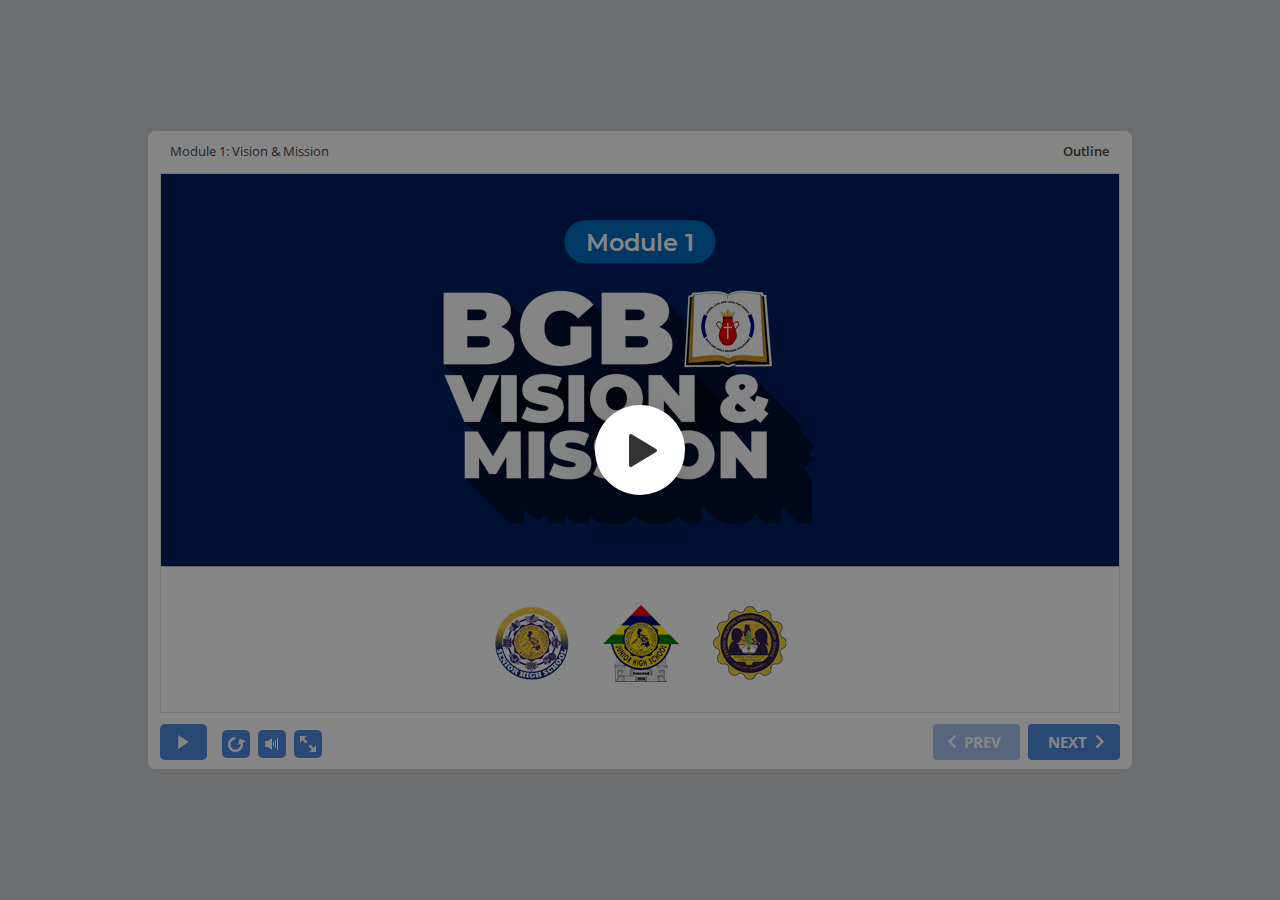
==== bgbmodule1/res/index.html @ 8b594d52 "Update index.html" ====
<!DOCTYPE html>
<!-- Created with iSpring --><!-- 984 644 --><!--version 10.2.1.3006 --><!--type html --><!--mainFolder ../ -->
<html style=background-color:#ced1d3;>
<head>
    <meta http-equiv="Content-Type" content="text/html;charset=utf-8"/><meta name="viewport" content="width=device-width,initial-scale=1,minimum-scale=1,maximum-scale=1,user-scalable=no"/><meta name="format-detection" content="telephone=no"/><meta name="apple-mobile-web-app-capable" content="yes"/><meta name="apple-mobile-web-app-status-bar-style" content="black"/><meta http-equiv="X-UA-Compatible" content="IE=edge"/><meta name="msapplication-tap-highlight" content="no"/><title>BGB Module 1 - Vision &amp; Mission</title><link rel="apple-touch-icon-precomposed" href="data/apple-touch-icon.png"/><link rel="shortcut icon" type="image/ico" href="data/favicon.ico"/><script src="lms.js"></script><style>body {background-color:#ced1d3;}#spr0_17495929 {display:none;}</style>
    
    
    <style>
		#playerView {
			position:absolute;
			-webkit-tap-highlight-color:rgba(0,0,0,0);
			-webkit-user-select:none;
			-moz-user-select:none;
			-webkit-touch-callout:none;
			-webkit-user-drag:none;
		}
	        .trial_banner {
			display: none!important;
	    	}
		#playerView * {
			position:absolute;
		}
		#preloader {
			width: 50px;
			height: 50px;
			position: absolute;
			top: 0;
			left: 0;
			bottom: 0;
			right: 0;
			margin: auto;
			border-radius: 10px;
			background-color: rgba(0, 0, 0, 0.5);
		}

		#preloader::after {
			content: '';
			position: absolute;
			background: url([data-uri]);
			background-size: cover;
			top: 0;
			left: 0;
			bottom: 0;
			right: 0;
			animation: preloader_spin 1s infinite linear;
			-webkit-animation: preloader_spin 1s infinite linear;
		}

		@keyframes preloader_spin { 0% {transform: rotate(0deg);} 100% {transform: rotate(360deg);} }
		@-webkit-keyframes preloader_spin { 0% {-webkit-transform: rotate(0deg);} 100% {-webkit-transform: rotate(360deg);}}
    </style>
</head>
<body>
	<div id="preloader"></div>
	<script src="data/browsersupport.js?B0370F3E"></script>
	<script src="data/player.js?B0370F3E"></script>
    <div id="content"></div>
    <div id="spr0_17495929"><audio id="snd0_17495929" preload="none"><source src="data/sound1.mp3" type="audio/mpeg"/></audio><audio id="snd1_17495929" preload="none"><source src="data/sound2.mp3" type="audio/mpeg"/></audio><audio id="snd2_17495929" preload="none"><source src="data/sound3.mp3" type="audio/mpeg"/></audio><audio id="snd3_17495929" preload="none"><source src="data/sound4.mp3" type="audio/mpeg"/></audio><audio id="snd4_17495929" preload="none"><source src="data/sound5.mp3" type="audio/mpeg"/></audio><audio id="snd5_17495929" preload="none"><source src="data/sound6.mp3" type="audio/mpeg"/></audio><audio id="snd6_17495929" preload="none"><source src="data/sound7.mp3" type="audio/mpeg"/></audio><audio id="snd7_17495929" preload="none"><source src="data/sound8.mp3" type="audio/mpeg"/></audio><audio id="snd8_17495929" preload="none"><source src="data/sound9.mp3" type="audio/mpeg"/></audio></div>
    <script>
		(function(startup){
			function start(savedPresentationState)
			{
				var presInfo = "eNrsvYtv3ceRJvqvHGiAxS5AHvf74Tt3AemIjjyg4yDOELgeDwRapGzuyKKGpKR4A//vt76v+nUOadnRJpkE2AQwVef36q7urq6qrqrvT4+uHn366E+P3Yl5auJnx66exOOwy/a4upOnx7masKvmaX3s6k+Pjh7dyc1PfvNk88X1xdtXlxu7Od6cXd1eXb/e/LfNF1e3+Jfc9QK39Vs+feiO948+rckcPfr+0acxyN8X8sCL65vLr97cPA/FpOqc3PXm3aNPnbH+6NFbtFKefnt1d/ncmq3b2ufemPT/yF2Xjz7906PX+M9/4D9C3t28vTx6dP7o03/jhUdv3shttyTlFu/4vZfnr24v+TP/9dO//3Skd7++3bs7fPjuN/t3+1949916t/2Fu998+G50c978cr8hiTcrJ+6/+dX+zfHDN79bby4fbvPtQ834+bsvH2jHz9/9cu/u+gt3f7t3d/7w3e/e7t39C718d7He3Wbwz959t9fubB7mttz+6Ie9GYxldPvoJ/n9DX4/77+/OpwFR49uMF0e/cRZ/6dHL/tbf+rfXVbks+sfwPXPse69ebp7Wk/K8clnxR6HGP3xk5OUjz9zT0/s06cnuyf15Cdt/KOL87vzbz65fXV1cWm3/wvD/OLw1xcc/YulneZoNvuPi1TQdSsNk56ZbY68LWxd/OnfjyCS/tSWL9b97bvv7HObQ43VVXnwW7kSTNj6Kv/zpaZQQjgKeSv3eG9TisZXk45stFsrtxSbSg3R26Pg+UNNNRQXnK3/Tib/mz0y8n97dJzjNhn5X7LGRxuTPzp2dhvxTAk5WGcNnrlZnolhiydMTq56fObo2G6ryT6U5F2xLl4em8S5wM68ubF/x725/8j9JzBEnKg6tWS4Y5e2d/j5LYbURU4EI8yxRv8nL6g5RPuTdrrdfctJIpMBv/+IGSVMofSTv7/jxa/At+u3ry/MI11Utw/Migc+HX/mS3KFvaYA1Y/eenmFLBt79Oha/rs1AX2u0ckIuBKW23/Ny8Jf8GXX67vQub2ncP8lr/5Mf+5//Hr/9l/zsvAXfFnrjw4THl+G9HBt/N8x/ccdU93QROT9G/7eUqbffn/+5vK2/fTVFPC6tilEHt3KP9c5cMPvyUPSxqNH7/CVovLE2uqM3MSZ4bepeLau7adHj87wITaQf/5D/77UP++vtRm6NZ5e3t6Kivrlt//r8sXd1bvL275BmsfGPzW7cHySP9sdiwQLx6IOnxw/SbHuTnI0wewe2CDdgxuk+xUb5OnJV199+dvNl0/+5WT3h8/PTr765uab14/vNnffX24uX19srl/yn6+0wfjni++vXl3cXL7evL969Wrz7eXm/FvZYe+uP5Unb05PHv/+t7ztHbXwo80PqoSLOv7D9d3dNV4Ijf538pbt5tsfN99fnt/c7W/P90V4265lV6i1zR7ZpsDNN22a6PXsME7OmWy89Q/t7W9uoo72t/[base64]/PQ7FnhzXp3Z3vAsunpRgZGY9fkAu+Aflgv8VcuHs868+//K3FAabJzdX351fXHLpXv94uzkXufCbq5tXt5v3319vzm8uNy+vX726fn95c4t7/uXy9u3tZvf9zdXt3ebq9eby3eXNj5tvz2/OX393/iN+gXyAALh68+bq9eXtdn/5R6NTWPR0Xe99q3AHCz5toSAaE13xPsZsH17wQcfxRY5twTtMWLH5Sxb1UpbckfN5K+8QIWCt87I8jnwx2ySLO1V5M+9J8pDo17Ka9bdwuOZtNVvvKm5JWdZrOTr2bpttEmEQpI2ioYeDNX//kftPLIp8POyIKOxba0TMDFllo996eW2yjlKjHkUT5RtRDATo7IW9lXuS3JRrLKJn3+uJi06msYte/gMOSU+sTbLh4d9Z1/hBT+4/cv+Jh6RXH+u/srhyj/a0vr0ZMZU+g8b8bYSSCk7h0P4EflhwHrTz71Nwuik43UcIzrwNIX60sJyePkrLE598NO7x8Wcml+Pw5KnITZ/9sbGP7dNwIhvsZ/YBaRkelJbh17gZPv+qi8s/XItK8+pNl3rXP1Jcfifi8gHJJ2qTaFAvrn/4kAiFkL24/OH69e3dzfndpfz73fUddauLq9sXV29eyZv4kYu3dz/ijb+5vjjavJBBubvRr+Or769vXl38rKRNtepKE602iy50IGnrtgZM1NQVmA9K2pchNAEVgyhlImF8Gub9P5SonT3xVXRAaY5xPhU8dlSt/JKDEeFaXZYXiKhV38xU4XxMWxeiSzWLZidi+SFRu//IsRXlUzQpEdCy58kj/gFRu//I/Sf+C0Wtf1DUKiP/C0WtNSJglikcHxa1B+38+xS1fopa/xGi1tqtLR8vamHFdUErYlamf3h87JwXQSu8Pa6flXpsPxOD9XE9iSdPnj4gaOODgjb+GkH75R/+8CXE7H/biKn5FP+iycl/iPmKv599+fvN7tnvP//qD/vSzjXTSLofqFdmWH12USt/xpYyMPbwqwivClkWf/mJUvsnrEkhpL/8EyIFsqfVJcMbRaw9LJN1hiRnfDd3CwSXqSL8Ms3Ko5C2okCmICLYVJtrPnJi4Iq6aJJYsHpPFmkpSlzIpRRbRCjfk8k2UJvxLgt7A5RGL+8VqZ+lieqqPpTJ9x65/8Qik8NhT0LdeulHCkV+lFGJItNFpRKRWJ31JWVbj0K2IublmWTVO35kpbtJeinSWtXmezLZ5a1NMWujpO/Hwcsulm0REZuhQh9KZB+3sn/J/ChGhi+7oywatpHhlBEr3Pfu7y0f7Ie0dSvTQGabSdkXV46CxyYtQj+3Nox+JBm27lDY74cVzV9mixe7sRZstcetXTk6W+nsOOzJvUfuP7H0JP1yTzCThM1BXpg9DiiOnGyc2clIOBHI0j//yz2xQRgs2oBLzcPwyz25/8gHe5Lv9aQY7rLVRtUOZN+tW1NkcvaTlqMQ3FYUlByS/Acb71ER5UamTNaeuXh/atmtrFRZQ4EqQ+DckjVQupXk7k2ue4/cf+Kh7d79bRxBYX+735M2D2337v9sL203/WB1D+Whvtx9T6Z94FGnj94XenjRvV8XFeJDvrbbB5b2x7B92zxG+McDDPmzGpP+nhoT/maNwb4Y2r6YZPcKBy3Jf4OW/Hn6XJj6XPgIfS5s6Tn4SH3udzfXLy5vxwFE9k/ykxPnjqNsZsfBnZwci17yWNQ6X4vduSc5P6TRpQc1uvQrNLrf/f7L3clXPHb44sunJ6ef//Y3/PfJb//w5e878a+nf/j8d6f/n5A/p9IVVemMyGIX07Rf3dCv0r7SZx+4RTa9lbv37nBb2dOgB4p6JuOU3AdVLp/Ph59uG6NojzGHItufcQ+pXCVtq5M2JhfkVpHzv6xyyXulEbK5UgcUveOXVa57j3xA5Xr3XT7sSZWdOkqzRSH2KUozxfj0CD9IU2WQC1vRhmTLLzJnoNbluq2ydSV5VSzO3Fe5RLXa5iJ8Fe5UUd6q9ESeERUuGPUTpMPIgfuP3H/ivvL4D9+Td9+Vw56ILrOtoWTcSf9uKjJxggi/KLMdTpdg6laMiqi6JJTg1g8RcVPr2NdUjIgVMe6KT1W1tN4PmaNRnTmHmsq9R+4/cV8N/gfvx7vv6r3VLkq0dEMUQc4rmjUiAIy00IqAolc+hAyTwTelbs4smQc8MfTlvu4o01N6nezwyv9iT+498sERSf/gPfmv04Ljg1qwMvKvrwUf3987qMse7jp/HaXYHeh6B7vGIdv/Ql1vDS4eh+ahOp9hbwZt8D1J/vMv+o+my7yXv9JKadkD7su//kj+VbvzobEqf7uxgpta5ILx1ZuURLDy2XtS/qPHKv5tx+qv051pxdCjNFXNg3Grf7txczL9ZlhKC7m6txF89LClv+2w/VV68+dafHFafPEjLD7RSv3He/B31zeXm7PzV29n2NmJPzkJ5ok7zmn32XGw9cnxY28Lwkuwc+wex/RQ2Fl+0OrLv8Lq2335+5PN2ePTf9WAs6ftSJP/fnv3I/+Ow81fFR32AQd6C/fugY/LuabRMOiHrMJ+Q9JvOVFwbIm5HtxgtzbR2yBaiKhLKX7QJAznfii7ZWt9qTmLRSkTUZTMsk0lRVGcio3VliPhvWhfSdSoKjuCLWVYhMbFQofjfZevhQNSZovwRuPOmn2XkjyXanb5nsv38JH7T9y3o2ZHZFPayjoKIyr8yKY2a/sqEwunbL38JCwyGl0unQ177tV7dpSJMtIumuElPvbmoOk1bGW9Gu80jgVBJ/UwRP2+4bQ03UHZN1tpRBAtSSa69PpI5r2om/eUVhkTHnIcGm/yM369b9jM70QZ61Jk4IxhvCC8+WmLIzNRqnyMwjsxzMNRdNv7BgyseodIp0PHsFxov99X4ee3hR08TPemCEvxpfvfdojsF9Vd5qGekhzF++OBuPyUrZhELR3g+N5Uun8P5s7fTcxi2teF8uER8N4a/SurQs5sQ86iUEdZFjjD5y50IAF+/SZ0t5+oUB7sya8Iav/Lnrl3GXnPC/wwi/8iHO5B6y2u/AM3hv0bP9Ts9I/QbIvQ03Unevhs4u+1E3+eApWmApU+ymUuu8pHKVC30KD+U770n0/QxqslIa7lyDEDT/v3J02kwyOvkSz3cqGQK/efd/3xN2+GDvWfb6/+95tX5z9e3qh2hfsfI0vg6u7Hrq89jvYz89jEYyv71jHOI4+fPH6SjovZleL846ePi9vX1/DWlkZ3MZr6qg/MolsN/SaAg1CBfhqa44kmBGhS3TgxOPHl8Uk9OX6y+8wdB2c+O65+d3L89OTEPs1u581n4QHdsT6oO9ZfoTvutWI/tS9t+2bR4th6Dxad7N5+9PBD9zYjv005rOHIH78T5UeDp/yA6DEZ5wq25/G1D2aagGJN1mRT/vjvlY+xUfJcYvnBJWb/jPSYo+XFZb64fMSLc/kI0+ffybs/cbr9s+yQmz/+8Or17f/7zaPv7+7efPrNJ9988v79++17v72++e6bT5DMIBPy3XffPNq8v7q4+15udDEJ9f3l1Xff3wlZjFDvri7fP7n+o5BmYzZyx4Y/v7x69Up+e339+vKbR//zm9f//N3mxaurN8dvzvmmtzev/vs/vfz28rxchPg8nucXz0M4j8/L5YV9fn7x8uXLfJHK5fm3/6M/LS+8u7zpj168ePFtESXruXlp4vPwbXjx/NtSXj43wYjqXU28LOftUXxxcyEPfhE2ZRc2cZurKWn8lV834ZkLeedC3QqX5RcX7biOf5czWcT4Rw64w276rVmuhyx/npVdfyDjnf1G+Zc7K19Pjrz//uruspHH12/OX4hIA/O2RX785hO0+Obyxd0GHLVefvux/6OPQgzrIJC6wd1hfuSfnhRb45PxRvKAX7wReSE3XL67fH19cSE3cFTu/Up+iS5mQw0b77bV5foMdAnPgt3CCc2/[base64]/XsfDzVVm9C2sKuktW6xbkHaDEUIsa/ivYH2hXjQOOAbBOkNzHHM/x1TngjQ4BWy3QTSz+d4W/aOfQhWMy84LPH005sxU2AaYyB6W8zOKckT4LxwqO6NdFE8MQ4dKLI/[base64]/RN9CORUOWdkZN0EswgQdSpZIlBUmtLW+gJNWGBwgCNC6PcZ9/QVnjXY9iZg5BR0xu5R1O7DIVF73OkvgiCKnCl6TdCtA21M6DUx2JKtScLuAUbSOrIpOXoqcN1lQYJVMC9BGZglomeJ42gTZGUFGK2/DVuG156Z40rH6zgm0zWJdglMl6oLwZKyMPkhKImGUCLhTzlAhA1zxScSqgZLmyadQOIOLyFUyKhmvMzySxvHuKegkfWsz7oBvwsgsX8Vckj5bG8/aDD7FunNYj7JscwhnOoN3OCgrImexqr0IEcQ1VhkudCIajg9fFzBVSz0VnhTMf+mqLXEXMSkCH4sxkUXGex0PshADIrKlreYzHS9/Kr/XlHVV65p2MexilvkfK/[base64]/2WZksRXZHETyN3BURjzmGfjUjphebpUwpL0PCk7DKvVSso7QTWpa27q2plk2WLRoyWNpqnayPQcvGI3P0zMne64SJ43eRrmJh4b5KfcYI8zO/46w8b0XkxFjwnehEVggNKwnXa5RW2wLhznZGUhZSDxG9so9tLBUI6bLB+V0EnUQcos8hi57b6J2wBEfe87psizJvLRoVSYoICXi93GYxAMGJusPGOPA/[base64]/[base64]/501vr79RdV9rEiD7RlXx0CoTq5QeB+TVz2RRQ70FyOQsvfuqsyilTkIxQGuS7NxQpxkKUyaoOmZ8OfOc79uBu/49Bb9kOhQ4Kkx3kISdGByWbR8wtu71wXQY9WeGjoWFhJWoO8PAshgreIUJFOOKjU4DGEg9C5Tt5Il2Vh1MG7KhIYmtq4HjAGpJ18pYo1AeXIcdtwO6FFA+EQQ0BWmaAJbRVxamXGDVoYa7FgEMkhlp00MlqxH/HXqcUWZXcmiyFkIDmdKIAV6xtSQ1gqSi06E8S85cRP8rvQFTMcCyPJ1KtgafGd3lUYBrAz+3XZFawuJAMlQGiRJ3y/rO+E3otiwoUpSoFHd2UqJ35fbhMS4UR9HZ9K90wOue8y4IYMBddtEsWLrxfFdUygvenF6dZ5X1PlfCspDBq9CylbXVCeQ2dD5AILwkZwrzjMT/nrOROwlZH3kbwUXnC5Ia30GUayVD+EFui2C3GaBdWPMM1k1wEtOltbvaFwYtiqjfGhoDMiTMps7H5nvv5CBk5mJHq74z+N1d1WvgGaEggZ4KJVkDa6kkQp4f2UHHJ/4HWZzJA8jY8Q2yWMZSrSN9uxOwsZbKAwRWjrpor0yCRFfZK7M0wYnTJZ3im095aaglhpdaVN1fuVDjjD5etkyjSrUIyKCl2bpAxRQmMSRT9MTbAJGxmmgHAdU4FdgXWv9DN0NZaAUUGw/q7RHNPC+8F/t+HZorAQtNMV5yEN8L6qcwTOU74/6QKtcKOAtt52eiftEVk/rwvtE9wt4Di4VeFC4fvE0Lfoj4iLtsIruSvqKeec6D4LLVuUT/[base64]/0KB/Ih997t9x1SI8FwoVopRuJQDWS3wBaDvdr4mp61+85aK3b9ObRClPENaMdVjDAnktxjRdDL/sXbg0oFmfae11PWjQMatpA1lEbu8HFTwrwqVo8OCHZikPRYCi3vPKPAE1mEXvG5xPcVdd5BRPFrJnYBBtJA3+lXIYrIsSoiiTRMN0jLyLZHuj+aLcPrRjfFQgV/0mDNwjJRPNLKUt531ljdWSpjYCGu/WielUU5jKENSGOnGiQK+Fa3VGpB1sB/mYYWBLoZP9SCBn2gBY3fmxYEGr1v2xNIOOm6FoSvOhOGGgSa9l9Tg9hK74caBDoaP9Qg9NHYqUOClu1hSgwL82e57FXMqxoEMvmpBiGV1/[base64]/rpUwL29KtMQxwy8i6uFyucPnoJid6w2Csrld6dLJTxmXOVa+zC69RZc3YqF/RuQx6p63Iy/XWSouThDR7gWCXshudRLY8JHFngszZbBZamSRc87IqatcMTq33W509uh94WD/hFHdh48d8wLGQx50GM0GXRagyP+BQKbxFxjmVJD/Ba+zn26jsW97q9KAJkY6nKB5YdE62ryIWrZzutw1txTTSRgjXS5r7Fq+cUXh47MFQFryoObtJCqeFXXgQEkgsgCiaCmio7OCy2Bm83dMhpk4in7gDdYcXaHhYu0MM3+UMHtczziWX5zOcpMvr4aq1y+fhQl5a18nW9k5GuKDGw9Cvseb6y0UfF7buxsdx6CT6/WgcJEBKs/[base64]/VJUYuwc8tzjoynNzCNhcwtw8cGoUl80jFBVGBqZXJk2LR/QptV9CRv/P2ma2U5rSDdMbRwJqWMbKoZUJXFQWxlR5t23ORsfGFDUPVfLhLCmUKRkDdJ1FMuIQSO1Him+eenKbxjkyb8e5JT5uoIQKa5q5mWGgDVbBv6Q7H86waulbol4/a6wU3kbo3JXiKKIcyjIeeknlkVwrZRFIk9Y1j2cxsbpIiCy+OkVGxGFRnSIF5y7RT5HDA9fpowdd7N7lWvzyOM7NF4EntHPL1yGT19YNurV+0Lrq2+NdJvS3d5nRv95lSmtclzi97V0i9b4t161+bTxO3ozXN96Nzw/[base64]/YXt5VstQ018q3BtzYlPdwRVURWJdqsI0hXI/sU5unM6HM7vQFPQk3zOkrQOF7P8IuCgwhGQS881FShfeT5mKNWhgEubA/[base64]/dREiODc6tuXwG7UXbfMbXQ8HQv7yvr3mjbiLv2pRAQAqUV1ECdIz7AQNFYoUfcyr+vdPdMGCyT1iu67LE83A4cszVGeahsYOlaieguDlZzsOaiBVSJx2wxdvdQouI8rrCqh40ckbj9TjZQjxVyny/Hrf4pCNEpyqifKx2ZhGIIiGzYYzRsKI6jQCNjH0EqkNUy79CisC4ztOxkOA9rmrbwc2B7E83PUWJZ8VjhiQc/k83V0LcxzyCt6h/4Id+dOb0cFakTZAp4Od+m3BqGk/5V9Ub+YPlkxDSpqfl0ITxOb/oMwlTIU19B41dPUDsjKpL2Oq1s+o5hzAiL/x0xHdeifbjIPUnL6MP7mwaXXhvnR6ARjqcvgd+xempjUWEFVpVKjUZhPKwlfDL0wSEbEXinDooVBFKWb3DXVFKcMul5XpS7ww0Zc6JxmWLDUD9p3BA4baiJ9IRm3J/TXcZ4TN6qNJGvjVjXIf3TteNbiCFmzFmDsxt9pLLzkSvvfZVz1TqZp9DmJYwAt04hwbtzDyHBt2cNDxotjls27E8D6JBc+THdY/Az3EQDRoa7TyIthn+fzfnWGYM4Cn/ujBOokG30xWeRONLezozWpLcnGNoaV0uS0dSGAfRo6OHB9EWoSBQTdA0kZCpLk3jJVU3M7zYYSpsk1aFDs/6xQIVOqn6qfpghjReLNiMM7MylYycV6VkBxpRNet1OF3n8/AF5OX9DAFYvp9xALi0b9Ct/YNWla4/31W+/v6uEvbvd5Wxt6+rlL39XeXs/RvXW//H840/4/2Nf+P7g7+tfXv8lwFBUE3oCsYpSQ08wDHSziKwQ53QtAALdoN51o5KOMUvFlkJWzclllzHvC/TIgPt7Z5NhrCcuNhkpF23yRAG5cu0yRAZYsO0yRA5ohoMbDLElYQ6RQkignKdogZhKXWx2YolN7tNxmCcNG2yYvVYq9tkBcZVmDZZwVbqV5sMcTNumfrkLriM8zQ3RWqn4Zulz0OGVY2/[base64]/n0t6wi9LQblm/PTiYIBHaN8Y/n4x6xyGRgNzq8+dxBCjXZ9a2NaKMogzD5Vc0+ZgYmKmZj3s6ApWpxHvyLi0rPtFRNBqJQNtU9Hppkbrmjqpa6qdgnV1E6FNdgaKcYLExY2NyarPM+p4sAx+aku/nIyfPpebaQMBwPeEsCxtKPdxWfoINVyvFz0C7Y5q9EODlOioLirXh6O6s6E7qvfZ9PUXSEt3agqp6V6ryo5uuiM+wKVpuiPIQ91Faroz/CBM011o7vjddJ+0mu6N7qY7ohXU0FTTHUEeJk/THWfe1XbTvXJ5jl0Rjfd5BE7uHKJZbFiuW/[base64]/XPDWa7Xx/Gla7Yzic72Y7W8f8NjXbD4QhpGPdOh1t7wyaVzjpueHRnGDI9xzurH4iHW5nZOCCnVejuiQSC4GQjnpMEYQHO9BsRYIzq/C60WBj2fNdo9l1Y+YhnWMwSUDGn2joZddoDplhuCqLXi9DkPUodAxRAUrPcr2o6tJOXMmD6OeJa/8ukA5cgfqIW8RKOz1gl/DPwtdP68pZxAnU5XFeonWFazD+unWy0LReSJdpXfFddVpXoKOd1hVouiv7PiA0tLWxTzDGJC7XAWZUluc9Yw/m+1WIzO9jPq3tG3Rr/6BpvYznm3Uz3t+sn/H9Zh2N9jXrabS/WVejf8v1aMPyfOPPeH/j3/j+4G9r3x7/MSAJx+r3ThkdtsoYxolZu2+cMvbn+imjE44hi6CfMoJuWhGPGR0Pgco4ZgQd9KSQp4/YuN0IDgNZkp9XCzAexzEjG6eyph8z4gnEOvRjRtApz/WKAIoy3GZofUnzYkIkyjhlBN3i53jKiBL2VU8hecoIOmtEM08ZF3rvlNFZpvYtPOV945Sx8VAGgWWZhv6M+uwxTmlCDcuP4DDHCMs6osMc9vPmUUR0GGjv/YgOG/RBdNj4vUWHgaa40LAdkO3okdFhoGvxIzoMzWDQYYsOA92CEBgdhl64MoPkHQMdhs2HPqtOpDYhynFCB5vXUZ7T9+gwR/W+jOgw0NX6ER3mmBg0o8MGfRAd5lS52fGvm9FhZLKb0WGOWk4Z0WFOg3VHfJij9T/jv9Cd2KJb4MwDXdNyGevejvAwx+ibOuLDQPNguMWHoXvWj/gwkD7OIHnHwNMZH0bu6OcYH4bXpWme7c8vnW+N94yJQmeai40RVwoQEEZ8mNN/jPgwDrVODZ43IMRXfQWMDyNvVdNjfBiHsszUHtLRjYmGiVlnfBh5o2GIjA/jzNDwbMaHofXF5aW1e735+gtmYRXmSGI5ZahiuZNIHDI4kglelxOAOZks6HU5wT9WkBTsdDnBH1Y10ZPLadBGl1Mwupz670hexHKCT9FqciN6mSmfInIfuZyQeOarJspjOQmdEDbtsy4nNBOxP4hZwXJC4pkX+wgxKlhOyHeCso4YFSbkAFJGE/E1Ycci2TXP6w5WMGmsJ2R95cDbuZ6QvJe0OVxPBesGza26njotveV6Qpos1hPy9JB0hr/QsoPV9YT0LVi/DFbJ7A7S+sBULKeMGC7ZDlC0AMsJ2YC2cBC4Xui3cq7T6I1D9mu/jAODwstcTsBqiIlvw2pCX7HrBqerCZmItX1dpi36DhVSSK4mJMhhOxGaqwnFs+ExAioGVhPejgyWNoH2pxenW+c8V5PQ1pZBo+uQo6yIIIupZzqC01hMmdkBhUmxnvMAhfiU8ZGMLDA3UJwYi6mg0d5p3nBhXx2MgTbNmNZWdJphMdF/aJjPzcVEByLz6rmWCgND82jrQV+kczh/r2QdgGNO4Y1Khlmmml5WgYkSkF/[base64]/x87rr81izWhi1y5mmWS16rEoBoolWQO/lRGRSS6drS2pBhJVlph7+4j5NaoFHWT+jSS1wBXu+V7NakImhq0uzWjDBC+WgZrUgLttzgmpWC9NbtdBIZYqVYTGOPHL14M/sUhM8ii7My0SAJg+Y1NJz9ZCTjaSWCkigyrczqQXJeUZ7zaQW0IhOxZghqSU4JrX0nyG/EL0BGmfQmHqOpEfuFqY1wqJkUbU1wgQ3i3ocmJWG2XjMzlOSc4bL0GtiCzLMnObxM7EFcwJOGcxhLDlmqCVKSia29DmFOY3EFlQ/[base64]/[base64]/X6IKZaTyxDsnM3tk8JPOgm2QGM5xXpsGB3yUzmaalYSiZmV2kKiMls2YphSGZOYg5DMnMdqikpmRmlokpXTKzW2lKZtA1pSGayaZYluvwF5chmjXjJg3RzKyUPEUzc2xUE9J8Q9AuHIrm/nMXzUxLMkM0MxOnLYMmmtsiwWoxkI5dNLMDbZ0azSDyandozqHQSdel5hxiWiQ/RDOnjXFDNLdZdSiZ8RhiWpDdpFOYgpm5XNkOwbzQFMyDboIZNJWfJphBpymXOadKHHKZK2L2bO23JpJUjFRUn9KQODx+sWeYMIzC1vvOWht2/[base64]/f2zRKP37sUWr9PbFFs3S2x9btEvvX7/e+9+f7/zp7+/869+f/NX27fMfw4ZtljsTjKhdp7HVOHbYqdDFgTti3eAMSdxMUpFZyAOO0srv4Xa/bVX8MpQaq2XdKJNRGsvCcRTUqcDhQLj5FLHMP45TBDPpermMQxC+jPYz6BKpTKP6/c46DZVA2xzmOKIUHJXhwCzGRqOvsdKnoCf6/XfE1xm9D8xjsgmc40J7lZwhIIEQBZnUl8DyOG4sfM/[base64]/sRft4yjtcR9JcNisQ/[base64]/bDqqj0LuER5FNC7rrlRrEurD09eCG+UHVk22oOdL+O1Rwwf4YrmPlUOQ1XMNO5qhuuYNBxOIIbdeAG1l+7E5g4xMM5x4ysUoYPmPlacbiAQUYt/Kn59kHLrHQXMBqPOmzdBczsscXFi77CoTRmXTQ8HBzXI6zP7gEG1ZaU5ttHBynaHcAgOQmaA7jThw5g5qTlyL4kFdKabg8QN7X0Nd0e5e3S9ACDhh3ZPcBoPHauIZACqqpMDzA6gyEb16NaQd0FDJqKefMBs7MxDB8waFTaaj5g9t7Z4QNG9xCq033AuN5OBTTjXl6/TJt1Uukka4xX6YQKla5O6YS++ukCBq2kpttjnMvwADPnb/[base64]/[base64]/YHM9X2hCPq6W5EVmSeLl8ODG82rmWosaiu1/hyzO+grk6UI+5ZpoEBg7q+kAdElxFCuEWOVNXFE7YwJszZ5gR3cdKYfsk90yTIxBGDUoz74AQfzYD64ZoYUNtCTAFND2wHWLLTOR3i4OYW2Tvdt1AmTy5bLHjUXF0wWjn/teC8aVIL/mMMga11s0hBWY15cyAVISYTa8VDgif42BcJrpfU55CQWpSnzT5ptelBa7VttfnxLqhB3SeQIr87fAYpcqoMn0JiycDpc0iRsUXr9aqFcdvzKC22vD4xJXN+PrEW2GzeoFvzB60mfX++m/zt9d0j0L/ePQa9dd2j0FvfPQ69d8t1o59rzzfujPc37o3PD+625u1xH8ORaXrNla308Dik3OWIehxS4UrrHodUGNkyPA4J4qtOj0OquDA9DgnyyU+XQ4bEWTblDD1uxjHIBsQ49nkdaThlOh0yqwJOpwPSydTYUacDkU79dDo0+p7Tof/enQ4ZccRhOh2Y8Jam0wFpbHqypV6H7OilH14HtFOPptXrkBHuHKbXQWg/gwrY7el0YJ5kndILZWHDdDogM7C5Nul0QFKoKq/qdOhD2p0OyxDvOR2QUejddDp0ujsd0hBI6nRAUqE6aNXpkKp6WrrTIWuVvSFgWqe6/EGX86LCZ0t/0fA55OHxVqdDVqt6OB0AVujqdDp0us/cRg+nA55XI1+dDhlnw3U6HbLtiqw6HTIzfcf2PWeibu+td3P7r9Qmu8uBua5xuhzIvDpdDo253eWwz/[base64]/[base64]/RQ1pHCTifhkXpHNhnDG+wfHxgqqtMAoSGQFYUpBihvNrFVGKiYlLhQW34YDts2dvbnGuIe0BnJO3Z/TNQedsNPpeauF1+UwhLyBDYWsXzk2RtJwUFVKmMFaYeA8eR2xgLar/RkV5RxgXVMAzVoQwLFMuWjwRHsRy9GhtRTE2vI/DThQRfi3I5obOILo7ctXhKmBYZ2P3O8OIrwolRvZrRNCIzopVg0D3CjVGHoHqivkI2itXZeepuB0mHm5HFT9Ugw6ms40hTYi+aCu0Iid98riyXguHpMJ7iuAT2AgYMS/bGYJV0Dmq0aJaIWCrADQDlfpSWGkcwe4GXXQ/wvNRVihWMAPEnEb6RcTGhYjgFmCYgoYZiWA10b7BchRbRCgOYnwbjYifJFYChsSLpbNrNIegklGx2KzLXiZ9Zdo7h0A2QzLKohHgecmMBitwMlIsVH6OZf0bjcgg6/R+vU4sAh0z+S7oBF8FlrLoX+CtL5ljnFARq3rFc4gYTxsnnZifiPLk2TvGb+Ev2824sM40tD+08uSZ7zGxMEpObqOAAcgBB7GqANJ4Lxx4eZAa7oUIEUicsG3xT0bFUQ/nwkB2YQaepTKvshowPwX3QeWW4RV1RtQFpFWhhjxahipbyG+0uiRj0fLLTNQkrozuG0E2n13/HTYn7A8kc1lpOaad0+rYASOFOV2dxVbU1ocsFGQ7ibSAzCk6ShFFExvNUTWRMqtYXS4G/m1MWcxQlPBqew40H0waLmtI7c2YUSpPsePIbhoQ7CXKJ6uZO6gq7XdOCVQ/h/matVw5Yuci41Z0tSHxLvIkPenIYPprEdqFrJbzR0lI3cD55oBARhvXkha1iNcRDoH7k8NmgWhup40pkzObA04h7MvRDYnhQR43czGdrg84zxHI5ZxuTUZDs2AXNVpLQC9X1ZTGrKW3mpmZRLwRSZI5ZoXBQGfYSTW+Ctns9ZR/dUZySwQNkJy+YzJibJmjbEgdOywbDgNkXmdIAGl6LdHPYHXGe9Eb9/oNPgTWXGntOiVd+D11oiLoq3KaqxMVlZPXz6V+e2sO7L21uZWHSegeFUvQSWGpoFgyoIjocpBkMcK3rrSKhqC1nyFvwdzKYsvY7HRdxVYpWiWL72WosyoVlEysQ+06yf4AIWZejgzvIz/[base64]/iFbhaiK7fasDpVsq9arJdAY5E5+Upb1WpOlYAS8oyhPjmcsatGi8bW6JUVTiOP9LXaDBSJ9Wk2E8E9dplylpKVzaLnDBV3HVV2I1ORnLSQX3PK6UxDHEBgQT1o/3qQ3ujU4z8Q3KlYZxr/EXms1fQ+npNnVf556sXiQZxyGbfhXD0o6FyL/0g8R6X6bzSkA1GecwpBlXPLFKusgz6vIyN9yjJvmOM9ZJ1nkZ+h/+Pg17XWl6xHxdjUI7NpK4/Zob+haqCHh7PTkDms5wl3cttC+DXkZbQtg19L3DEqXdIssEv1zjNEAIY3VcdUtCcQo1AGObPg4+2aIihEtjU9ElyxPs2ricW7WaesMRmpPaxjxtgNFAltuy6DGdoYIimTcTBzjHNJZ22sMfiJVQ9G9zsNBRMHwoi/[base64]/l3WrY+sOjOvJ91TuxLhNeV1KBF7PddixKi72BcEjgbLXBDwgQmju+sDhZNTCcP1wULKOi/p+mAh5ZyG62PQB66P8XtzfYDGkXZ3fbBgc6rD9cECzyqX6foAXdTXAdcHm1nycH2Ahk+s+z6sr0OzUiZVXV6diUHTHsf1Vsp4DAIclbof6yDBH9vnQ9LqyEBa6u6PQR/4P9Auj3Na/M3T/2EZQZ6G/wN0UTlD/wfb74f7g0WNQ52rG2d70c/Vj+6k5bJVvbG5P1i4Odfh/rA8BxruD8bhqFVD9wc7n0p3f1imOEz3BwN0YFs39wc+jjrqfQbtzS+sPLB+rnT6JPNc6UQzDcP7QU5EN3ZBdVIO7wfLPbsyvB9WnZbD+8Ei1PD8Ne8H6eSG96PXyO7eD6uAl8P9YdWJ290frFpt9ls7O7MAMf6T+0w2/fwAFKNMdlSbFUuXVZSdi2c49BZF+1nOZ+3SB970zSffLX8uLl/e4q+Cfm+u8IlfA/ktryMSeYfN3sMuj/ewy/X1//r66g4w6G9vL2++enP+4vLL1/96C7jJF9evrm+Or17LPW+uX53fXV2/PtZHcPvt73/zRBHGX15+9ur6+mLzEv9dMb2BzH15+/YVPvjk/MV/fHcD7PfPfzj/7vKzqz+Ovr+83OFLX5zf3Vz9cXP1Wu7+6vrtzYvLx6/efI8+3f34BvDcP/AGYK6fv3p7edsg13/p/5itZvnWly9f3l7ebS46g/rvvzl/e3t7df76yau3N5vbu4unl++u2Gcw72fa+ssNw8aJkILlB7G6ZFHPH2Tpyy2DFHVpbe6TV5evLzY/XF9cEk7+5ofzV3L16rX7OZ4Ojl++fHn54s4+v7i5fvPV9+cX1+9/xWsH739zc/7m+6sX41sPvm186/b78zeXy2TWaYJ/A1/9d1gmnMS/BvJeJxVB4OfkTQ9N3vvYqN980r+nVF9I33xy++67//no6NGL7x99+uifhdj88YdXrzFU39/dvfn0m0+++eT9+/fb9357ffPdN584Ywyf2VtB9xvx7ury/ZPrP7YRd3DXL217ff36UnvzneLMQ15gpd28+u//VIw5j+c1Pf9WDB9hRfr2eZFN7vmFcekyiUFXy+X/6E8rP/ujl7Llh/Ti8rkzl+l5cObi+XlwF88vrb/0L9NFOU+uPTolVNiUnUhESHdsIu2v/LoJz1zIOxeqQj5vULmvX8e/yxnqN8g/MvxsgO5ot6IaESBW07Oy6w8gqmrcKP9yZ+VnkWw5xmCe9V1i+YXhMaz8JnWDu8MiRp/Ifhyf7AtkXDu+efsKU/vy3eXr64sLSDMMwL1fyRo9Ciewb3W5PmMcWXiG/dSKjoe/yOPiMacft2leiyfWecCB+6Bxf4wo+yNaZ9j132G+hx6PgRKXPLwurBnnx9fax1ubdp6uF9yhuMF5vKaT+pWz9tUd4YQdWxmtZoaHqojsbPVBZwlPv8DVnyoMfRywxNCRNaGDiM6MhNaEEiI6M8wB4RE4NtcoCB6iNkRnpLmg+mhHdHYshxgGorNjCpobiM6oe4jY/[base64]/BsFPVTn4to9xUsMAD7InaDi6eM5a/UNkVTtKR5LokUCJ/RuIqaUXBO4bu+eZUavD0jf5LqvjGUU6rGCFzhEZ30DTEbCExBCSvfoiId8eudZnMujCPk+gpYTwB7Bvop63ZgEVOYCSqEP6UqJyNspaBIVOBUTuk0NP8bIj6C2wWW/3ZkFVyOiKNGehRYhcg6xE0XY/XIJeNpE/SsR1a7vK2V3ETPTfGko/pywQm0zWJd0o0XdUF4pwcyXB+URLAWZW1zhiIgHWmwScQqK5x68qkF4xaUygCjkgYGBWhaYJTMyNPAyte1z7gDvgkj98Hsz9oMBk57xPESAoVQdFpn8A7gLEUjFA2LVBDdnRFBMRqOD18HFJVSCD7PEGEUfC9xR1dj4GMRCONwNeK4GeMR1NSxkC1tNZ/[base64]/2hZB5oDb2BZ0Kru+oIHv4NHbUA979rHo0dbcBHK9o5QgxyQR6jHhjRUgJSn636lKo/[base64]/Y5MVAZohI6pCrATU34I/SmEPkKnDoaBqB8iKwNJRySogMMtfjOnXql6yItIsVIpuR1a1haZJLlSntTcTJA1GiqUHccQUWAgrIkAddVOB/[base64]/62GIcvRTN4s+Oy9epDzdoIPVB6xl17DsBcP6jUMEeVh0yhhiCJAiDfrJQwHfVDCEGFHVmvrRKcWGzPuwGLXC5HnFkmj8D7MuENtnWJnCcPKLJowahT2UkK9hCHrQ/lZ4hC1kawuJGbcIfbKODtqGDLCqE6MW0QgsQy81jBELErMs4Yhom1wjN9rGFbGvbtRwxCvJ0Ru7qFdy/TidOu8Z3QuqmfB292rAqK3SXFgmXMHboQYRw3DyvI0tdcwFDIpZAxz7sDboMXRmXOHkSyAxm5CC3TbhTjNQivg3UoYIkwHzvBewpDBKQpSypw7BK/gpGE0dr8zCNogjvmGpXEQAG91tyXutVUJlFrhHdAKl6SFd1BjSCutauEdFGo2o9hphdguYSxTJBfZsTtX4iIqPhVromkGKg7OWBINx+AKA6Al0RCMbKkpaEm0SWtJtE6HVhINGVyuWYUoidbQ4nyriIaUgkrUGq2IxkhklgTXujusOe06/azBsGNUtPBOh2W3rfIOSnQnN/[base64]/[base64]/HJHjEUEWh2lnPm1BQEN4WplIqAh+ksLk2vdHRO1bnBHjDWxI9Rq3R0US9NNUevuTHofMdag7tPKUt43EWOVhYq9PrHYFVU+T/g21LyyUw1i7S0/[base64]/[base64]/[base64]/[base64]/mBFshRynWgBS400QIH3dAC+b6Sh2eG31cXFdECOZy6uxItELT1ExCwY9633ZDcmLthZLL4hAsEb1XBVrjA2ByAHS4QEeSmTLxAnt/[base64]/TZFraSHv6reFKIip8T6rgOBGZ/ziz6TMlMhhr6Dxq4eIHZG1SUba+uses4hjMgLPx3xnVcOdQPiZuFl9MGdTaNrD8Z+10mH03ctueL01GaWWKnUZLTAC+rkEOUPt2Vet+qgUEUoZfUOd0UpJZaQn9eTemegKXNONC4TuVT9pyxphNA5PZGOLJPTXtNdRviMHqq0kW/NGNcLC/[base64]/Qrf2DVpWuP99Vvv7+rhL273eVsbevq5S9/V3l7P0b11v/x/ONP+P9jX/j+4O/rX17/AewNzSarmCc9gpF7RiJWPdendC0AAuhZBaMecdiTmP2lKAYkeM65n2ZFhlob/dsMoTlxMUmI+26TYYwKF+mTYbIEBumTYbIEdVgYJMhriTUBc3b6ZnJQPt2ii84rlsFSW82GYNx0rTJitVjrW6TFcMSmMMmI2CaX20yxM24ZeqTu+DyHp76btDwzdLnoWjs0Muo8zawdhx5Krp9TmoVO8VO5xH/[base64]/bmkjeVmNZYkf+RlGYYbojyEPdRWq6M/[base64]/bfdJquzMMIQ/[base64]/zuq7IbrVzuBVJmWY72ZniMNu5djTEhmb7oJvZvtA02/m85qnRbOf707DaHcPhfDfb2Trmt6nZfiAMIR33kOvleVYD1w2P5gRDvudwZ/UTNWhugOaFCc1torokkqIBgo56TEE0QNBsRVI0QNBGg42JB6g0uw44wAEUzmCSgIw/4gE2mkNmGK6aiEk4hyDrUegYokIcv3ldgSL6iSt5EP08cR0A5QZx6FAfcYtYaacH7AJgPHz9tK4IPm/r8jgv0bo6AJrfLTStlwFU36ybAWTfrJ8BdN+sI9B0V/Z9wDpqa2OfYIxJXK4DcLssz3vGHsz3qxCZ3/es/T7bN+jW/kHTehnPN+tmvL9ZP+P7zToa7WvW02h/s65G/5br0Ybl+caf8f7Gv/H9wd/Wvj3+Y0AINn/vlNFhq4xhAa3nfeOUsT/XTxkdQNlcHaeMoJtWxGNGx0OgMo4ZQQc9KeTpIzZuN4LDQJbk51XUlq7jmJGNU1nTjxkdSzXlccwIOuW5XhFAUYbbDK0vaV5MimveThlBt/g5njI6gLLpKSRPGUFnjWjmKeNC750yOsvUvoWnvG+cMjYeKvD6BGIn7nqMU5pQw/IjOMwxwrKO6DDXwMJ6dBholCfr0WGDPogOG7+36DDQFBcNf93WfvTI6DDQtfgRHYZmMOiwRYcR/V2DEBgdhl64MoPkHQMdhs23wLPTJiScu1uvo2in79FhhLJvdjqiw0BX60d0mGNi0IwOG/RBdJhT5YZY9dS+W3QYmexmdJijllNGdJjTYN0RH+acVsHvzjp0J7boFjjzQNe0XPYsh97DwwhmX+uIDwPNg+EWH4buWT/iw0D6OIPkHQNPZ3wYuaOfY3wYXpemebY/v3S+Nd4zJgqdaS42Rlw5Dc0a8WFO/zHiwzjUOjV43oAQX/UVMD6MvFVNj/FhHMoyU3tIRzcmGiZmnfFh5I2GITI+jDNDw7MZH4bWF5eX1u71hsjrCxI7MpCKGUXUkTik+NoN3SljNSqkD5cT/GNEqG3oTvCHtQrwXE6DPkB46r93jCf4FK0mN6KXmfIpDpAnJJ55LaPN5YTK2Aib7ihPmWAufqA8IfHMVztQnpDvBGW9V/JeINo1Ycci2XWiQCGtK2s+P9YTsr5QrLPDPCF5L9U6cJ4K1k2OA+ep04c4T8jTQ9IZ/kLL7jhPSN9qQJVcT5kgMgPmKSOGS0vGczkhG9A2vGqsF/qt3IR5KojQnyXiCxGR3UB5KqhKMEGe0FdCHzeQJ2Qi1vZ1mbbou1XEUK4mJMhhO+kgTwUR594OkKdiNYOlTaD96cXp1jnP1SS0XQvC59oB0rmYeqZjh3nKzA4YME8Zod4LzBNooxB1XEwFjfZuwDyBhjHQphnT2rQeOxcT/YeKqMfFRAfiRHkqDAydgHoHfZHO4fy9xgHFxgrPJg2ENfifkgnIL/NEGA/IQEOdt9MSYE1PMDZUIBeZdnrwSpZ9RiYi4KRRqDYpvBezWkCziEGDk0aCTfITTrqGjqbApJZKFN6BxQpUdzMFAdyEfmJ2Vzo23ECTRtaXVzgFzWoxmira0aThAsM5ZkeTXmjNaul0Q5PG8zCfO5o0/JDEomlw0vBSRhUkmtYCezdNOGlkA5kJL/2sgbAPPOkOyt4BpZFo1YCBeJqGbCMYzh23CIlaXgG7mNbCRK6G8MW0FajpinOlaS0wtLUgiF53fR5rVgujduPAk656rNrhpNE7q5D3mtTS6QYnXRFhZZmph78DThpci/oZTWqBK1jRGDSrBZkYuro0qwUTXOGjNasFcdkK16BZLUxvjR1OGp1iMY48cvXgz+xSEzwi+nOeqXqNB0xq6bl6HU0aZcpTnWjSSM4z2msmtYBGdOoBmnT/[base64]/[base64]/[base64]/39DDCI8/twy9ilfZPW9k9ao0n68x32rr+/w+L173fYvN6+DqvX299h93r/+vXe//58509/f+df//7kr7Zvn/8YtgkEr8WylR6we86p0O2we3CGJDdg93jAUSbsHvxfavUr7J6WdZuwe3AchYm6B6/aImInvHor846z+OUyDkHSxNxDDEO0E3PPaajEwNxDlIJClSrmXqPvYe713zvmHqIZFENaMfdcoeNyYO6hIFOZkHtuLHyF3EMzdakr5B5P3eyE3KMjNY6VSz/qxNzjAdTUTMBAVXs0mAGOPe8m5h6OK9UVodEMfTw75t4yvnuYe/tQ87tBd8w91kaIE3MPDkJV5BVzj0j3dmLuwUOo25YGE/[base64]/[base64]/oq58uYNBKaro9xrkMDzBz/hYPMGnrhwfYsmyhHx5g0raOSRYNY5u6Bxg0goO6B5izokwXMBpbmxtQG7vXGeR8ZYaGN9x7TRtRj5yGjiNPRAHLNTQcdTbV/[base64]/[base64]/wdyr77BDrUffcZpMipMnwKiSUDp88hRcYWrderFsZtz6O02P9f3NUop5Ek6Vch2PDEXYQs0930nyL2NhAgiTACLSB5vOMNogUtqddAc9BI1k444p7mHuye5PLLrJ/mR5bn1jdjzUgUVV2VlZVVlZWdlV+p+oCvZNrmA44FZskzaUW+ScuRXj+vj/yqem0R0K1ri4GmTlsUNPXa4qB7V8qvSXPqecUdU7/[base64]/[base64]/Sp7jP2YUhEIWY2be0uQPZCnkT+DaLA+5Slit6oogy+XgJjb/JFrppBu4sCifKp0e4iWOTDyKDdRXyNNTBod1FdXgdqtDuT3kG7M98rtLsI25bjGrS7qM6Bsw3aHdxsXMFrZbS7CLYlN9Bod0ymgN8x2h28dQSVgsHuIvjPuhYREBjtYc1iY8P/p+ZbJFC+jyZgsgx2F/ErUYN1FyuQYwV1BxeZmmeQ7nRyB+gOKPR0HgdppINYoDsObV1zDNAdwO3hDaCB7kA7nKk10h1u1nmexbnEzTovNEB36ErdpkG6y+CGCukOIa1xfUYj3SGGNF4kKqQ7XOfCOGukO/TcF0h6Hha8Tysh3UUcuyEwSHd8R86C0G/LFssarj0YqDvcmavXLKhlxDFPHQN1F3FYslBD3YFVDJGooO4i9hUODNQdWFuvWag7xB0nFdBA3UUMsREaqDtQj2BsGuqO3cBCg3SHzsC7WyHdRXjb7viW2O3OsMcXgMypt+xBQzorZg0c3WOoMS6jswa+IJeHnnCVdh7GZscRD8URxQ/RoOs1zTZ2aYL3hZqhAA/3LI9jjtfCQxLDegrnE5wRMGIebWdwVkHnWI0m1QoOW1HAUIcBwhCU0ngF2zTpSPYjg1kPhQkOYq54+vnwjav7cG6JYYqCmQH+WR7ekwsMal2CRcPHV6UvFAw7hsSjk07TwLLjQg0zyo+cUKY9CX3M194jQSF1mVEOiADPo5C9wSIYGXlZEGB0Duuv0vAMclwpL/mMReAY8OKYUZ8NCit460Uhj3GAiFgM8y5gyBFCUJi0AGojPHnouey/hb+CxeyHlmmgv67Ck4cW7RpM9GWBAcgBD2IsC5D4e+GFlydg23D3goeIIBsr/[base64]/lNeiAjI7DEvl8vJ2OH5UeSWHXrLG8uEMgUajN7I7oO58MdAuUDV1CII9yVAjGR5Uxlh1Nw+yoD3otPleDBC0ovHLlc16Lw4m5mLbQovey4ZXPlKG0wevlmZlTG6EWMZs+PS3DxuM0ed/[base64]/D59fa2mIY76PJ8p/XWHQx7L4hCjGWOYCOqf8PwJ+j8rqf01cOuDlaUVIYasbEYs5DrrNx430Et54je94WzxyDvJjoa49h1/YgHqASHM6Ymh42jpifs0O/[base64]/zul6sXZyk+GXHzEvoas83nDZ9Dm+i0kV2VDhhurSLP+3JyjaQ8zmlQGX1X6odDqFIxmVy4wRvAbC2MGv6buxeX8kO27/DznoxTJHjfUV2xE5CHjAvoic8Lsxeee9jkt9kvoZAt3H0Tbhqx1C8qBGyuYWyVBNhYNbA7VAj2+ghL+RKx3igRgLHz/LISwY4ksWfXBTh2BH6Xi8rarSYWY82VJl6dwTgsRj3Mv6V56/kcdcbmB7KnaiXCkyuvRonY6rkEI7ZA7Bx3F5f99YSADYwYrU0fCJwcRHVj+uBAyiKXbPrgQMphYEwfJr1j+jDfK9MH0nilrU0fHLA5iI3pgwM8y7rMpg+kI7F1wPTBZEahMX0gDZuYtn04Xmw0K2FSLNNLM7Eu1x5NvgplbAYBhkrZj2WQYI/V8hBIdGQgLWnzh0nv2D8Yhx7vafE3tPYPxq8PAmP/YHh7WWfY/sH0e8b8wUGN67Gd3Xi353t29qM7QSnbEb1RmT84cHMYG/OHw++BjPmD/XDkVMPmD+58EGnzh8NXHKz5gx10cLZW5g80jjjqWoK25AszD6y3M51tkqGd6YxmWjfWD+aE75pdUIyUxvrB4Z7dyFg/HDFaGusHB6GG5U9ZPzgduMb6oWNka+uHI4CXxvzhiBFXmz84anVtm1rbmRIQ45/cM9r0wwNQjCTsiDZLJ12Oouy6/g1eepOifRGGNyrrGzV9endf+qPxyQXfWzDSvwfdm6oDEvZbR+Nmb+GUh1s45a4QQ/VfL7ICkOebdboaLpNJ2l9cr4E3OQGm/dtsQWWW+YxR79/KIyi+HpyfCpr4XXo2y/Np5Q6/3+ZURVag+VoZC/4gKr3GnW+ipcukWGVfymjzjdnyIaFixfMS+NxzLgB89WS2SdcKXv21H4hrrdRW/+5unRaVKSh0S9+fJ5v1OksWp7PNqrIupq30MeM+o9yx/wK1/xJpJHZbpJ3O0sW0Ms+nKcPEr+bJjHKzhfsS/wx307u7dFI44+kqXw4fkmn+9B3VGj6fr5LlQzYxbR2szbS1fkiWaUlyRSTwGWDqV5gTLLHfA2UvAsSI71ZQgy1Brb0EhPrpnW5PUnrWfHq3frz/j+pRdVM9qT4UxfLk07tP756eno6z9XKVLe7X+WyDgV0fT/I5Tbn807tVOs8f07dPCfVknqw+/2X552y93lBzPz3+GXcnjuGNVgt+eqCuPY5mk+mHy+J0+nmSXvSWveuby/t/fL6Ir+/feK2f1gmVIaU89mPnp3skXAd3OuqRw+He6YhH2m+NCHyqnlBvj6oP1ZOodlQtqifw5fAA3E6N0Tcz6kG6oJJf6MOvrcbH4Vcah3mSLagb9PWUvp4mz0f0/xqlqFgY09/n6kk9+npUvaue/PJrdUGlrs5QDerrL9NFZZgs1sKhX6iCIqFRXBS146f87q7696NqgyjB7hCRzkK7g39UbVVPENiBjjRRSMlkr8B0u8A9Jb8embZvX23c+cGNH1VvqyfFapOWqMhepcL94VRke1Tcvk6G9//FjEP0rPcGpzJM59ltPpvuEVb/HUZpvc+glwnyfzdOUWOBousyXxS0Wa6Sggk7PURYsE0YrQCkYgKjO6SziKeJC2v459CMj2C9ZyJxjS5E4RiOvWHseJpSOvHTvyikA6tHZV5gITUe7hG6R1/4R9IX7TPyMp1mm/kemdHvRWaJulhR11hlyWyPorhMEbznfGD6eKERONwUr9dYwJLdEtPdEmiaPfoAVk9FSmQ4tX0utb8Uq+SgvDm1P3JAHec3TA3H+UNJdRWpw/Q+TyvXnX36dncBaqfmlNcUakyvIcluieluiR3pcryd9l9e3BzvhxNiOUKVfq6e/Fqd4NcVfqXVk7tktk6ZPFkD50TnepZN01E2T2fZIiUaH1Wxr6Vy6Nvt8xAlsZvlpqalLrHSH9b6w6P+8KQ/fDGP/VMPG5r4tXq7KYp8QeoanUUWxbHosNTkn+74H7W4U4KUudWh/Ds63pQe993odrqbrZ+t34bTCdYC0hKXyeK5m9/nx7dGDUeRMw8/VOSBjgEr4s9nVetp6wyjnK2LTpHOt+ttO2237e5lL0nBXqdcbdxquI2gXGKW3KYzS1lIi0VjP79UxRn/2y/[base64]/HjWazPRx2TrvtcWPQaYy7jdN2d3zaaL4fj/rj0/Z5p0fdPs8rBf33kFZu0/tsgYNFJb/jL5hjxKCX6+qPRv3L8VWj16b+Vk9zmkTzymmy+tZDvcZN57wx6vR749Nrer43pEd7yWN2z6ftikzF9beqGLZHo07vHA82JhMa8ew2m2XFM62kRYED3jcf7nZabSy/r/Vu1L8yXRvly8P9um51+tSlwUB6xE+CrM00yyuLBBshdWrvuatu42N7MB422/QsauiPxsPrq6v+YNRuoT2wP5tvxOpSydaVRV5U1pvlMl/R9KVzOo9QstV7nPD3Whq+7/TG1ApTq77udDujj+PLPvNhtFktKtTGb6yr1x9cNrrbldzdfXctV4P2sN0bEQ+uLvqjPjR/mropbE2V5UNe5PuPYdzGvXH/bNzsX/dGeggrb/563R4y93vXl6ftwRvI75tRf0Tk6azhm736bqi6Q0N3Q3V+a+g+NIjqy8bgvXSkOWjTF63xh87ogp5urtIEA/SUwQwyZHtDJYVVSEaSVvC1qVXPxcbVlZoLhgqYe6RQs39JUvhx3O2f06ztnKMR2ZAq2JH+zQ2CL7Tj//uB0kMaoe5O+Qo/4NdM+d5o0O+KoI977Z/BV/5zILt/Pep2ehhv/elAIRrZGwwn/kj29WBAQ60GsDNkYQed3bYI+8d8U3lIHlMsRI9Z+sSiTaKQrdQahAzs7Nlio8Sp1b9sEPNJiEaDThPjB3HIV6vnI5kYm+IhX1Gt68o0Wye3MxoSVI3RQP5ShE3GJMdkoik2zWFZOdYtfOh1+40WD84lDX7jnAXdkEgPbNXCI/4I4Tmimp4W2KEqd6s0rWT9YSVZLmfZRM1mJRZXtE2pxgaND7SgkSz0u0OaYS39DbXYXkwrrVXyJBaf/cKDxrA9QLlVQor3i0XGIgpcqtKYzQ4VvOicX3Tp/xFXeJHdP8xghTtc61UbPL9KlSyrydwYDj/0By2mG3M5qSyT9fqJdt2t0S1zTp7v9Jp9kpPmqFwHlkHzPDE8W0xojNNJoZ+hNhs8/Eq6iD4auPFI5BiCNd+siwo0uFlapNw2G7STiWw26V1OUjZLaf9h0aBGRFGQFrqN617zYnw6sjOzm2wWk4etbJLEw1JSlokN8b088qoF9RDtpT/TxMDk6+9n9N9jzr3fz/jYxiaI35xV2ltpnunZYSbZJIGwz57VKo1ReMzyzZq+Abk0R7jv6+NDtQ3btJj2Rp1G96UpKw/rvek+e0ypOahbqj5aEprtFiTor9edv43PGp0uL5x7Q5Y883aXTB+TxQSKySQB954pb5pNOQ9Swc385yb7Z4VOm7JQvFGLTK/V/vnN4Wa3Vp+XBCYpSGVeFq+1gO4rKl9uDPL8ckvf05FvNWNUiB/DzpLS8Z1M3dJhfhNjX23ru/r9G1j8f2tQ6Slt2nF4BaVNYrabeYE6Tjt9Xja1zmOzO72zbRWns7jLdwv1+rpcL698u+jwgropzQ1pg5nTGrZbhNWbrTZZsdkt9qF9OuyMsGZ9SG9xNJQCLLzfv6Sy7L62lpY26601bNQZddvbZwB6cpbN+aCqH72+bGuyZUnaputDvplNWaRn2WdelvC+ap7u7/Z3Kzqj4NtZstZCIKvfX15vTJE6kLqv9nYxI5Xfz7uSUL7GwWG7MaDtptnoNXkrakJQZ1t5JESgvzsamg2LpGmeFJMHWprv+EBdLi86W6t91qBnNKHDNFnpLU6V261Uvq6or08OlMWuSHOzbZ/5pZcX6frvL5RF27aoqPY4muvy16fM/SEdAM6wG7IxgTJGjdOddjhlM5WuarK3dNdRh4b6x6iRiaxq83wOC5SufoTTHjO5MRo1mheXJFNDESF+97reL6hHg445A1LctNA1qTwt26OsmKWV9pcEMrT/ME4mNK9ZR4M9Nll9prk/yvPZgZaEUxCR4hAhJX1f2SH2inzXGgdiRp2rcaPV4oMJOkPa8GdZbqekJCoTW2VGJ5TtZ5oXjR4tFLuPpdOsOPzcoN02JxIo8KJFd8Ve9D//9d9STE5/an7SpJF0aco86tVSTuqknGJJIH7JAmbVXfPQb1J4D9e6rQSbmr+pBh+uyep++qxkZu6POyW92jTPrn+14Z159fXr/wJ+YHuz";
				PresentationPlayer.start(presInfo, "content", "playerView", onPlayerInit, savedPresentationState);
				function onPlayerInit(player)
				{
					(function(player){
	(function(player){
	var lms = iSpring.LMS.instance();
	lms.start(player);

	window.onunload = window.onbeforeunload = function()
	{
		lms.closeLms();
	};
})(player);
(function(player)
{
	function findConnector(win)
	{
		var retries = 0;
		while (!win.ispringPresentationConnector && win.parent && win.parent != win)
		{
			++retries;
			if (retries > 7)
			{
				return null;
			}

			win = win.parent;
		}
		return win.ispringPresentationConnector;
	}

	function getConnector()
	{
		var api = findConnector(window);
		if (!api && window.opener && (typeof(window.opener) != "undefined"))
		{
			api = findConnector(window.opener);
		}
		return api;
	}

	try
	{
		var connector = getConnector();
		if (connector)
		{
			connector.register(player);
		}
	}
	catch (e) {}
})(player);

})(player);

					var preloader = document.getElementById("preloader");
					preloader.parentNode.removeChild(preloader);
				}
			}

			if (startup)
				startup(start);
			else
				start();
		})((function(start){
	var params = {
		presentationId: "",
		slidesToView: 0,
		slidesWeight: 1,
		quizzes: [[7, 1]],
		scenarios: [],
		totalScore: 100,
		passingScore: 80,
		timeLimit: 3600,
		exitOnTimeout: false,
		showMessageOnTimeout: false,
		timeoutMessage: "",
		flags: 0,
		resumeMode: "prompt",  
		tincan:
		{
			endPoint: "",
			auth:
			{
				type: "",
				key: "",
				login: "",
				password: "",
				name: "",
				email: ""
			},
			i18n:{
}
		},
		scorm2004:
		{
			edition: "2"
		}
	};

	var lms = iSpring.LMS.create("ISPRING_LMS_ID", "2004", params);
	lms.initialize(start);
})
);
    </script>
</body>
</html>
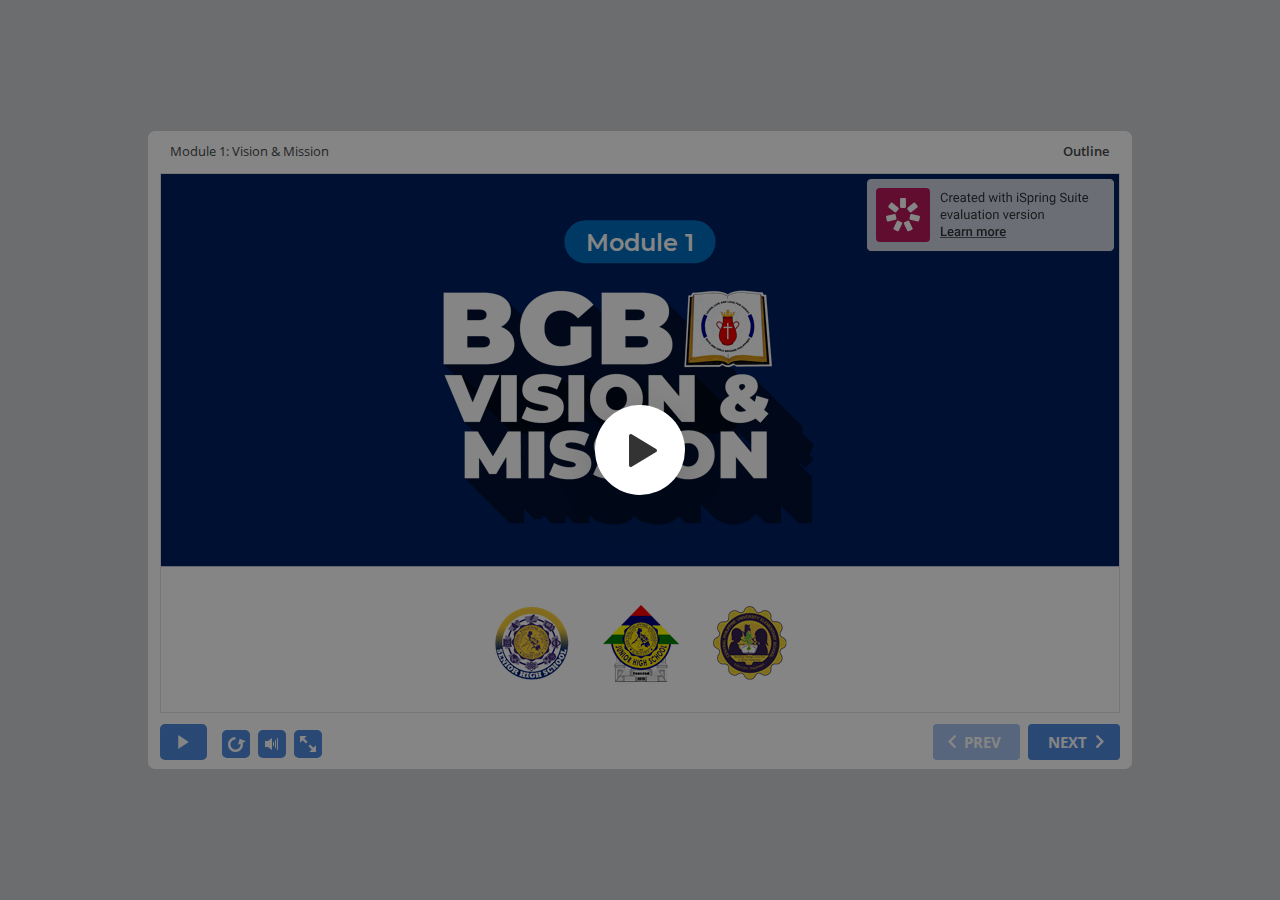
==== commit dde3b5d2: "Update BGB Modules" ====
--- a/bgbmodule1/res/index.html
+++ b/bgbmodule1/res/index.html
@@ -2,7 +2,7 @@
 <!-- Created with iSpring --><!-- 984 644 --><!--version 10.2.1.3006 --><!--type html --><!--mainFolder ../ -->
 <html style=background-color:#ced1d3;>
 <head>
-    <meta http-equiv="Content-Type" content="text/html;charset=utf-8"/><meta name="viewport" content="width=device-width,initial-scale=1,minimum-scale=1,maximum-scale=1,user-scalable=no"/><meta name="format-detection" content="telephone=no"/><meta name="apple-mobile-web-app-capable" content="yes"/><meta name="apple-mobile-web-app-status-bar-style" content="black"/><meta http-equiv="X-UA-Compatible" content="IE=edge"/><meta name="msapplication-tap-highlight" content="no"/><title>BGB Module 1 - Vision &amp; Mission</title><link rel="apple-touch-icon-precomposed" href="data/apple-touch-icon.png"/><link rel="shortcut icon" type="image/ico" href="data/favicon.ico"/><script src="lms.js"></script><style>body {background-color:#ced1d3;}#spr0_17495929 {display:none;}</style>
+    <meta http-equiv="Content-Type" content="text/html;charset=utf-8"/><meta name="viewport" content="width=device-width,initial-scale=1,minimum-scale=1,maximum-scale=1,user-scalable=no"/><meta name="format-detection" content="telephone=no"/><meta name="apple-mobile-web-app-capable" content="yes"/><meta name="apple-mobile-web-app-status-bar-style" content="black"/><meta http-equiv="X-UA-Compatible" content="IE=edge"/><meta name="msapplication-tap-highlight" content="no"/><title>BGB Module 1 - Vision &amp; Mission</title><link rel="apple-touch-icon-precomposed" href="data/apple-touch-icon.png"/><link rel="shortcut icon" type="image/ico" href="data/favicon.ico"/><script src="lms.js"></script><style>body {background-color:#ced1d3;}#spr0_21a7575 {display:none;}</style>
     
     
     <style>
@@ -14,9 +14,6 @@
 			-webkit-touch-callout:none;
 			-webkit-user-drag:none;
 		}
-	        .trial_banner {
-			display: none!important;
-	    	}
 		#playerView * {
 			position:absolute;
 		}
@@ -52,15 +49,15 @@
 </head>
 <body>
 	<div id="preloader"></div>
-	<script src="data/browsersupport.js?B0370F3E"></script>
-	<script src="data/player.js?B0370F3E"></script>
+	<script src="data/browsersupport.js?2652BAD4"></script>
+	<script src="data/player.js?2652BAD4"></script>
     <div id="content"></div>
-    <div id="spr0_17495929"><audio id="snd0_17495929" preload="none"><source src="data/sound1.mp3" type="audio/mpeg"/></audio><audio id="snd1_17495929" preload="none"><source src="data/sound2.mp3" type="audio/mpeg"/></audio><audio id="snd2_17495929" preload="none"><source src="data/sound3.mp3" type="audio/mpeg"/></audio><audio id="snd3_17495929" preload="none"><source src="data/sound4.mp3" type="audio/mpeg"/></audio><audio id="snd4_17495929" preload="none"><source src="data/sound5.mp3" type="audio/mpeg"/></audio><audio id="snd5_17495929" preload="none"><source src="data/sound6.mp3" type="audio/mpeg"/></audio><audio id="snd6_17495929" preload="none"><source src="data/sound7.mp3" type="audio/mpeg"/></audio><audio id="snd7_17495929" preload="none"><source src="data/sound8.mp3" type="audio/mpeg"/></audio><audio id="snd8_17495929" preload="none"><source src="data/sound9.mp3" type="audio/mpeg"/></audio></div>
+    <div id="spr0_21a7575"><audio id="snd0_21a7575" preload="none"><source src="data/sound1.mp3" type="audio/mpeg"/></audio><audio id="snd1_21a7575" preload="none"><source src="data/sound2.mp3" type="audio/mpeg"/></audio><audio id="snd2_21a7575" preload="none"><source src="data/sound3.mp3" type="audio/mpeg"/></audio><audio id="snd3_21a7575" preload="none"><source src="data/sound4.mp3" type="audio/mpeg"/></audio><audio id="snd4_21a7575" preload="none"><source src="data/sound5.mp3" type="audio/mpeg"/></audio><audio id="snd5_21a7575" preload="none"><source src="data/sound6.mp3" type="audio/mpeg"/></audio><audio id="snd6_21a7575" preload="none"><source src="data/sound7.mp3" type="audio/mpeg"/></audio><audio id="snd7_21a7575" preload="none"><source src="data/sound8.mp3" type="audio/mpeg"/></audio><audio id="snd8_21a7575" preload="none"><source src="data/sound9.mp3" type="audio/mpeg"/></audio></div>
     <script>
 		(function(startup){
 			function start(savedPresentationState)
 			{
-				var presInfo = "eNrsvYtv3ceRJvqvHGiAxS5AHvf74Tt3AemIjjyg4yDOELgeDwRapGzuyKKGpKR4A//vt76v+nUOadnRJpkE2AQwVef36q7urq6qrqrvT4+uHn366E+P3Yl5auJnx66exOOwy/a4upOnx7masKvmaX3s6k+Pjh7dyc1PfvNk88X1xdtXlxu7Od6cXd1eXb/e/LfNF1e3+Jfc9QK39Vs+feiO948+rckcPfr+0acxyN8X8sCL65vLr97cPA/FpOqc3PXm3aNPnbH+6NFbtFKefnt1d/ncmq3b2ufemPT/yF2Xjz7906PX+M9/4D9C3t28vTx6dP7o03/jhUdv3shttyTlFu/4vZfnr24v+TP/9dO//3Skd7++3bs7fPjuN/t3+1949916t/2Fu998+G50c978cr8hiTcrJ+6/+dX+zfHDN79bby4fbvPtQ834+bsvH2jHz9/9cu/u+gt3f7t3d/7w3e/e7t39C718d7He3Wbwz959t9fubB7mttz+6Ie9GYxldPvoJ/n9DX4/77+/OpwFR49uMF0e/cRZ/6dHL/tbf+rfXVbks+sfwPXPse69ebp7Wk/K8clnxR6HGP3xk5OUjz9zT0/s06cnuyf15Cdt/KOL87vzbz65fXV1cWm3/wvD/OLw1xcc/YulneZoNvuPi1TQdSsNk56ZbY68LWxd/OnfjyCS/tSWL9b97bvv7HObQ43VVXnwW7kSTNj6Kv/zpaZQQjgKeSv3eG9TisZXk45stFsrtxSbSg3R26Pg+UNNNRQXnK3/Tib/mz0y8n97dJzjNhn5X7LGRxuTPzp2dhvxTAk5WGcNnrlZnolhiydMTq56fObo2G6ryT6U5F2xLl4em8S5wM68ubF/x725/8j9JzBEnKg6tWS4Y5e2d/j5LYbURU4EI8yxRv8nL6g5RPuTdrrdfctJIpMBv/+IGSVMofSTv7/jxa/At+u3ry/MI11Utw/Migc+HX/mS3KFvaYA1Y/eenmFLBt79Oha/rs1AX2u0ckIuBKW23/Ny8Jf8GXX67vQub2ncP8lr/5Mf+5//Hr/9l/zsvAXfFnrjw4THl+G9HBt/N8x/ccdU93QROT9G/7eUqbffn/+5vK2/fTVFPC6tilEHt3KP9c5cMPvyUPSxqNH7/CVovLE2uqM3MSZ4bepeLau7adHj87wITaQf/5D/77UP++vtRm6NZ5e3t6Kivrlt//r8sXd1bvL275BmsfGPzW7cHySP9sdiwQLx6IOnxw/SbHuTnI0wewe2CDdgxuk+xUb5OnJV199+dvNl0/+5WT3h8/PTr765uab14/vNnffX24uX19srl/yn6+0wfjni++vXl3cXL7evL969Wrz7eXm/FvZYe+uP5Unb05PHv/+t7ztHbXwo80PqoSLOv7D9d3dNV4Ijf538pbt5tsfN99fnt/c7W/P90V4265lV6i1zR7ZpsDNN22a6PXsME7OmWy89Q/t7W9uoo72t/[base64]/PQ7FnhzXp3Z3vAsunpRgZGY9fkAu+Aflgv8VcuHs868+//K3FAabJzdX351fXHLpXv94uzkXufCbq5tXt5v3319vzm8uNy+vX726fn95c4t7/uXy9u3tZvf9zdXt3ebq9eby3eXNj5tvz2/OX393/iN+gXyAALh68+bq9eXtdn/5R6NTWPR0Xe99q3AHCz5toSAaE13xPsZsH17wQcfxRY5twTtMWLH5Sxb1UpbckfN5K+8QIWCt87I8jnwx2ySLO1V5M+9J8pDo17Ka9bdwuOZtNVvvKm5JWdZrOTr2bpttEmEQpI2ioYeDNX//kftPLIp8POyIKOxba0TMDFllo996eW2yjlKjHkUT5RtRDATo7IW9lXuS3JRrLKJn3+uJi06msYte/gMOSU+sTbLh4d9Z1/hBT+4/cv+Jh6RXH+u/srhyj/a0vr0ZMZU+g8b8bYSSCk7h0P4EflhwHrTz71Nwuik43UcIzrwNIX60sJyePkrLE598NO7x8Wcml+Pw5KnITZ/9sbGP7dNwIhvsZ/YBaRkelJbh17gZPv+qi8s/XItK8+pNl3rXP1Jcfifi8gHJJ2qTaFAvrn/4kAiFkL24/OH69e3dzfndpfz73fUddauLq9sXV29eyZv4kYu3dz/ijb+5vjjavJBBubvRr+Or769vXl38rKRNtepKE602iy50IGnrtgZM1NQVmA9K2pchNAEVgyhlImF8Gub9P5SonT3xVXRAaY5xPhU8dlSt/JKDEeFaXZYXiKhV38xU4XxMWxeiSzWLZidi+SFRu//IsRXlUzQpEdCy58kj/gFRu//I/Sf+C0Wtf1DUKiP/C0WtNSJglikcHxa1B+38+xS1fopa/xGi1tqtLR8vamHFdUErYlamf3h87JwXQSu8Pa6flXpsPxOD9XE9iSdPnj4gaOODgjb+GkH75R/+8CXE7H/biKn5FP+iycl/iPmKv599+fvN7tnvP//qD/vSzjXTSLofqFdmWH12USt/xpYyMPbwqwivClkWf/mJUvsnrEkhpL/8EyIFsqfVJcMbRaw9LJN1hiRnfDd3CwSXqSL8Ms3Ko5C2okCmICLYVJtrPnJi4Iq6aJJYsHpPFmkpSlzIpRRbRCjfk8k2UJvxLgt7A5RGL+8VqZ+lieqqPpTJ9x65/8Qik8NhT0LdeulHCkV+lFGJItNFpRKRWJ31JWVbj0K2IublmWTVO35kpbtJeinSWtXmezLZ5a1NMWujpO/Hwcsulm0REZuhQh9KZB+3sn/J/ChGhi+7oywatpHhlBEr3Pfu7y0f7Ie0dSvTQGabSdkXV46CxyYtQj+3Nox+JBm27lDY74cVzV9mixe7sRZstcetXTk6W+nsOOzJvUfuP7H0JP1yTzCThM1BXpg9DiiOnGyc2clIOBHI0j//yz2xQRgs2oBLzcPwyz25/8gHe5Lv9aQY7rLVRtUOZN+tW1NkcvaTlqMQ3FYUlByS/Acb71ER5UamTNaeuXh/atmtrFRZQ4EqQ+DckjVQupXk7k2ue4/cf+Kh7d79bRxBYX+735M2D2337v9sL203/WB1D+Whvtx9T6Z94FGnj94XenjRvV8XFeJDvrbbB5b2x7B92zxG+McDDPmzGpP+nhoT/maNwb4Y2r6YZPcKBy3Jf4OW/Hn6XJj6XPgIfS5s6Tn4SH3udzfXLy5vxwFE9k/ykxPnjqNsZsfBnZwci17yWNQ6X4vduSc5P6TRpQc1uvQrNLrf/f7L3clXPHb44sunJ6ef//Y3/PfJb//w5e878a+nf/j8d6f/n5A/p9IVVemMyGIX07Rf3dCv0r7SZx+4RTa9lbv37nBb2dOgB4p6JuOU3AdVLp/Ph59uG6NojzGHItufcQ+pXCVtq5M2JhfkVpHzv6xyyXulEbK5UgcUveOXVa57j3xA5Xr3XT7sSZWdOkqzRSH2KUozxfj0CD9IU2WQC1vRhmTLLzJnoNbluq2ydSV5VSzO3Fe5RLXa5iJ8Fe5UUd6q9ESeERUuGPUTpMPIgfuP3H/ivvL4D9+Td9+Vw56ILrOtoWTcSf9uKjJxggi/KLMdTpdg6laMiqi6JJTg1g8RcVPr2NdUjIgVMe6KT1W1tN4PmaNRnTmHmsq9R+4/cV8N/gfvx7vv6r3VLkq0dEMUQc4rmjUiAIy00IqAolc+hAyTwTelbs4smQc8MfTlvu4o01N6nezwyv9iT+498sERSf/gPfmv04Ljg1qwMvKvrwUf3987qMse7jp/HaXYHeh6B7vGIdv/Ql1vDS4eh+ahOp9hbwZt8D1J/vMv+o+my7yXv9JKadkD7su//kj+VbvzobEqf7uxgpta5ILx1ZuURLDy2XtS/qPHKv5tx+qv051pxdCjNFXNg3Grf7txczL9ZlhKC7m6txF89LClv+2w/VV68+dafHFafPEjLD7RSv3He/B31zeXm7PzV29n2NmJPzkJ5ok7zmn32XGw9cnxY28Lwkuwc+wex/RQ2Fl+0OrLv8Lq2335+5PN2ePTf9WAs6ftSJP/fnv3I/+Ow81fFR32AQd6C/fugY/LuabRMOiHrMJ+Q9JvOVFwbIm5HtxgtzbR2yBaiKhLKX7QJAznfii7ZWt9qTmLRSkTUZTMsk0lRVGcio3VliPhvWhfSdSoKjuCLWVYhMbFQofjfZevhQNSZovwRuPOmn2XkjyXanb5nsv38JH7T9y3o2ZHZFPayjoKIyr8yKY2a/sqEwunbL38JCwyGl0unQ177tV7dpSJMtIumuElPvbmoOk1bGW9Gu80jgVBJ/UwRP2+4bQ03UHZN1tpRBAtSSa69PpI5r2om/eUVhkTHnIcGm/yM369b9jM70QZ61Jk4IxhvCC8+WmLIzNRqnyMwjsxzMNRdNv7BgyseodIp0PHsFxov99X4ee3hR08TPemCEvxpfvfdojsF9Vd5qGekhzF++OBuPyUrZhELR3g+N5Uun8P5s7fTcxi2teF8uER8N4a/SurQs5sQ86iUEdZFjjD5y50IAF+/SZ0t5+oUB7sya8Iav/Lnrl3GXnPC/wwi/8iHO5B6y2u/AM3hv0bP9Ts9I/QbIvQ03Unevhs4u+1E3+eApWmApU+ymUuu8pHKVC30KD+U770n0/QxqslIa7lyDEDT/v3J02kwyOvkSz3cqGQK/efd/3xN2+GDvWfb6/+95tX5z9e3qh2hfsfI0vg6u7Hrq89jvYz89jEYyv71jHOI4+fPH6SjovZleL846ePi9vX1/DWlkZ3MZr6qg/MolsN/SaAg1CBfhqa44kmBGhS3TgxOPHl8Uk9OX6y+8wdB2c+O65+d3L89OTEPs1u581n4QHdsT6oO9ZfoTvutWI/tS9t+2bR4th6Dxad7N5+9PBD9zYjv005rOHIH78T5UeDp/yA6DEZ5wq25/G1D2aagGJN1mRT/vjvlY+xUfJcYvnBJWb/jPSYo+XFZb64fMSLc/kI0+ffybs/cbr9s+yQmz/+8Or17f/7zaPv7+7efPrNJ9988v79++17v72++e6bT5DMIBPy3XffPNq8v7q4+15udDEJ9f3l1Xff3wlZjFDvri7fP7n+o5BmYzZyx4Y/v7x69Up+e339+vKbR//zm9f//N3mxaurN8dvzvmmtzev/vs/vfz28rxchPg8nucXz0M4j8/L5YV9fn7x8uXLfJHK5fm3/6M/LS+8u7zpj168ePFtESXruXlp4vPwbXjx/NtSXj43wYjqXU28LOftUXxxcyEPfhE2ZRc2cZurKWn8lV834ZkLeedC3QqX5RcX7biOf5czWcT4Rw64w276rVmuhyx/npVdfyDjnf1G+Zc7K19Pjrz//uruspHH12/OX4hIA/O2RX785hO0+Obyxd0GHLVefvux/6OPQgzrIJC6wd1hfuSfnhRb45PxRvKAX7wReSE3XL67fH19cSE3cFTu/Up+iS5mQw0b77bV5foMdAnPgt3CCc2/[base64]/XsfDzVVm9C2sKuktW6xbkHaDEUIsa/ivYH2hXjQOOAbBOkNzHHM/x1TngjQ4BWy3QTSz+d4W/aOfQhWMy84LPH005sxU2AaYyB6W8zOKckT4LxwqO6NdFE8MQ4dKLI/[base64]/RN9CORUOWdkZN0EswgQdSpZIlBUmtLW+gJNWGBwgCNC6PcZ9/QVnjXY9iZg5BR0xu5R1O7DIVF73OkvgiCKnCl6TdCtA21M6DUx2JKtScLuAUbSOrIpOXoqcN1lQYJVMC9BGZglomeJ42gTZGUFGK2/DVuG156Z40rH6zgm0zWJdglMl6oLwZKyMPkhKImGUCLhTzlAhA1zxScSqgZLmyadQOIOLyFUyKhmvMzySxvHuKegkfWsz7oBvwsgsX8Vckj5bG8/aDD7FunNYj7JscwhnOoN3OCgrImexqr0IEcQ1VhkudCIajg9fFzBVSz0VnhTMf+mqLXEXMSkCH4sxkUXGex0PshADIrKlreYzHS9/Kr/XlHVV65p2MexilvkfK/[base64]/2WZksRXZHETyN3BURjzmGfjUjphebpUwpL0PCk7DKvVSso7QTWpa27q2plk2WLRoyWNpqnayPQcvGI3P0zMne64SJ43eRrmJh4b5KfcYI8zO/46w8b0XkxFjwnehEVggNKwnXa5RW2wLhznZGUhZSDxG9so9tLBUI6bLB+V0EnUQcos8hi57b6J2wBEfe87psizJvLRoVSYoICXi93GYxAMGJusPGOPA/[base64]/[base64]/501vr79RdV9rEiD7RlXx0CoTq5QeB+TVz2RRQ70FyOQsvfuqsyilTkIxQGuS7NxQpxkKUyaoOmZ8OfOc79uBu/49Bb9kOhQ4Kkx3kISdGByWbR8wtu71wXQY9WeGjoWFhJWoO8PAshgreIUJFOOKjU4DGEg9C5Tt5Il2Vh1MG7KhIYmtq4HjAGpJ18pYo1AeXIcdtwO6FFA+EQQ0BWmaAJbRVxamXGDVoYa7FgEMkhlp00MlqxH/HXqcUWZXcmiyFkIDmdKIAV6xtSQ1gqSi06E8S85cRP8rvQFTMcCyPJ1KtgafGd3lUYBrAz+3XZFawuJAMlQGiRJ3y/rO+E3otiwoUpSoFHd2UqJ35fbhMS4UR9HZ9K90wOue8y4IYMBddtEsWLrxfFdUygvenF6dZ5X1PlfCspDBq9CylbXVCeQ2dD5AILwkZwrzjMT/nrOROwlZH3kbwUXnC5Ia30GUayVD+EFui2C3GaBdWPMM1k1wEtOltbvaFwYtiqjfGhoDMiTMps7H5nvv5CBk5mJHq74z+N1d1WvgGaEggZ4KJVkDa6kkQp4f2UHHJ/4HWZzJA8jY8Q2yWMZSrSN9uxOwsZbKAwRWjrpor0yCRFfZK7M0wYnTJZ3im095aaglhpdaVN1fuVDjjD5etkyjSrUIyKCl2bpAxRQmMSRT9MTbAJGxmmgHAdU4FdgXWv9DN0NZaAUUGw/q7RHNPC+8F/t+HZorAQtNMV5yEN8L6qcwTOU74/6QKtcKOAtt52eiftEVk/rwvtE9wt4Di4VeFC4fvE0Lfoj4iLtsIruSvqKeec6D4LLVuUT/[base64]/0KB/Ih997t9x1SI8FwoVopRuJQDWS3wBaDvdr4mp61+85aK3b9ObRClPENaMdVjDAnktxjRdDL/sXbg0oFmfae11PWjQMatpA1lEbu8HFTwrwqVo8OCHZikPRYCi3vPKPAE1mEXvG5xPcVdd5BRPFrJnYBBtJA3+lXIYrIsSoiiTRMN0jLyLZHuj+aLcPrRjfFQgV/0mDNwjJRPNLKUt531ljdWSpjYCGu/WielUU5jKENSGOnGiQK+Fa3VGpB1sB/mYYWBLoZP9SCBn2gBY3fmxYEGr1v2xNIOOm6FoSvOhOGGgSa9l9Tg9hK74caBDoaP9Qg9NHYqUOClu1hSgwL82e57FXMqxoEMvmpBiGV1/[base64]/rpUwL29KtMQxwy8i6uFyucPnoJid6w2Csrld6dLJTxmXOVa+zC69RZc3YqF/RuQx6p63Iy/XWSouThDR7gWCXshudRLY8JHFngszZbBZamSRc87IqatcMTq33W509uh94WD/hFHdh48d8wLGQx50GM0GXRagyP+BQKbxFxjmVJD/Ba+zn26jsW97q9KAJkY6nKB5YdE62ryIWrZzutw1txTTSRgjXS5r7Fq+cUXh47MFQFryoObtJCqeFXXgQEkgsgCiaCmio7OCy2Bm83dMhpk4in7gDdYcXaHhYu0MM3+UMHtczziWX5zOcpMvr4aq1y+fhQl5a18nW9k5GuKDGw9Cvseb6y0UfF7buxsdx6CT6/WgcJEBKs/[base64]/VJUYuwc8tzjoynNzCNhcwtw8cGoUl80jFBVGBqZXJk2LR/QptV9CRv/P2ma2U5rSDdMbRwJqWMbKoZUJXFQWxlR5t23ORsfGFDUPVfLhLCmUKRkDdJ1FMuIQSO1Him+eenKbxjkyb8e5JT5uoIQKa5q5mWGgDVbBv6Q7H86waulbol4/a6wU3kbo3JXiKKIcyjIeeknlkVwrZRFIk9Y1j2cxsbpIiCy+OkVGxGFRnSIF5y7RT5HDA9fpowdd7N7lWvzyOM7NF4EntHPL1yGT19YNurV+0Lrq2+NdJvS3d5nRv95lSmtclzi97V0i9b4t161+bTxO3ozXN96Nzw/[base64]/YXt5VstQ018q3BtzYlPdwRVURWJdqsI0hXI/sU5unM6HM7vQFPQk3zOkrQOF7P8IuCgwhGQS881FShfeT5mKNWhgEubA/[base64]/dREiODc6tuXwG7UXbfMbXQ8HQv7yvr3mjbiLv2pRAQAqUV1ECdIz7AQNFYoUfcyr+vdPdMGCyT1iu67LE83A4cszVGeahsYOlaieguDlZzsOaiBVSJx2wxdvdQouI8rrCqh40ckbj9TjZQjxVyny/Hrf4pCNEpyqifKx2ZhGIIiGzYYzRsKI6jQCNjH0EqkNUy79CisC4ztOxkOA9rmrbwc2B7E83PUWJZ8VjhiQc/k83V0LcxzyCt6h/4Id+dOb0cFakTZAp4Od+m3BqGk/5V9Ub+YPlkxDSpqfl0ITxOb/oMwlTIU19B41dPUDsjKpL2Oq1s+o5hzAiL/x0xHdeifbjIPUnL6MP7mwaXXhvnR6ARjqcvgd+xempjUWEFVpVKjUZhPKwlfDL0wSEbEXinDooVBFKWb3DXVFKcMul5XpS7ww0Zc6JxmWLDUD9p3BA4baiJ9IRm3J/TXcZ4TN6qNJGvjVjXIf3TteNbiCFmzFmDsxt9pLLzkSvvfZVz1TqZp9DmJYwAt04hwbtzDyHBt2cNDxotjls27E8D6JBc+THdY/Az3EQDRoa7TyIthn+fzfnWGYM4Cn/ujBOokG30xWeRONLezozWpLcnGNoaV0uS0dSGAfRo6OHB9EWoSBQTdA0kZCpLk3jJVU3M7zYYSpsk1aFDs/6xQIVOqn6qfpghjReLNiMM7MylYycV6VkBxpRNet1OF3n8/AF5OX9DAFYvp9xALi0b9Ct/YNWla4/31W+/v6uEvbvd5Wxt6+rlL39XeXs/RvXW//H840/4/2Nf+P7g7+tfXv8lwFBUE3oCsYpSQ08wDHSziKwQ53QtAALdoN51o5KOMUvFlkJWzclllzHvC/TIgPt7Z5NhrCcuNhkpF23yRAG5cu0yRAZYsO0yRA5ohoMbDLElYQ6RQkignKdogZhKXWx2YolN7tNxmCcNG2yYvVYq9tkBcZVmDZZwVbqV5sMcTNumfrkLriM8zQ3RWqn4Zulz0OGVY2/[base64]/n0t6wi9LQblm/PTiYIBHaN8Y/n4x6xyGRgNzq8+dxBCjXZ9a2NaKMogzD5Vc0+ZgYmKmZj3s6ApWpxHvyLi0rPtFRNBqJQNtU9Hppkbrmjqpa6qdgnV1E6FNdgaKcYLExY2NyarPM+p4sAx+aku/nIyfPpebaQMBwPeEsCxtKPdxWfoINVyvFz0C7Y5q9EODlOioLirXh6O6s6E7qvfZ9PUXSEt3agqp6V6ryo5uuiM+wKVpuiPIQ91Faroz/CBM011o7vjddJ+0mu6N7qY7ohXU0FTTHUEeJk/THWfe1XbTvXJ5jl0Rjfd5BE7uHKJZbFiuW/[base64]/XPDWa7Xx/Gla7Yzic72Y7W8f8NjXbD4QhpGPdOh1t7wyaVzjpueHRnGDI9xzurH4iHW5nZOCCnVejuiQSC4GQjnpMEYQHO9BsRYIzq/C60WBj2fNdo9l1Y+YhnWMwSUDGn2joZddoDplhuCqLXi9DkPUodAxRAUrPcr2o6tJOXMmD6OeJa/8ukA5cgfqIW8RKOz1gl/DPwtdP68pZxAnU5XFeonWFazD+unWy0LReSJdpXfFddVpXoKOd1hVouiv7PiA0tLWxTzDGJC7XAWZUluc9Yw/m+1WIzO9jPq3tG3Rr/6BpvYznm3Uz3t+sn/H9Zh2N9jXrabS/WVejf8v1aMPyfOPPeH/j3/j+4G9r3x7/MSAJx+r3ThkdtsoYxolZu2+cMvbn+imjE44hi6CfMoJuWhGPGR0Pgco4ZgQd9KSQp4/YuN0IDgNZkp9XCzAexzEjG6eyph8z4gnEOvRjRtApz/WKAIoy3GZofUnzYkIkyjhlBN3i53jKiBL2VU8hecoIOmtEM08ZF3rvlNFZpvYtPOV945Sx8VAGgWWZhv6M+uwxTmlCDcuP4DDHCMs6osMc9vPmUUR0GGjv/YgOG/RBdNj4vUWHgaa40LAdkO3okdFhoGvxIzoMzWDQYYsOA92CEBgdhl64MoPkHQMdhs2HPqtOpDYhynFCB5vXUZ7T9+gwR/W+jOgw0NX6ER3mmBg0o8MGfRAd5lS52fGvm9FhZLKb0WGOWk4Z0WFOg3VHfJij9T/jv9Cd2KJb4MwDXdNyGevejvAwx+ibOuLDQPNguMWHoXvWj/gwkD7OIHnHwNMZH0bu6OcYH4bXpWme7c8vnW+N94yJQmeai40RVwoQEEZ8mNN/jPgwDrVODZ43IMRXfQWMDyNvVdNjfBiHsszUHtLRjYmGiVlnfBh5o2GIjA/jzNDwbMaHofXF5aW1e735+gtmYRXmSGI5ZahiuZNIHDI4kglelxOAOZks6HU5wT9WkBTsdDnBH1Y10ZPLadBGl1Mwupz670hexHKCT9FqciN6mSmfInIfuZyQeOarJspjOQmdEDbtsy4nNBOxP4hZwXJC4pkX+wgxKlhOyHeCso4YFSbkAFJGE/E1Ycci2TXP6w5WMGmsJ2R95cDbuZ6QvJe0OVxPBesGza26njotveV6Qpos1hPy9JB0hr/QsoPV9YT0LVi/DFbJ7A7S+sBULKeMGC7ZDlC0AMsJ2YC2cBC4Xui3cq7T6I1D9mu/jAODwstcTsBqiIlvw2pCX7HrBqerCZmItX1dpi36DhVSSK4mJMhhOxGaqwnFs+ExAioGVhPejgyWNoH2pxenW+c8V5PQ1pZBo+uQo6yIIIupZzqC01hMmdkBhUmxnvMAhfiU8ZGMLDA3UJwYi6mg0d5p3nBhXx2MgTbNmNZWdJphMdF/aJjPzcVEByLz6rmWCgND82jrQV+kczh/r2QdgGNO4Y1Khlmmml5WgYkSkF/[base64]/x87rr81izWhi1y5mmWS16rEoBoolWQO/lRGRSS6drS2pBhJVlph7+4j5NaoFHWT+jSS1wBXu+V7NakImhq0uzWjDBC+WgZrUgLttzgmpWC9NbtdBIZYqVYTGOPHL14M/sUhM8ii7My0SAJg+Y1NJz9ZCTjaSWCkigyrczqQXJeUZ7zaQW0IhOxZghqSU4JrX0nyG/EL0BGmfQmHqOpEfuFqY1wqJkUbU1wgQ3i3ocmJWG2XjMzlOSc4bL0GtiCzLMnObxM7EFcwJOGcxhLDlmqCVKSia29DmFOY3EFlQ/[base64]/[base64]/X6IKZaTyxDsnM3tk8JPOgm2QGM5xXpsGB3yUzmaalYSiZmV2kKiMls2YphSGZOYg5DMnMdqikpmRmlokpXTKzW2lKZtA1pSGayaZYluvwF5chmjXjJg3RzKyUPEUzc2xUE9J8Q9AuHIrm/nMXzUxLMkM0MxOnLYMmmtsiwWoxkI5dNLMDbZ0azSDyandozqHQSdel5hxiWiQ/RDOnjXFDNLdZdSiZ8RhiWpDdpFOYgpm5XNkOwbzQFMyDboIZNJWfJphBpymXOadKHHKZK2L2bO23JpJUjFRUn9KQODx+sWeYMIzC1vvOWht2/[base64]/f2zRKP37sUWr9PbFFs3S2x9btEvvX7/e+9+f7/zp7+/869+f/NX27fMfw4ZtljsTjKhdp7HVOHbYqdDFgTti3eAMSdxMUpFZyAOO0srv4Xa/bVX8MpQaq2XdKJNRGsvCcRTUqcDhQLj5FLHMP45TBDPpermMQxC+jPYz6BKpTKP6/c46DZVA2xzmOKIUHJXhwCzGRqOvsdKnoCf6/XfE1xm9D8xjsgmc40J7lZwhIIEQBZnUl8DyOG4sfM/[base64]/sRft4yjtcR9JcNisQ/[base64]/bDqqj0LuER5FNC7rrlRrEurD09eCG+UHVk22oOdL+O1Rwwf4YrmPlUOQ1XMNO5qhuuYNBxOIIbdeAG1l+7E5g4xMM5x4ysUoYPmPlacbiAQUYt/Kn59kHLrHQXMBqPOmzdBczsscXFi77CoTRmXTQ8HBzXI6zP7gEG1ZaU5ttHBynaHcAgOQmaA7jThw5g5qTlyL4kFdKabg8QN7X0Nd0e5e3S9ACDhh3ZPcBoPHauIZACqqpMDzA6gyEb16NaQd0FDJqKefMBs7MxDB8waFTaaj5g9t7Z4QNG9xCq033AuN5OBTTjXl6/TJt1Uukka4xX6YQKla5O6YS++ukCBq2kpttjnMvwADPnb/[base64]/[base64]/YHM9X2hCPq6W5EVmSeLl8ODG82rmWosaiu1/hyzO+grk6UI+5ZpoEBg7q+kAdElxFCuEWOVNXFE7YwJszZ5gR3cdKYfsk90yTIxBGDUoz74AQfzYD64ZoYUNtCTAFND2wHWLLTOR3i4OYW2Tvdt1AmTy5bLHjUXF0wWjn/teC8aVIL/mMMga11s0hBWY15cyAVISYTa8VDgif42BcJrpfU55CQWpSnzT5ptelBa7VttfnxLqhB3SeQIr87fAYpcqoMn0JiycDpc0iRsUXr9aqFcdvzKC22vD4xJXN+PrEW2GzeoFvzB60mfX++m/zt9d0j0L/ePQa9dd2j0FvfPQ69d8t1o59rzzfujPc37o3PD+625u1xH8ORaXrNla308Dik3OWIehxS4UrrHodUGNkyPA4J4qtOj0OquDA9DgnyyU+XQ4bEWTblDD1uxjHIBsQ49nkdaThlOh0yqwJOpwPSydTYUacDkU79dDo0+p7Tof/enQ4ZccRhOh2Y8Jam0wFpbHqypV6H7OilH14HtFOPptXrkBHuHKbXQWg/gwrY7el0YJ5kndILZWHDdDogM7C5Nul0QFKoKq/qdOhD2p0OyxDvOR2QUejddDp0ujsd0hBI6nRAUqE6aNXpkKp6WrrTIWuVvSFgWqe6/EGX86LCZ0t/0fA55OHxVqdDVqt6OB0AVujqdDp0us/cRg+nA55XI1+dDhlnw3U6HbLtiqw6HTIzfcf2PWeibu+td3P7r9Qmu8uBua5xuhzIvDpdDo253eWwz/[base64]/[base64]/RQ1pHCTifhkXpHNhnDG+wfHxgqqtMAoSGQFYUpBihvNrFVGKiYlLhQW34YDts2dvbnGuIe0BnJO3Z/TNQedsNPpeauF1+UwhLyBDYWsXzk2RtJwUFVKmMFaYeA8eR2xgLar/RkV5RxgXVMAzVoQwLFMuWjwRHsRy9GhtRTE2vI/DThQRfi3I5obOILo7ctXhKmBYZ2P3O8OIrwolRvZrRNCIzopVg0D3CjVGHoHqivkI2itXZeepuB0mHm5HFT9Ugw6ms40hTYi+aCu0Iid98riyXguHpMJ7iuAT2AgYMS/bGYJV0Dmq0aJaIWCrADQDlfpSWGkcwe4GXXQ/wvNRVihWMAPEnEb6RcTGhYjgFmCYgoYZiWA10b7BchRbRCgOYnwbjYifJFYChsSLpbNrNIegklGx2KzLXiZ9Zdo7h0A2QzLKohHgecmMBitwMlIsVH6OZf0bjcgg6/R+vU4sAh0z+S7oBF8FlrLoX+CtL5ljnFARq3rFc4gYTxsnnZifiPLk2TvGb+Ev2824sM40tD+08uSZ7zGxMEpObqOAAcgBB7GqANJ4Lxx4eZAa7oUIEUicsG3xT0bFUQ/nwkB2YQaepTKvshowPwX3QeWW4RV1RtQFpFWhhjxahipbyG+0uiRj0fLLTNQkrozuG0E2n13/HTYn7A8kc1lpOaad0+rYASOFOV2dxVbU1ocsFGQ7ibSAzCk6ShFFExvNUTWRMqtYXS4G/m1MWcxQlPBqew40H0waLmtI7c2YUSpPsePIbhoQ7CXKJ6uZO6gq7XdOCVQ/h/matVw5Yuci41Z0tSHxLvIkPenIYPprEdqFrJbzR0lI3cD55oBARhvXkha1iNcRDoH7k8NmgWhup40pkzObA04h7MvRDYnhQR43czGdrg84zxHI5ZxuTUZDs2AXNVpLQC9X1ZTGrKW3mpmZRLwRSZI5ZoXBQGfYSTW+Ctns9ZR/dUZySwQNkJy+YzJibJmjbEgdOywbDgNkXmdIAGl6LdHPYHXGe9Eb9/oNPgTWXGntOiVd+D11oiLoq3KaqxMVlZPXz6V+e2sO7L21uZWHSegeFUvQSWGpoFgyoIjocpBkMcK3rrSKhqC1nyFvwdzKYsvY7HRdxVYpWiWL72WosyoVlEysQ+06yf4AIWZejgzvIz/[base64]/iFbhaiK7fasDpVsq9arJdAY5E5+Upb1WpOlYAS8oyhPjmcsatGi8bW6JUVTiOP9LXaDBSJ9Wk2E8E9dplylpKVzaLnDBV3HVV2I1ORnLSQX3PK6UxDHEBgQT1o/3qQ3ujU4z8Q3KlYZxr/EXms1fQ+npNnVf556sXiQZxyGbfhXD0o6FyL/0g8R6X6bzSkA1GecwpBlXPLFKusgz6vIyN9yjJvmOM9ZJ1nkZ+h/+Pg17XWl6xHxdjUI7NpK4/Zob+haqCHh7PTkDms5wl3cttC+DXkZbQtg19L3DEqXdIssEv1zjNEAIY3VcdUtCcQo1AGObPg4+2aIihEtjU9ElyxPs2ricW7WaesMRmpPaxjxtgNFAltuy6DGdoYIimTcTBzjHNJZ22sMfiJVQ9G9zsNBRMHwoi/[base64]/l3WrY+sOjOvJ91TuxLhNeV1KBF7PddixKi72BcEjgbLXBDwgQmju+sDhZNTCcP1wULKOi/p+mAh5ZyG62PQB66P8XtzfYDGkXZ3fbBgc6rD9cECzyqX6foAXdTXAdcHm1nycH2Ahk+s+z6sr0OzUiZVXV6diUHTHsf1Vsp4DAIclbof6yDBH9vnQ9LqyEBa6u6PQR/4P9Auj3Na/M3T/2EZQZ6G/wN0UTlD/wfb74f7g0WNQ52rG2d70c/Vj+6k5bJVvbG5P1i4Odfh/rA8BxruD8bhqFVD9wc7n0p3f1imOEz3BwN0YFs39wc+jjrqfQbtzS+sPLB+rnT6JPNc6UQzDcP7QU5EN3ZBdVIO7wfLPbsyvB9WnZbD+8Ei1PD8Ne8H6eSG96PXyO7eD6uAl8P9YdWJ290frFpt9ls7O7MAMf6T+0w2/fwAFKNMdlSbFUuXVZSdi2c49BZF+1nOZ+3SB970zSffLX8uLl/e4q+Cfm+u8IlfA/ktryMSeYfN3sMuj/ewy/X1//r66g4w6G9vL2++enP+4vLL1/96C7jJF9evrm+Or17LPW+uX53fXV2/PtZHcPvt73/zRBHGX15+9ur6+mLzEv9dMb2BzH15+/YVPvjk/MV/fHcD7PfPfzj/7vKzqz+Ovr+83OFLX5zf3Vz9cXP1Wu7+6vrtzYvLx6/efI8+3f34BvDcP/AGYK6fv3p7edsg13/p/5itZvnWly9f3l7ebS46g/rvvzl/e3t7df76yau3N5vbu4unl++u2Gcw72fa+ssNw8aJkILlB7G6ZFHPH2Tpyy2DFHVpbe6TV5evLzY/XF9cEk7+5ofzV3L16rX7OZ4Ojl++fHn54s4+v7i5fvPV9+cX1+9/xWsH739zc/7m+6sX41sPvm186/b78zeXy2TWaYJ/A1/9d1gmnMS/BvJeJxVB4OfkTQ9N3vvYqN980r+nVF9I33xy++67//no6NGL7x99+uifhdj88YdXrzFU39/dvfn0m0+++eT9+/fb9357ffPdN584Ywyf2VtB9xvx7ury/ZPrP7YRd3DXL217ff36UnvzneLMQ15gpd28+u//VIw5j+c1Pf9WDB9hRfr2eZFN7vmFcekyiUFXy+X/6E8rP/ujl7Llh/Ti8rkzl+l5cObi+XlwF88vrb/0L9NFOU+uPTolVNiUnUhESHdsIu2v/LoJz1zIOxeqQj5vULmvX8e/yxnqN8g/MvxsgO5ot6IaESBW07Oy6w8gqmrcKP9yZ+VnkWw5xmCe9V1i+YXhMaz8JnWDu8MiRp/Ifhyf7AtkXDu+efsKU/vy3eXr64sLSDMMwL1fyRo9Ciewb3W5PmMcWXiG/dSKjoe/yOPiMacft2leiyfWecCB+6Bxf4wo+yNaZ9j132G+hx6PgRKXPLwurBnnx9fax1ubdp6uF9yhuMF5vKaT+pWz9tUd4YQdWxmtZoaHqojsbPVBZwlPv8DVnyoMfRywxNCRNaGDiM6MhNaEEiI6M8wB4RE4NtcoCB6iNkRnpLmg+mhHdHYshxgGorNjCpobiM6oe4jY/[base64]/BsFPVTn4to9xUsMAD7InaDi6eM5a/UNkVTtKR5LokUCJ/RuIqaUXBO4bu+eZUavD0jf5LqvjGUU6rGCFzhEZ30DTEbCExBCSvfoiId8eudZnMujCPk+gpYTwB7Bvop63ZgEVOYCSqEP6UqJyNspaBIVOBUTuk0NP8bIj6C2wWW/3ZkFVyOiKNGehRYhcg6xE0XY/XIJeNpE/SsR1a7vK2V3ETPTfGko/pywQm0zWJd0o0XdUF4pwcyXB+URLAWZW1zhiIgHWmwScQqK5x68qkF4xaUygCjkgYGBWhaYJTMyNPAyte1z7gDvgkj98Hsz9oMBk57xPESAoVQdFpn8A7gLEUjFA2LVBDdnRFBMRqOD18HFJVSCD7PEGEUfC9xR1dj4GMRCONwNeK4GeMR1NSxkC1tNZ/[base64]/2hZB5oDb2BZ0Kru+oIHv4NHbUA979rHo0dbcBHK9o5QgxyQR6jHhjRUgJSn636lKo/[base64]/Y5MVAZohI6pCrATU34I/SmEPkKnDoaBqB8iKwNJRySogMMtfjOnXql6yItIsVIpuR1a1haZJLlSntTcTJA1GiqUHccQUWAgrIkAddVOB/[base64]/62GIcvRTN4s+Oy9epDzdoIPVB6xl17DsBcP6jUMEeVh0yhhiCJAiDfrJQwHfVDCEGFHVmvrRKcWGzPuwGLXC5HnFkmj8D7MuENtnWJnCcPKLJowahT2UkK9hCHrQ/lZ4hC1kawuJGbcIfbKODtqGDLCqE6MW0QgsQy81jBELErMs4Yhom1wjN9rGFbGvbtRwxCvJ0Ru7qFdy/TidOu8Z3QuqmfB292rAqK3SXFgmXMHboQYRw3DyvI0tdcwFDIpZAxz7sDboMXRmXOHkSyAxm5CC3TbhTjNQivg3UoYIkwHzvBewpDBKQpSypw7BK/gpGE0dr8zCNogjvmGpXEQAG91tyXutVUJlFrhHdAKl6SFd1BjSCutauEdFGo2o9hphdguYSxTJBfZsTtX4iIqPhVromkGKg7OWBINx+AKA6Al0RCMbKkpaEm0SWtJtE6HVhINGVyuWYUoidbQ4nyriIaUgkrUGq2IxkhklgTXujusOe06/azBsGNUtPBOh2W3rfIOSnQnN/[base64]/[base64]/HJHjEUEWh2lnPm1BQEN4WplIqAh+ksLk2vdHRO1bnBHjDWxI9Rq3R0US9NNUevuTHofMdag7tPKUt43EWOVhYq9PrHYFVU+T/g21LyyUw1i7S0/[base64]/[base64]/[base64]/[base64]/mBFshRynWgBS400QIH3dAC+b6Sh2eG31cXFdECOZy6uxItELT1ExCwY9633ZDcmLthZLL4hAsEb1XBVrjA2ByAHS4QEeSmTLxAnt/[base64]/TZFraSHv6reFKIip8T6rgOBGZ/ziz6TMlMhhr6Dxq4eIHZG1SUba+uses4hjMgLPx3xnVcOdQPiZuFl9MGdTaNrD8Z+10mH03ctueL01GaWWKnUZLTAC+rkEOUPt2Vet+qgUEUoZfUOd0UpJZaQn9eTemegKXNONC4TuVT9pyxphNA5PZGOLJPTXtNdRviMHqq0kW/NGNcLC/[base64]/Qrf2DVpWuP99Vvv7+rhL273eVsbevq5S9/V3l7P0b11v/x/ONP+P9jX/j+4O/rX17/AewNzSarmCc9gpF7RiJWPdendC0AAuhZBaMecdiTmP2lKAYkeM65n2ZFhlob/dsMoTlxMUmI+26TYYwKF+mTYbIEBumTYbIEdVgYJMhriTUBc3b6ZnJQPt2ii84rlsFSW82GYNx0rTJitVjrW6TFcMSmMMmI2CaX20yxM24ZeqTu+DyHp76btDwzdLnoWjs0Muo8zawdhx5Krp9TmoVO8VO5xH/[base64]/bmkjeVmNZYkf+RlGYYbojyEPdRWq6M/[base64]/bfdJquzMMIQ/[base64]/zuq7IbrVzuBVJmWY72ZniMNu5djTEhmb7oJvZvtA02/m85qnRbOf707DaHcPhfDfb2Trmt6nZfiAMIR33kOvleVYD1w2P5gRDvudwZ/UTNWhugOaFCc1torokkqIBgo56TEE0QNBsRVI0QNBGg42JB6g0uw44wAEUzmCSgIw/4gE2mkNmGK6aiEk4hyDrUegYokIcv3ldgSL6iSt5EP08cR0A5QZx6FAfcYtYaacH7AJgPHz9tK4IPm/r8jgv0bo6AJrfLTStlwFU36ybAWTfrJ8BdN+sI9B0V/Z9wDpqa2OfYIxJXK4DcLssz3vGHsz3qxCZ3/es/T7bN+jW/kHTehnPN+tmvL9ZP+P7zToa7WvW02h/s65G/5br0Ybl+caf8f7Gv/H9wd/Wvj3+Y0AINn/vlNFhq4xhAa3nfeOUsT/XTxkdQNlcHaeMoJtWxGNGx0OgMo4ZQQc9KeTpIzZuN4LDQJbk51XUlq7jmJGNU1nTjxkdSzXlccwIOuW5XhFAUYbbDK0vaV5MimveThlBt/g5njI6gLLpKSRPGUFnjWjmKeNC750yOsvUvoWnvG+cMjYeKvD6BGIn7nqMU5pQw/IjOMwxwrKO6DDXwMJ6dBholCfr0WGDPogOG7+36DDQFBcNf93WfvTI6DDQtfgRHYZmMOiwRYcR/V2DEBgdhl64MoPkHQMdhs23wLPTJiScu1uvo2in79FhhLJvdjqiw0BX60d0mGNi0IwOG/RBdJhT5YZY9dS+W3QYmexmdJijllNGdJjTYN0RH+acVsHvzjp0J7boFjjzQNe0XPYsh97DwwhmX+uIDwPNg+EWH4buWT/iw0D6OIPkHQNPZ3wYuaOfY3wYXpemebY/v3S+Nd4zJgqdaS42Rlw5Dc0a8WFO/zHiwzjUOjV43oAQX/UVMD6MvFVNj/FhHMoyU3tIRzcmGiZmnfFh5I2GITI+jDNDw7MZH4bWF5eX1u71hsjrCxI7MpCKGUXUkTik+NoN3SljNSqkD5cT/GNEqG3oTvCHtQrwXE6DPkB46r93jCf4FK0mN6KXmfIpDpAnJJ55LaPN5YTK2Aib7ihPmWAufqA8IfHMVztQnpDvBGW9V/JeINo1Ycci2XWiQCGtK2s+P9YTsr5QrLPDPCF5L9U6cJ4K1k2OA+ep04c4T8jTQ9IZ/kLL7jhPSN9qQJVcT5kgMgPmKSOGS0vGczkhG9A2vGqsF/qt3IR5KojQnyXiCxGR3UB5KqhKMEGe0FdCHzeQJ2Qi1vZ1mbbou1XEUK4mJMhhO+kgTwUR594OkKdiNYOlTaD96cXp1jnP1SS0XQvC59oB0rmYeqZjh3nKzA4YME8Zod4LzBNooxB1XEwFjfZuwDyBhjHQphnT2rQeOxcT/YeKqMfFRAfiRHkqDAydgHoHfZHO4fy9xgHFxgrPJg2ENfifkgnIL/NEGA/IQEOdt9MSYE1PMDZUIBeZdnrwSpZ9RiYi4KRRqDYpvBezWkCziEGDk0aCTfITTrqGjqbApJZKFN6BxQpUdzMFAdyEfmJ2Vzo23ECTRtaXVzgFzWoxmira0aThAsM5ZkeTXmjNaul0Q5PG8zCfO5o0/JDEomlw0vBSRhUkmtYCezdNOGlkA5kJL/2sgbAPPOkOyt4BpZFo1YCBeJqGbCMYzh23CIlaXgG7mNbCRK6G8MW0FajpinOlaS0wtLUgiF53fR5rVgujduPAk656rNrhpNE7q5D3mtTS6QYnXRFhZZmph78DThpci/oZTWqBK1jRGDSrBZkYuro0qwUTXOGjNasFcdkK16BZLUxvjR1OGp1iMY48cvXgz+xSEzwi+nOeqXqNB0xq6bl6HU0aZcpTnWjSSM4z2msmtYBGdOoBmnT/[base64]/[base64]/[base64]/39DDCI8/twy9ilfZPW9k9ao0n68x32rr+/w+L173fYvN6+DqvX299h93r/+vXe//58509/f+df//7kr7Zvn/8YtgkEr8WylR6we86p0O2we3CGJDdg93jAUSbsHvxfavUr7J6WdZuwe3AchYm6B6/aImInvHor846z+OUyDkHSxNxDDEO0E3PPaajEwNxDlIJClSrmXqPvYe713zvmHqIZFENaMfdcoeNyYO6hIFOZkHtuLHyF3EMzdakr5B5P3eyE3KMjNY6VSz/qxNzjAdTUTMBAVXs0mAGOPe8m5h6OK9UVodEMfTw75t4yvnuYe/tQ87tBd8w91kaIE3MPDkJV5BVzj0j3dmLuwUOo25YGE/[base64]/[base64]/oq58uYNBKaro9xrkMDzBz/hYPMGnrhwfYsmyhHx5g0raOSRYNY5u6Bxg0goO6B5izokwXMBpbmxtQG7vXGeR8ZYaGN9x7TRtRj5yGjiNPRAHLNTQcdTbV/[base64]/[base64]/wdyr77BDrUffcZpMipMnwKiSUDp88hRcYWrderFsZtz6O02P9f3NUop5Ek6Vch2PDEXYQs0930nyL2NhAgiTACLSB5vOMNogUtqddAc9BI1k444p7mHuye5PLLrJ/mR5bn1jdjzUgUVV2VlZVVlZWdlV+p+oCvZNrmA44FZskzaUW+ScuRXj+vj/yqem0R0K1ri4GmTlsUNPXa4qB7V8qvSXPqecUdU7/[base64]/[base64]/Sp7jP2YUhEIWY2be0uQPZCnkT+DaLA+5Slit6oogy+XgJjb/JFrppBu4sCifKp0e4iWOTDyKDdRXyNNTBod1FdXgdqtDuT3kG7M98rtLsI25bjGrS7qM6Bsw3aHdxsXMFrZbS7CLYlN9Bod0ymgN8x2h28dQSVgsHuIvjPuhYREBjtYc1iY8P/p+ZbJFC+jyZgsgx2F/ErUYN1FyuQYwV1BxeZmmeQ7nRyB+gOKPR0HgdppINYoDsObV1zDNAdwO3hDaCB7kA7nKk10h1u1nmexbnEzTovNEB36ErdpkG6y+CGCukOIa1xfUYj3SGGNF4kKqQ7XOfCOGukO/TcF0h6Hha8Tysh3UUcuyEwSHd8R86C0G/LFssarj0YqDvcmavXLKhlxDFPHQN1F3FYslBD3YFVDJGooO4i9hUODNQdWFuvWag7xB0nFdBA3UUMsREaqDtQj2BsGuqO3cBCg3SHzsC7WyHdRXjb7viW2O3OsMcXgMypt+xBQzorZg0c3WOoMS6jswa+IJeHnnCVdh7GZscRD8URxQ/RoOs1zTZ2aYL3hZqhAA/3LI9jjtfCQxLDegrnE5wRMGIebWdwVkHnWI0m1QoOW1HAUIcBwhCU0ngF2zTpSPYjg1kPhQkOYq54+vnwjav7cG6JYYqCmQH+WR7ekwsMal2CRcPHV6UvFAw7hsSjk07TwLLjQg0zyo+cUKY9CX3M194jQSF1mVEOiADPo5C9wSIYGXlZEGB0Duuv0vAMclwpL/mMReAY8OKYUZ8NCit460Uhj3GAiFgM8y5gyBFCUJi0AGojPHnouey/hb+CxeyHlmmgv67Ck4cW7RpM9GWBAcgBD2IsC5D4e+GFlydg23D3goeIIBsr/[base64]/lNeiAjI7DEvl8vJ2OH5UeSWHXrLG8uEMgUajN7I7oO58MdAuUDV1CII9yVAjGR5Uxlh1Nw+yoD3otPleDBC0ovHLlc16Lw4m5mLbQovey4ZXPlKG0wevlmZlTG6EWMZs+PS3DxuM0ed/[base64]/D59fa2mIY76PJ8p/XWHQx7L4hCjGWOYCOqf8PwJ+j8rqf01cOuDlaUVIYasbEYs5DrrNx430Et54je94WzxyDvJjoa49h1/YgHqASHM6Ymh42jpifs0O/[base64]/zul6sXZyk+GXHzEvoas83nDZ9Dm+i0kV2VDhhurSLP+3JyjaQ8zmlQGX1X6odDqFIxmVy4wRvAbC2MGv6buxeX8kO27/DznoxTJHjfUV2xE5CHjAvoic8Lsxeee9jkt9kvoZAt3H0Tbhqx1C8qBGyuYWyVBNhYNbA7VAj2+ghL+RKx3igRgLHz/LISwY4ksWfXBTh2BH6Xi8rarSYWY82VJl6dwTgsRj3Mv6V56/kcdcbmB7KnaiXCkyuvRonY6rkEI7ZA7Bx3F5f99YSADYwYrU0fCJwcRHVj+uBAyiKXbPrgQMphYEwfJr1j+jDfK9MH0nilrU0fHLA5iI3pgwM8y7rMpg+kI7F1wPTBZEahMX0gDZuYtn04Xmw0K2FSLNNLM7Eu1x5NvgplbAYBhkrZj2WQYI/V8hBIdGQgLWnzh0nv2D8Yhx7vafE3tPYPxq8PAmP/YHh7WWfY/sH0e8b8wUGN67Gd3Xi353t29qM7QSnbEb1RmT84cHMYG/OHw++BjPmD/XDkVMPmD+58EGnzh8NXHKz5gx10cLZW5g80jjjqWoK25AszD6y3M51tkqGd6YxmWjfWD+aE75pdUIyUxvrB4Z7dyFg/HDFaGusHB6GG5U9ZPzgduMb6oWNka+uHI4CXxvzhiBFXmz84anVtm1rbmRIQ45/cM9r0wwNQjCTsiDZLJ12Oouy6/g1eepOifRGGNyrrGzV9endf+qPxyQXfWzDSvwfdm6oDEvZbR+Nmb+GUh1s45a4QQ/VfL7ICkOebdboaLpNJ2l9cr4E3OQGm/dtsQWWW+YxR79/KIyi+HpyfCpr4XXo2y/Np5Q6/3+ZURVag+VoZC/4gKr3GnW+ipcukWGVfymjzjdnyIaFixfMS+NxzLgB89WS2SdcKXv21H4hrrdRW/+5unRaVKSh0S9+fJ5v1OksWp7PNqrIupq30MeM+o9yx/wK1/xJpJHZbpJ3O0sW0Ms+nKcPEr+bJjHKzhfsS/wx307u7dFI44+kqXw4fkmn+9B3VGj6fr5LlQzYxbR2szbS1fkiWaUlyRSTwGWDqV5gTLLHfA2UvAsSI71ZQgy1Brb0EhPrpnW5PUnrWfHq3frz/j+pRdVM9qT4UxfLk07tP756eno6z9XKVLe7X+WyDgV0fT/I5Tbn807tVOs8f07dPCfVknqw+/2X552y93lBzPz3+GXcnjuGNVgt+eqCuPY5mk+mHy+J0+nmSXvSWveuby/t/fL6Ir+/feK2f1gmVIaU89mPnp3skXAd3OuqRw+He6YhH2m+NCHyqnlBvj6oP1ZOodlQtqifw5fAA3E6N0Tcz6kG6oJJf6MOvrcbH4Vcah3mSLagb9PWUvp4mz0f0/xqlqFgY09/n6kk9+npUvaue/PJrdUGlrs5QDerrL9NFZZgs1sKhX6iCIqFRXBS146f87q7696NqgyjB7hCRzkK7g39UbVVPENiBjjRRSMlkr8B0u8A9Jb8embZvX23c+cGNH1VvqyfFapOWqMhepcL94VRke1Tcvk6G9//FjEP0rPcGpzJM59ltPpvuEVb/HUZpvc+glwnyfzdOUWOBousyXxS0Wa6Sggk7PURYsE0YrQCkYgKjO6SziKeJC2v459CMj2C9ZyJxjS5E4RiOvWHseJpSOvHTvyikA6tHZV5gITUe7hG6R1/4R9IX7TPyMp1mm/kemdHvRWaJulhR11hlyWyPorhMEbznfGD6eKERONwUr9dYwJLdEtPdEmiaPfoAVk9FSmQ4tX0utb8Uq+SgvDm1P3JAHec3TA3H+UNJdRWpw/Q+TyvXnX36dncBaqfmlNcUakyvIcluieluiR3pcryd9l9e3BzvhxNiOUKVfq6e/Fqd4NcVfqXVk7tktk6ZPFkD50TnepZN01E2T2fZIiUaH1Wxr6Vy6Nvt8xAlsZvlpqalLrHSH9b6w6P+8KQ/fDGP/VMPG5r4tXq7KYp8QeoanUUWxbHosNTkn+74H7W4U4KUudWh/Ds63pQe993odrqbrZ+t34bTCdYC0hKXyeK5m9/nx7dGDUeRMw8/VOSBjgEr4s9nVetp6wyjnK2LTpHOt+ttO2237e5lL0nBXqdcbdxquI2gXGKW3KYzS1lIi0VjP79UxRn/2y/[base64]/HjWazPRx2TrvtcWPQaYy7jdN2d3zaaL4fj/rj0/Z5p0fdPs8rBf33kFZu0/tsgYNFJb/jL5hjxKCX6+qPRv3L8VWj16b+Vk9zmkTzymmy+tZDvcZN57wx6vR749Nrer43pEd7yWN2z6ftikzF9beqGLZHo07vHA82JhMa8ew2m2XFM62kRYED3jcf7nZabSy/r/Vu1L8yXRvly8P9um51+tSlwUB6xE+CrM00yyuLBBshdWrvuatu42N7MB422/QsauiPxsPrq6v+YNRuoT2wP5tvxOpSydaVRV5U1pvlMl/R9KVzOo9QstV7nPD3Whq+7/TG1ApTq77udDujj+PLPvNhtFktKtTGb6yr1x9cNrrbldzdfXctV4P2sN0bEQ+uLvqjPjR/mropbE2V5UNe5PuPYdzGvXH/bNzsX/dGeggrb/563R4y93vXl6ftwRvI75tRf0Tk6azhm736bqi6Q0N3Q3V+a+g+NIjqy8bgvXSkOWjTF63xh87ogp5urtIEA/SUwQwyZHtDJYVVSEaSVvC1qVXPxcbVlZoLhgqYe6RQs39JUvhx3O2f06ztnKMR2ZAq2JH+zQ2CL7Tj//uB0kMaoe5O+Qo/4NdM+d5o0O+KoI977Z/BV/5zILt/Pep2ehhv/elAIRrZGwwn/kj29WBAQ60GsDNkYQed3bYI+8d8U3lIHlMsRI9Z+sSiTaKQrdQahAzs7Nlio8Sp1b9sEPNJiEaDThPjB3HIV6vnI5kYm+IhX1Gt68o0Wye3MxoSVI3RQP5ShE3GJMdkoik2zWFZOdYtfOh1+40WD84lDX7jnAXdkEgPbNXCI/4I4Tmimp4W2KEqd6s0rWT9YSVZLmfZRM1mJRZXtE2pxgaND7SgkSz0u0OaYS39DbXYXkwrrVXyJBaf/cKDxrA9QLlVQor3i0XGIgpcqtKYzQ4VvOicX3Tp/xFXeJHdP8xghTtc61UbPL9KlSyrydwYDj/0By2mG3M5qSyT9fqJdt2t0S1zTp7v9Jp9kpPmqFwHlkHzPDE8W0xojNNJoZ+hNhs8/Eq6iD4auPFI5BiCNd+siwo0uFlapNw2G7STiWw26V1OUjZLaf9h0aBGRFGQFrqN617zYnw6sjOzm2wWk4etbJLEw1JSlokN8b088qoF9RDtpT/TxMDk6+9n9N9jzr3fz/jYxiaI35xV2ltpnunZYSbZJIGwz57VKo1ReMzyzZq+Abk0R7jv6+NDtQ3btJj2Rp1G96UpKw/rvek+e0ypOahbqj5aEprtFiTor9edv43PGp0uL5x7Q5Y883aXTB+TxQSKySQB954pb5pNOQ9Swc385yb7Z4VOm7JQvFGLTK/V/vnN4Wa3Vp+XBCYpSGVeFq+1gO4rKl9uDPL8ckvf05FvNWNUiB/DzpLS8Z1M3dJhfhNjX23ru/r9G1j8f2tQ6Slt2nF4BaVNYrabeYE6Tjt9Xja1zmOzO72zbRWns7jLdwv1+rpcL698u+jwgropzQ1pg5nTGrZbhNWbrTZZsdkt9qF9OuyMsGZ9SG9xNJQCLLzfv6Sy7L62lpY26601bNQZddvbZwB6cpbN+aCqH72+bGuyZUnaputDvplNWaRn2WdelvC+ap7u7/Z3Kzqj4NtZstZCIKvfX15vTJE6kLqv9nYxI5Xfz7uSUL7GwWG7MaDtptnoNXkrakJQZ1t5JESgvzsamg2LpGmeFJMHWprv+EBdLi86W6t91qBnNKHDNFnpLU6V261Uvq6or08OlMWuSHOzbZ/5pZcX6frvL5RF27aoqPY4muvy16fM/SEdAM6wG7IxgTJGjdOddjhlM5WuarK3dNdRh4b6x6iRiaxq83wOC5SufoTTHjO5MRo1mheXJFNDESF+97reL6hHg445A1LctNA1qTwt26OsmKWV9pcEMrT/ME4mNK9ZR4M9Nll9prk/yvPZgZaEUxCR4hAhJX1f2SH2inzXGgdiRp2rcaPV4oMJOkPa8GdZbqekJCoTW2VGJ5TtZ5oXjR4tFLuPpdOsOPzcoN02JxIo8KJFd8Ve9D//9d9STE5/an7SpJF0aco86tVSTuqknGJJIH7JAmbVXfPQb1J4D9e6rQSbmr+pBh+uyep++qxkZu6POyW92jTPrn+14Z159fXr/wJ+YHuz";
+				var presInfo = "eNrsvYtv3ceRJvqvHGiAxS5AHvf74Tu7gHRER17QcRBnCKzHA4EWKZs7sqghKSnewP/7re+rfp1DWn5snEkubgKYqvN7dVd3V1dVV9X3l0dXjz5+9JcTuzsJPqfjk5PyyXE4SfX4yS754xSNTU9csCGEHx4dPbqTm5/87snms+uLt68uN3ZzvDm7ur26fr35L5vPrm7xL7nrBW7rt3z80B3vH31ckzl69O2jj2OQvy/kgRfXN5dfvLl5brP3NQe56827Rx87Y/3Ro7dopTz99uru8rk1W7e1z70x6f+Ruy4fffyXR6/xn3/Hf4S8u3l7efTo/NHH/8oLj968kdtuScot3vF7L89f3V7yZ/7rh3/74Ujvfn27d3f48N1v9u/2P/Huu/Vu+xN3v/nw3ejmvPnlfkMSb1ZO3H/zq/2b44dvfrfeXD7c5tuHmvHjd18+0I4fv/vl3t31J+7+eu/u/OG7373du/snevnuYr27zeAfvftur93ZPMxtuf3Rd3szGMvo9tEP8vsb/H7ef391OAuOHt1gujz6gbP+L49e9rf+0L+7rMhn19+B659i3XvzdPe0npTjk0+KPQ4x+uMnJykff+KentinT092T+rJD9r4Rxfnd+dffXT76uri0m7/N4b5xeGvLzj6F6N50lBzNNv950Us6MKVlknX/LakYoxxqVSfbMx8xvzwb0eQTn9pKxki4PbdN/a5s+c5lihv+FouBBO2vsr/fKkplBCOQt7aHLy3ScSXryYd2Wi3Vm4pVr4QordHwfOHmmooLjhb/43s/ld7ZOT/9ug4x22SJplkjY82Jn907Ow24pkScrDOGjxzszwTwxZPmJxc9fjM0bHdVpN9KMm7Yl28PDaJs4J9eXNj/347c/+R+0+sPXEHPSklbZPc66KrrqZSpCdBfqnVmRSD/FTBMOfR4JLjkQ1mG1N1IXj5QorpsBNOOGETPuzl9uMsu0AJyecQrc22lIMO7N9+/27MLi43XSAXPzYNdfH85dFbzmXelixuM95Em2MuP2iP2323vE/mtpXfv8cKEY5QmsvfP/DiF+DZ9dvXF+aRConb+1N7fFPmlOV3hT0/8iW5wr5zQ9CP3np5h4gBefRa/rs1AUNXo5OJJIxYbv85Lwt/xZddr++SUYl7T+H+S179kf7c//j1/u0/52Xhr/iy1h/0RB9fhvRghf//Y/r/jTF1D4xplwqL8LjovHh4gNu3oFxd/xivuwz5zmqL7ktVPHvv1w+8yOmLqHXLo/eEMhURqCIi2P8Vf2+5Bd9+e/7m8rb99MXcj1WKUVA+upV/KmcyOHNDxt7yv+/ACgpNmflWvibt7MK0eLawqUFHj87wFbaWf/5d/77UP++vtQ2q0Zxe3t6KZfH51//78sXd1bvL267XmMfGPzW7cHySP9kdSyfDcTVPT46fpFh3JzmaYHYP6DXuQb3GTb1m6F+Has3pyRdffP77zedP/ufJ7k+fnp188dXNV68f323uvr3cXL6+2Fy/5D9faYPxzxffXr26uLl8vXl/9erV5uvLzfnXohfdXX8sT96cnjz+4+952zsaT0eb79R2Eivqu+u7u2u8EIbYH+Qt283X32++vTy/uVuVKgoZ5bgRBlTsfGx02MoeXmtbJKJUgJtv2mrQ69lhnJwz2XjrH9LD3txEDnV+kduGn0T7kXkvOkt2snvLynG5bAMVIVF9joqNW9nnF4XCukqNIkdZStilD3f8II9Y+T247EIyNYhCleqeruMOdv1g8hav6nuzPZJ2ZWgtOXNtyFfu7/w/yqt7m/9Dd/76/d8+0sXGRsRt2Od7b8HtfYYfNur/Tsj8mPgbsu+XSgQ7JYJ9SCLIeHxAJtRtSqEu//vV8kE9D10oyIR4WkoMx8Xlp8eh2JPj+tTujnciOE9KMDKvHj8gFPyDQsH/DKFw9ukXn37+e0qCzZObq2/OLy65bq+/v92ci1D43dXNq9vN+2+vN+c3l5uX169eXb+/vLnFPf/z8vbt7Wb37c3V7d3m6vXm8t3lzfebr89vzl9/c/49foFwwOq/evPm6vXl7XZ/7UejE9jI5C/rdugOVnvaQpc3JrrifYzZPrzaA4ex+su22h1mq2jrJTcF2/ksGjZ2Pmudl7Vx5IvZJlnZqcqLeU+ShzzUcKO/hcMFb6vZetnD5JaUub0de7fNNokkCNJEMaXCwYK//8j9JxY7JR70QyyrrTUiYoacstFvvbw1WUeJIWaKifKJKIZct1WcPCVdFduuxiIb772OyE4sk9hFn9QCkY6IMSJ7Hf6ddX0f2iv3Hrn/xEOSq4/0byyq3KM9HWidD79Irf1rCSSVmcKg/dn7oMw8aObfp8x0U2a6Xy4z8zaE+Kvl5HTMUlCe+OSjcY+PPzG5HIcnT0Vk+uyPjX1sn4YT2Vk/sQ8IyvCgoAw/Q1B+9ukXXVL+6VpUmVdvusC7/p6S8huRlA8IPVGXRHN6cf3dh6Qn5OvF5XfXr2/vbs7vLuXf767vqFNdXN2+uHrzSt7Ej1y8vfseb/zd9cXR5oWMyd2Nfh1ffX998+riR4WsqNC6zESbzaIEHQjZuq0B0zR1zeVDQvZF+LoJpxhEFxPp4tPwwfwjSdnZEV9F9ZPWGOdTwVNH1covORiRq9VleV6krLrPpubmY9q6EF2qWRQ6kcgPSdn9R46t6JyiQIlsls1OHvEPSNn9R+4/8Z8oZf1DUlb5+J8oZa0R6bLM3/iglD1o5t+nlPVTyvpfLmWt3dry66UsDLcuY0XCytwPj4+d8yJjhbPH9ZNSj+0nYqM+rifx5MnTB2RsfFDGxp8jYz//058+h4T9LxuxLp/iX7Qy+Q+xWPH3k8//uNk9++OnX/xpX9C5Zg5J9wO1yQxLzy7K5I/YTwYGHn4VwVUhx+JPP1Fq/4Q1KYT0139CRED2tLRkeKOItIfFsU6Ql3VYuAVCy1SRe5mW5FFIW9EbUxDpa6rNNR85sWlFS2zeFNyTRVCK7hZyKcUWkcf3xLEN1GK8y8LdAF3Ry3tF4GdpoZ4kHIrje4/cf2IRx+GgI6FuvXQjhZKkpSZGkeaiSYk0rM76krKtRyFbEfDOyF6jZxdHVnqbpJMiqFVZvieO4XJPMWub4KMPXvavbItI1wzF+VAY+7iVnUtmRzEyeNkdZdGrjQymjFfhjnd/V/lQN6SpW5kDMtVMyr64chQ8NmcR97k1YXQjyaB1D8J+N6yo+zJVvJiKtWCPPW7NytHZSu/GYUfuPXL/iaUj6Sc7gmkkTA7yvuxxeHTkZMfMTsbBiSiW7vmf7ogNwl7RAlxqHoWf7sj9Rz7YkXzYkWK4u1YbVSmQ/bZuTZGJ2Q/BjkJwW9FLckjyH2y4R0V0GpkvWTvm4v15ZbeySGX9BKoKgRNL5n/phpG7N7PuPXL/iYe2efe38fuE/W1+FTQPbfN/XR8yAy/k7nvi7Ke9xvflHX3Ih78uqsOHPGu395f1r2H6tjmI8I8H+PGL2pL+jtoS/lZtwXYY2naYZNcKBw3Jv31DfpkSF6YSF365Ehe29BP8SiXuDzfXLy5vx0FD9k/ykxPnjqPsYcfBnZwcizLyWHQ5X4vduSc5P6TGpQfVuPQz1Lg//PHz3ckXPF747POnJ6ef/v53/PfJ7//0+R878S+nf/r0D6f/S8gf0+OK6nFGpLCLadqrbihVaV/Tsw/cIpvdyt17d7itbGZQ/kQnsyLw3Qf0LDELXwyf3DZG0RhjDkW2PeMe0rNK2lYnTUwuyK0i4H9az5L3ShtkU6XeJ9rGT+tZ9x75gJ717pt80JEqG3SUVosO7FOUVoqx6RERkqaiIBe2ogLJTl9kxkCVy3VbZctKQXb24sx9PUv0qW0uwlVhThWNrUpH5BnR24JRt0A6jOa4/8j9Jw4Vxn/8jrz7phx0RBSYbQ0l40Y6clORWRNE7MWKmBN/FEzdihURVX+E3tu6IdJt6hr7+okRkSLWXPGpqmrWuyETNKrn5lA/uffI/ScONd9/9G68+6YeLnRRm6UXovxxUtGMkbVvpIFWRBOd7yFk2Ai+KXJzWskk4KGgL/f1RZmb0ulkh/P9Jzty75EPjkf6x+7If57iGx9QfBsff3vF9/j+pkH19XC7+W30YHeg4O1vF4dM/yv1vLW3eByKh+p8hn0ZtL33ZPiPv+jfmwrzXv5KK6Vl9/2Uv/04/qa9+dBIlb/ZSMEbLTLB+OpNSiJS+ew9+f6rRyr+TUfqt+nNtFvoPJrq5cGo1b/ZqDmZezPkpAWN3dsCfvWgpb/poP0mnfmlJl6cJl785SaeaKL+1/vpd9c3l5uz81dvZzzZiT85CeaJO85p98lxsPXJ8WNvC0JHsGXsHsf0UDxZftDMyz/DzNt9/seTzdnj03/RSLKn7cyS/3579z3/jtPLnxX29QE3eY7tDhcPDi6NRqM/ZAb2G5J+y4liY0vM9eAGu7WJzgXRPkRNSvFDNqB76YaGW7bWl5qzWJAyDUWzLNtUUhR9qdhYbTkS1ovSlUR7qrIX2FKGCWhcLHQt3nftWrgaZbIIazSgrBl0KclzqWaX77l2Dx+5/8Q9y2n2Q3ajrSyiMELzj2xqc7YvMbFpytbLT8IgoyH+0tew50e9ZzmZKOPsohne4GNvDlpew1YWq/FOY1QQUFIP8wTumUpLyx30e7OVNgTRjWSWS5+PZNKLjnlPU5UR4UHGobUmP+PXe6bM/EyUgS5FRs0YRgHCZZ+2OBQTTcrHKJwTMzwcRbe9b7LAhneIYDr0/8qF9vs9rX1+WnjBk3JvivATH7r/aYfcCtHWZQ7qQchRvD8YyIxI2YoN1BIyju9No/v3YN783QQipn0NKB+e8K7L8zdWgJzZhpxFh46yJHBAz+3nYPH//N3nbj/FojzUEYZ5/y0P1LtwPHD2/giD/yr87cH2LR7+AzeG/Rs/1Or0D9Bqi2jSdQN66Pjh77YPv0xrSlNrSr/GMS6bya/Smm6hNv2HfOk/nqCJV0tWYssEZBqkdu8vms2IR14jY/HlQiFh8T/u+uNv3gzF6T/eXv2fN6/Ov7+8UZUK9z9GzP/V3fddSXsc7SfmsYnHVvarY5w3Hj95/CQdF7MrxfnHTx8Xt6+k4a0tl/EwaXFfoRpKTQAHNTmxq4snGt6viY3jXODEl8cn9eT4ye4Tdxyc+eS4+t3J8dOTE/s0u503n4QHFMb6oMJYf4bCuNeK/fTKtO3bRItOeyC98t5O9PBDDyXD5bDGF//6PSg/GjzlB0R9yTg9sD2Fsn0w0+gT+7Emm/Kv/175NXZJniss/9/muhwt7y3zveWXvzeXX2Ht/Bs59xdOtn+WrXHz5+9evb797189+vbu7s3HX3301Ufv37/fvvfb65tvvvoImQkyHd9989Wjzfuri7tv5UYXk1DfXl598+2dkMUI9e7q8v2T6z8LaTZmI3ds+PPLq1ev5LfX168vv3r0P756/c/fbF68unpz/Oacb3p78+q//tPLry/Py0WIz+N5fvE8hPP4vFxe2OfnFy9fvswXqVyef/3f+tPywrvLm/7oxYsXX4uBXJ+blyY+D1+HF8+/LuXlcxOM6NvVxMty3h7FFzcX8uBnYVN2YRO3uZqSxl/5dROeuZB3LtStcFl+cdGO6/h3OZMljH/kgDvspt+a5XrI8udZ2fUHMt7Zb5R/ubPy5eTI+2+v7i4beXz95vyFCDQwb1vkx68+QotvLl/cbcBR6+W37/s/+ijEsA4CqRvcHeZH/ulJsTU+GW8kD/jFG5EWcsPlu8vX1xcXcgNH5d6v5JcoYTbUsPFuW12uz0CX8CzYLfzN/Cu2mpjEosD5cdsG8R4iHECHXNykcX+MZy5sTXZh1393fotTik1/j/Ob9mr55/ha+3hr087nbXQJd2zknybn8ZpO6lfO2lfxgAmOrYzWFdwGK3K0+qCzX37m/dZlW/V99RQZACZFkiGEUx+38tqNxzjjspClJtCoZ7ETumYjr4cQkJcIKeYdSCOGJOhgU8LXkjTnFOE/Ikw3LsuKL2HnxEgKwYEOLpeN0M7ZSFr6yNsSb69iK5/K35wtbxO9p546aY3z8hmZVtEF0KJJZ9JFJnrcWiMjI7wRUe83oHMOoGvF7BcVymYOoMzhU/kZMh9dlzVQd/K7mOtkIU6TcV+pNoCOCV/d4xw5GXKVieDxvjP8EcNrB9ZYLJbQeEIOO9BiGTrypnhez87HU231JqQt7ClZrVsccYAWCyFi/KtofqBdMQ40TsI2QXojwvUMf50T3sgQoNUy3cS6T2f4m3YOfQgWMy/47PG0ExtxE2AQY2D62wyOI8mTYLzwqG5NNBE8MQ6dKHK/TqsY0IkKAzOMziAyOiR7hr/F5NN93nyJNRcrpBJipGRaCYk+CWV10nmL9cE+ZdAuy2Rn37xoGQGzjTTOYTkbRSCCFvMWHBaTO4JFNrhTjzBnEYhi8boq4yF2kZOuC51lOmCyBB/qJgYZl5gxO+B7AR0DprzQwljSxcVTj/ukK1He7jFthBZeks4+o3HVyySNGED5LpaMmOQbRn07rpEswx/[base64]/[base64]/nsS/oVHB9RwUZ5bV9Rz3g3QM606LMUEEp0uBsLfd6mfO7wjVesIHJG+umoLhKBAlv66ZAcZY55GSKeh93QttiIuiSpL3FYSZ7sM/KZCmyO4rgaeSuiHjMMfSrGQG72CxlSnkZEp58Ve6lYhulndCytHVvTbVssmzRkMHSVutkfQxaNh6Zo2dO9l4nTBy/i3QV+wr3VeozRpif+R1n5XkrIifGgu9EJ7JCaNhIuF6jtNoWCHe2M5KykHqI15V9bGOpQEiXDc7rIugk4hB9Dln03EbvhCU43p7XZVuUeWvRqEhSREjA6+U2iwEITtQdNsaB/znLMhNS5FvYjPGSr7oSn8njKSSMQ5TlidtqFWlavIpmoQM+IhpZlJ7Bmy0vR5uSkf1CPpqrLEKhramkZZaV2Qel0WeZlnFeBw9IVqhUwiCcVPJrNdtdhmaPWWGgQCYytChNLWfQMmDRpzMMoFiru/E7NlkRoBkyQpolA56CTAx8xwhvZEK4YHUoqNrJ7PTSPTRT9k1MKOtlexzTT2l0Wya1n9dFw0gyETHhMrlQMa+gvEHSYKTEhgYtIxTA1CjzF81B1MNGed+XzrM2NF9+VqSZGc8h9UX05gK2FHZXRI+MBmLXE8kgQymkwbbb6B2ONly7ndcx0WLZMD67ko5edg3hmnUy6/OzguOVFM6Ev1bUg2cFsqye4kZbOFeqi9IfTDkRHlgHohds5EOyxHld5j3bJe0rnUa7fQG75vUYs17HjB/9FFr2p7PW3y8/q7KPFXmgLfvqEPHUyQ2i8mvisi+i2IHmchRa/tZdlVGkIh+hMMh1aS5WiIMslVEbNP0a/sxx7sfd+B2H3LIfCh0SJD2OQUiKDkw2o5gRbu9cF0GPVnho6FhYSVqDbDsLIYK3iFCRTjio1OAxhIPQuU7eSJdlYdTBu4o6TbbM6wFjQNrJV6pYE1COHLcNtxNaNBAOMQRklQma0FYRp1Zm3KCFsRYLBnEbYtlJI6MV+xF/nVpsUXZnshhCBpLTiQJYsb4hNYSlotSiM0HMW078JL8LXTHDsTCSTL0Klhbf6V2FYQA7s1+XXcHqQjJQAoQWecL3y/pO6L0oJlyYohR4dFemcuL35TYhETrU1/GpdM/kkPsuA27IUHDdJlG8+HpRXMcE2ptenG6d9zVVzreSwqDRu5Cy1QXlOXQ2RC6wIGwE94rD/JS/njMBWxl5H8lL4QWXG3JFn2EkS/VDaIFuuxCnWVD9CNNMdh3QorO11RsKJ4at2hgfCjojwqTMxu535svPZOBkRqK3O/7TWN1t5RugKYGQ0y1aBWmjK0mUEt5PySH3B16XyQzJ0/gIsV3CWKYifbMdu7OQwQYKU0SwbqpIj0xS1Ce5O8OE0SmT5Z1Ce2+pKYiVVlfaVL1f6YCDW75OpkyzCsWoqNC1ScoQJTQmUfTD1ASbsJFhCgjXMRXYFVj3Sj9DV2MJGBWE4+8azTEtvB/8dxueKQoLQTtdcR7SAO+rOkfgOuX7ky7QCjcKaOttp3fSHpH187rQPsHdAo6DWxUuFL5PDH2L/oi4aCu8kruinnLOie6z0LJF+WSfCXtCtm7X/uI+UfwC2IbDPLYbCqHQVJFQw0m0bXmNySWqeiALFINolA4ZsrNgqlOKobAFuoE0KBXh5LLMrynV0Gtnxg6hXKpuuS7Nsvo6Ay3FwHbg/[base64]/dft8hNRIMF6qVYiQO1UB2C2wx2KuNr+lZu++stWLXn0MrRBnfgHZcxQhsIsk9VgS97F+8PahUkGnveT1l3TigYQtZQ2nkDh83JcyrYvXogGAnBkmPpdDyzjMKPJFF6BWfS3xfUecdRBS/ZmIXYCAN9J1+FaKIHKsikkjDdIO0jGx7pPuj2TK8bnRTLFTwJw3WLCwTxSOtLOV9Z43VnaUyBhbi2o/[base64]/MM8UouJm5JWB5ZxhR/OUFc8mgHPA5c8R5LE5+paY4oPAxliovWyH5V+mB14zOcrK2PSU9zOgugOue86QyC5ZztZmGfXD1rbARbE1RrblrB2d2g4YUw7auVUsh4qE0WJWK5ZESfcGxk8GpIYFsGXcq0sC3dGsMAtwyni8vlCpePbnKiNwzG6nqlRyc7ZVzmXPU6u/AaVdaMjfoVncugd9qKvFxvrbQ4SUizFwh0KbvRSWTCQxJ3JsiczWahlUnCNS+ronbN4NR6v9XZo/uBh/UTTnEXNn7MBxwLedxpMBN0WYQq8wMOlcJbZJxTSfITvMZ+vo3KvuWtTg+aEN54ikqARedk+ypi0MrpftvQVkwjbYRwvaS5b/HKGYWHxx4MZcGLmrObpHBa2IUHIYHEAoiiqYCGyg4ui53B2z0dYuok8ok7UHd4gYaHtTvE8F3O4HE941xyeT7DSbq8Hq5au3weLuSldZ1sbe9khAtqPAz9Gmuuv1z0cWHrbnwch06i34/GQQKkNBuv9G50brnuy/J4Y814fWPd+HznbGvdyncZB3jV9XX7WluAr8dOFUTvm1pbe25obaB12araFrBLT61NyOZxUa0tWN0Wm14WULY6DK0twJuwd5WHhV1tQ9tUjRpqG06c1QusahteOL3CIBEJ0AUdjg7cFIMBfhw71TahjbqLVG3zIgtqnmqbZ/HDqbZNel9t8zRol+nP+6bapjzEIIjQzE53D4/+R1WJsXvAc4uDrjw3h4DNJczNA6dGcdk8QlFhZGB6ZdK0eESfUvslZPT/rG1mO6Up3TC9cSSghmWsHFqZwEVlYUyVd9vmbHRsTFHzUCUfzpJCmZIxQNdZJCMOgdR+pPjmqSe3aZwj83acW+LjBkqosKaZmxkG2mAV/Eu68+EMq5a+Jer1s8ZK4W2Ezl0pjiIqnSzjoZdUHsm1UhaBNGld83gWE6uLhMhKqlNkRBwW1SlScO4S/RQ5PHCdPnrQxe5drsUvj+PcfBF4Qju3fB0yeW3doFvrB62rvj3eZUJ/e5cZ/etdprTGdYnT294lUu/bct3q18bj5M14fePd+PzgbWvdHu8xGKJERyrhpWATj/Jmw+0yUhuKzXUjqp/sxEIL21Lqk2QH2lbqgrJecT3BY0YTA6bIQlsu8EbjNAG7ccSpKg8bxE6ypIsjLTPbsjnBcKyh+kljERUyhjLBs5HnSCcc17jlusgivZ4jVIOErVnHtuJ2+JPIPFn68lGhUybzIoZIyArxjsNOqPxJtGLHY5gAhQS057lIheHQSNhS3rhneNr6uGt/cVvJVttQI98afGtT0sMdlOffsc06gnQ1sk9hns6MPrfTG/Ak1DSvo8CM4/[base64]/v6mjfqJvKuTQkEpEB5FSVAx7gfMFAkVvgxp+LfO90NA2b4hOW6Lks8D4cjx1ydYR4aO1iqdgIKlZPlPKyJWCF10gFbvN0ttIgoryus6kEjZzRej5MtxFOlzPfrcYtPOkJ0qiLKx2pnFoEoEjIbxhgNK6rTCNDI2EegOkS1/CukCIzrPB0LCd7jqrYd3BzI9nTTU5R4VjxmSMLh/3RzJcR9zCN4i0IHfuhHZ04PZ0XaBJkCfu63Caem8ZR/Vb1BGf4d3ufVnPHUhPE5v+gzCVMhTX0HjV09QOyMqkvY6rWz6jmHMCIv/HTEd16J9uMg9Scvow/ubBpdeG+dHoBGOpy+B37F6amNRYQVWlUqNRmE8rCV8MvTBIRsRbKcOihUEUpZvcNdUUpwy6XlelLvDDRlzonGZYsNQP2ncEDhtqIn0hGbcn9NdxnhM3qo0ka+NWNch/dO141uIIWbMWYOzG32ksvORK+99lXPVOpmn0OYljAC3TiHBu3MPIcG3Zw0PGi2OWzbsTwPokFz5Md1j8DPcRANGhrtPIi2Gf5/N+dYZgzgKf+6ME6iQbfTFZ5E40t7OjNaktycY2hpXS5LR1IYB9Gjo4cH0RahIFBN0LQErJylabyk6maGFztMhW3SqtDhWb9YoEInVT9VH8yQxosFm3FmVqaSkfOqlOxAI6pmvQ6n63wevoC8vJ8hAMv3Mw4Al/YNurV/0KrS9ee7ytff31XC/v2uMvb2dZWyt7+rnL1/43rr/3i+8We8v/FvfH/wt7Vvj/8yIAiqCV3BOCWpgQc4RtpZBHaoE5oWYMFuMM/aUfCm+MUiK2HrpsSS65j3ZVpkoL3ds8kQlhMXm4y06zYZwqB8mTYZIkNsmDYZIkdUg4FNhriSUKcoQURQrlPUICylLjZbseRmt8kYjJOmTVasHmt1m6zAuArTJivYSv1qkyFuxi1Tn9wFl3Ge5qZI7TR8s/R5yLCq8Veo84oinqIeeco2JGROahVDTUc0iV2ZLKLK+zkI1eiu1a8zHiPObabi+C30begUNJ0EvdHVwfw+o/NUmKYkNkFGdYCGTSKNYGSX5YRzUJ5kvlawVq5CLYceXvX4wVUWVWBbIeAavUNfGI4xrgOVg9ejWmaZCjpCzktSVjBcoiL/xvI6IpgRgl5omkmjYSbLfBcN9lTv5w6OagF8ngFC+AzXjSwUUBnxmmidd6XTO9A8Gu/XEfgCIQebBK4vBNAkfl3UW0fOo9UIacQIkdMUiohoL5OGfhoKOOzF8OdzSU/4ZSko14yfXhwM8AjtG8PfL2adw9BoYG71uZMYYrTrUwvbWlEGceahRmvaHExMzNSshx1dweo04h0Zl5Z1v4gIWq1koG0qOt3UaF1TJ3VNtVOwrm4itMnOQDFOkLi4sTFZ9XlGHQ+WwU9t6ZeT8dPncjNtIAD4nhCWpQ3lPi5LH6GG6/WiR6DdUY1+aJASHdVF5fpwVHc2dEf1Ppu+/AzJ6E5NITXda1XZ0U13xAe4NE13BHmou0hNd4YfhGm6C80dv5vuk1bTvdHddEe0ghqaarojyMPkabrjzLvabrpXLs+xK6LxPo/[base64]/ndEYP2KguD9MdzKIp3Ux30MXGYbqD6VYNMaPRdl5FXTPdOWgxDtOdg5TsMN0Xmqb7oJvpzvep4WU07sWppddMdw6mBlzRdEf7w7DLHGOQ5vk+eGGmXQ9WqURUyx2c1dNktdyxGNRuU8sdEVF1Gu4ImKrTbheyG9ycXUnHpdvtk1a7HS/X2WDztNqF9DlNq71SQZtWO5rczglotWPuLWJwdLiJSc7dkpbruiK71c7hdm6Y7WRnisNs59rREBua7YNuZvtC02zn85qnRrOd70/DancMh/PdbGfrmN+mZvuBMIR0rFuno+2dQfMKJz03PJoTDPmew53VT6TD7YwMXLDzalSXRGL5D9JRjymC8GAHmq1IcGYVXjcabCx7vms0u27MPKRzDCYJyPgTDb3sGs0hMwxXZUXrZQiyHoWOISqA3VmuF1Vd2okreRD9PHHt3wWAgStQH3GLWGmnB+wS/ln4+mldOYs4gbo8zku0rnANxl+3Thaa1gvpMq0rvqtO6wp0tNO6Ak13Zd8HhIa2NvYJxpjE5TrQicryvGfswXy/CpH5fcyntX2Dbu0fNK2X8Xyzbsb7m/Uzvt+so9G+Zj2N9jfravRvuR5tWJ5v/Bnvb/wb3x/8be3b4z8GJOFY/d4po8NWGcM4MWv3jVPG/lw/ZXTCMWQR9FNG0E0r4jGj4yFQGceMoIOeFPL0ERu3G8FhIEvy82oBLOU4ZmTjVNb0Y0Y8gViHfswIOuW5XhFAUYbbDK0vaV5MiEQZp4ygW/[base64]/nUzOoxMdjM6zFHLKSM6zGmw7ogPc7T+Z/wXuhNbdAuceaBrWi5j3dsRHuYYfVNHfBhoHgy3+DB0z/oRHwbSxxkk7xh4OuPDyB39HOPD8Lo0zbP9+aXzrfGeMVHoTHOxMeJKy/+HER/[base64]/qtnOs0euOQ/[base64]/uE+TWuBR1s9oUgtcwZ7v1awWZGLo6tKsFkzwQjmoWS2Iy/[base64]/[base64]/[base64]/9xFM9OSzBDNzMRpy6CJ5rZIsFoMpGMXzexAW6dGM4i82h2acyh00nWpOYeYFskP0cxpY9wQzW1WHUpmPIaYFmQ36RSmYGYuV7ZDMC80BfOgm2AGTeWnCWbQacplzqkSh1zmipg9W/[base64]/T3M8Agzu/DLWOX9k1a2z9pjSbpz8cWbdLfH1s0Sv9+bNEqvX2xRbP09scW7dL716/3/vfnO3/6+zv/+vcnf7V9+/zHsGGb5c4EI2rXaWw1jh12KnRx4I5YNzhDEjeTVGQW8oCjtPJ7uN1vWxW/DKXGalk3ymSUxrJwHAV1KnA4EG4+RSzzj+MUwUy6Xi7jEIQvo/0MukQq0yh4v7NOQyXQNoc5jigFR2U4MIux0ehrrPQp6Il+/x3xdUbvA/[base64]/Iy3DxYYhCSJMe01Zp5OcErrvMczhU+vJVx8joZqwhmfS1c6o4w/ehlMT0SywzUbM4W/fmdXS/6PPQNXjqq8siQRkg+/T7POlv7EX7OEp73EcSHDbr0H0Xp6TVl6FRZ6iDqcqK5h2xrM1cGSi+WOtcOJBncbkcGXcA5xtDJEBXOtsYdAaZ7ZF1ycKGGnQGWpU25rmhdpiamYxB8SjPye5r0BlLE6oYcGxNtFQINbIE9dHCoHdofUrrdccgIzyNSBIULAtqkTPoDAUsI2/[base64]/P2jeEYqyUc+DAw3fV6ktOro236kLll5Ndicsw5Kg/CyWPTNs1uuakUPLPmoGT3N4JJM1Ea/qhDL0jyFpS0WXWO520qhhZwJz6wyTZfiX6wyJGfgORBSeiy3XDsEcwzGDdrV9siTNDDLGzpUy+6HLHolMcVn26LfTdianuXZRV55ro+zbOvBcuNDpVV3OLReu0TU3rqr27JjbE/[base64]/LThvmtSC/xhDYGvdLFJQVmPeHEhFiMnEWvGQ4Ak+9kWC6yX1OSSkFuVps09abXrQWm1bbX68C2pQ9wmkyO8On0GKnCrDp5BYMnD6HFJkbNF6vWph3PY8Sostr09MyZyfT6wFNps36Nb8QatJ35/vJn97ffcI9K93j0FvXfco9NZ3j0Pv3XLd6Ofa84074/2Ne+Pzg7uteXvcx3Bkml5zZSs9PA4pdzmiHodUuNK6xyEVRrYMj0OC+KrT45AqLkyPQ4J88tPlkCFxlk05Q4+bcQyyATGOfV5HGk6ZTofMqoDT6YB0MjV21OlAXFM/nQ6Nvud06L93p0NGHHGYTgcmvKXpdEAam55sqdchO3rph9cB7dSjafU6ZIQ7h+l1ENrPoAJ2ezodmCdZp/[base64]/KLzoTC1WVRdYsm6IzriFpRHavluWka3epyYEnlMF0OufbzHUbg1m0LLFGXAwo7JztdDohjUS8BtjyEM9U0XQoId3JpuhwQZRXich2mrx0uByFhkA+XA5MM43Q5IMlQb1eXA3gVV48DskDzcsCqzP3yM/RJlNgNtk5pFGpmy9buzpJ9lrmI4hmqwEe51G49a7d++RkybpCqhZx9VDBHIpdYlEpuStIqn8heR+B8gUdeOIwKBiZFFPMuSGiiriHjXIIeB0Ymbyw0clF9PpO/wIbfjd8Rsqr3Jbg+gG4ADawEFs4mfgG0VoTZYBVFopCwHbIPsNw8HJNspijHKFYvyj56ERWVwiLmtCB+1hF6QcPGYN0D1SK0sDKEqSn2Qq8D7bE9aTF7B1pUpg1hCCrrNyNGNGJPSxpCYwjE4FGYoJOZx65nMDNiYAlrK/Y4miY6SAGHEqK/[base64]/URHdEcYFFfCMFSEMy5SLFk+EB7EcPVpbUYwN7+OwE0WEXwuyuaEziO6OXHW4CuzV2dj9zjDiq0KJkf0aETSis2LVINC9Qo2RR6C6Yj6C9spV2XkqboeJh9tRxQ/[base64]/jLdjMurDMN7Q+tPHnme0wsjJKT2yhgAHLAQawqgDTeCwdeHqSGeyFCBBInbFv8k1Fx1MO5MJBdmIFnqcyrrAbMT8F9ULlleEWdEXUBaVWoIY+WocoW8hutLslYtPwyEzWJK6P7RpDNZ9d/[base64]/[base64]/avx6kNzr1+A8EdyrWmcZ/RB5rNb2P5+RZlX+eerF4EKdcxm04Vw8KOtfiPxLPUan+Gw3pQJTnnEJQ5dwyxSrroM/ryEifsswb5ngPWedZ5Gfo/zj4da31JetRMTb1yGzaymN26G+oGujh4ew0ZA7recKd3LYQfg15GW3L4NcSd4xKlzQL7FK98wwRgOFN1TEV7QnEKJRBziz4eLumCAqRbU2PBFesT/NqYvFu1ilrTEZqD+uYMXYDRULbrstghjaGSMpkHMwc41zSWRtrDH5i1YPR/U5DwcSBMOJvdAuVHUIjV1B+K9YWQId2Zt39yW5EYZRpAPVudQuIJYddXK7D1NHH+Tme/fL1GixFy4if19LXWG2RGz5Lm3R6zN1GJ8KtbfT5qJZr0fthp0FljE7fj4DQpmKyuQiD72bEmIzNJtLu1eV6pn+Hz3sdJ1Qzo0ra2AnIQ+ICeo15IXsRuYdNfp/9WgrZ6gepQsDnqu9XFQI+11ynkgAfa/JThWDUR16ua8X6oUQAxs7HVYlgIEn1Uy4gsCPFU96qsrstLGLNLQsvEIxjrEu6f5d16yOrzszrSffUrkR4TXkdSsRez7UYMeou9gWBo8EyFwR8YMLo7vpA4eRUwnB9sJCyzku6PlhIOafh+hj0getj/N5cH6BxpN1dHyzYnOpwfbDAs8pluj5AF/V1wPXBZpY8XB+g4RPrvg/r69CslElVl1dnYtC0x3G9lTIegwBHpe7HOkjwx/b5kLQ6MpCWuvtj0Af+D7TL45wWf/P0f1hGkKfh/wBdVM7Q/8H2++H+YFHjUOfqxtle9HP1oztpuWxVb2zuDxZuznW4PyzPgYb7g3E4atXQ/cHOp9LdH5YpDtP9wQAd2NbN/YGPo456n0F78wsrD6yfK50+yTxXOtFMw/B+kBPRjV1QnZTD+8Fyz64M74dVp+XwfrAINTx/zftBOrnh/eg1srv3wyrg5XB/WHXidvcHq1ab/dbOzixAjP/kPpFNPz8AxSiTHdVmxdJlFWXn4hkOvUXRfpbzWbv0gTd99dE3y5+Ly5e3+Kug35srfOLnQH7L64hE3mGz97DL4z3scn39v7y+ugMM+tvby5sv3py/uPz89b/cAm7yxfWr65vjq9dyz5vrV+d3V9evj/UR3H77x989UYTxl5efvLq+vti8xH9XTG8gc1/evn2FDz45f/Hv39wA+v3T786/ufzk6s+j7y8vd/jSZ+d3N1d/3ly9lru/uH578+Ly8as336JPd9+/ATz3d7wBmOvnr95e3jbI9Z/6P2arWb71+cuXt5d3m4vOoP77787f3t5enb9+8urtzeb27uLp5bsr9hnM+5G2/nTDsHEipGD5QawuWdTzB1n6cssgRV1am/vk1eXri8131xeXhJO/+e78lVy9eu1+jKeD45cvX16+uLPPL26u33zx7fnF9fuf8drB+9/dnL/59urF+NaDbxvfuv32/M3lMpl1muDfwFf/A5YJJ/HPgbzXSUUQ+Dl500OT9z426lcf9e8p1RfSVx/dvvvmfzw6evTi20cfP/pnITZ//u7VawzVt3d3bz7+6qOvPnr//v32vd9e33zz1UfOGMNn9lbQ/Ua8u7p8/+T6z23EHdz1S9teX7++1N58ozjzkBdYaTev/us/FWPO43lNz78Ww0dYkb5+XmSTe35hXLpMYtDVcvnf+tPKz/7opWz5Ib24fO7MZXoenLl4fh7cxfNL6y/9y3RRzpNrj04JFTZlJxIR0h2bSPsrv27CMxfyzoWqkM8bVO7r1/Hvcob6DfKPDD8boDvarahGBIjV9Kzs+gOIqho3yr/cWflRJFuOMZhnfZdYfmF4DCu/Sd3g7rCI0SeyH8cn+wIZ145v3r7C1L58d/n6+uIC0gwDcO9XskaPwgnsW12uzxhHFp5hP7Wi4+Ev8rh4zOnHbZrX4ol1HnDgPmjcHyPK/[base64]/[base64]/okkR5sGQ8cBMLpRYwuTpbgQ3PwIjwbRf3U5yLafQULDMC+iN3g4ilj+Su1TdEULWmeSyIFwmc0rqJmFJxT+K5vXqUGb8/In6S6bwzllKoxAld4RCd9Q8wGAlNQwsq3qEhH/Hqn2ZwL4wi5vgLWE8CegX7Kuh1YxBRmggrhT6nKyQhbKSgSFTiVUzoNzf+GiI/[base64]/abAMxZwxKURyBYJEAe84axbwerBTZ91m+C2gKgpRAQjezIokxhy3rYFMInBKW1bQMg7y/61bYER8zGObQEhHlkLImFbiChdUfLYFkATaKFtC/SWIkuwbQs8e0TzdVtgVDpK8YBbkQs9l8x9wLjSnTRh7AvIhLCaR8d9gZkTyY99IWQeqI19QaeC6zsqyB4+jR31gHc/qh5N3W0AxytaOUJMMoEeI95YEVKCkt+tuhRq/2QUfWj1z1griLXhG8oAyuvkCek0kNa1mhlK++SJVdjL3yAJDxWBUDjIazHLKpoJCgkZFpVC/a5aWEapYV1aVK4btKOtznK7zrJsk/[base64]/Tp4oKUKoVJlxZLg12q2qGPkWGIQodUukaFFaWo5g7aMVxrVwMbv2GRFgGbIiKoQKwH1t+CPUtgDZOpwKKjaAbIisHRUsgoIzPIXY/q1qpesiDQLlaLbkVVtoWmSC9Vp7c0ESYORYulBHDEFFsKKCFBH3VSg/yjv+9J51obmy88QLZQb9hayZFBGvJYJsIB4IJMGfgICbDrkPJJkSoEiO/EVCqv0l4GvUABJYcqCr8BoqDSrdCLaqVYUYopao1iPdxH0ZBTlmce7hTlks/Z6qYwhHXX40E7itc3rMWq9fXqKRz8P8RX2kdhZKSb6idOO4m5pItyionuDnWOqHULBnCIqM9UOgWM+TYjbQR8UMRy/[base64]/cahpVx727UMMTrCZGbe2jXMr043TrvGZ2L6lnwdveqgOhtUhxY5tyBGyHGUcOwsjxN7TUMhUwKGcOcO/[base64]/bMmGkpLKpKj1kTLHXlRS6IhAKsoiB5LoiE9SWkNkUO+m24BGiOHMBPXIHLI5awFz3tEj9HK3x2tA1yqbrluBwIyswQQScXy0a3wDortNy6y8A4KqSuatBbeAa2jysI72GlReKf/nFrhHdR/[base64]/tLC5Fp3x0StG9wRY03sCLVadwfF0nRT1Lo7k95HjDWo+7SylPdNxFhloWKvTyx2RZXPE74NNa/sVINYe8sPLUhLaKWhBbHEVpxa0KAPtKDxe9OCQLOSdUNgNw3ipGlBLP6kFXa18AAqc6Uy1CC2UvF6tPAACjwpxpIWHgCe/ArzNhHaW6Cb24YVMt2rmFc1iBW1/FSDUNLI+jD0INBwLXU9aNAHehBrxjmtTZXDLOXMUlhhlnImur0OqVYewJAMLYh16cqCuobxS2mislnHUnTzOhJP3dCCtOzYUILYVzOVINA+jkLOrC6W41CC0DdCyTUliOXFtIS/lh2wDa+yT591culka4xv4Pas5zr0CnQ1dasCB+FgRZqFnDnQKppZeaBVjutaEDmb8tCCWFLN5KEFsbN5TjMhG4acVh6wTmGdmhbEaaE4eVp5wLJY7dLavd5o/GVDqicmVSMVh2vTUe6h/hStuNW068YLYDErrhwKTzAaMy3bHGz7vGxzrLG/[base64]/JWpwdNThTUU0TItRr77atG6+PstQ1tzcQsRSNQdy4tSOe4okiHe4Dzu0lqmnNHq+84gx3NvuMQNrD7DlPoE3egAWOI0K3iJswhvJV2gdVG6FZZYBLRLmb+9dfDVbvALIIuS+s62dreSc1x7g93jMH+8o5B2D/eMQp74zqGYW98xzjsnVuu+wUisbNmvL6xbny+c7a1buW7xtYVfd2+1sbSOXaqIHrf1Nrac0NrC1ondKhtqP1op9bWgpiG1sZM5zr0MgSz1TC0NhZm2LtaFaBI1Ta0TdWoobbhxFm9wKq2tei4LspCw/Brgg5HBwu0MUKm1NegaluLBxtqG7Jma55qG2LbVCVVtW3S+2qbp0G7TH/[base64]/BT5PDAdfroWU3I7l0moON4HOfmi8BD/J5bvg6ZvLZu0K31g9ZV3x7vMqG/vcuM/vUuU1rjusTpbe8SqfdtuW71a+Nx8ma8vvFufH7wtrVuj/[base64]/G1ggkgyINdfAAjHARJNrYIGNHmCBk1awQCYpxAEWiNc37YxggaxxEyZYIKHty0ALRPMbTC7RArVWTRhogWRHigMtsBef6WiBWg/ID7RA1iNSS5logawflNxAC9T6Qn6gBXKUch1ogQtNtMBBN7RAvq/k4Znh99VFRbRADqfurkQLBG39BATsmPdtNyQ35m4YmSw+4QLBW1WwFS4wNgdghwtEBLkpEy+Q5/[base64]/LCT0d855VD3YC4WXgZfXBn0+jag7HfddLh9F1Lrjg9tZklVio1GS3wgjo5RPnDbZnXrTooVBFKWb3DXVFKiSXk5/Wk3hloypwTjctELlX/KUsaIXROT6Qjy+S013SXET6jhypt5FszxvXCAv3M1UutNIyeeEeY2+wll50BGENnArxidbPPIUxLFgIY59CgnZnn0KCbk0arMWamkI+DaNAc+XHdKxxyO4hm3SOfl4NolNUR0TrnWGYM4Cn/ujBOolmZqTlkmGicw77OnENHIWuVn3CKtFxGdmUYB9Gjo4cH0SyNQ0xrln0RfXlpGi+purkPNL9baFXoOlB9V/g6kH3XBzvQfdcXWaNmQlHiW4tSwpI3iKpZr8PpOp+HLyAv72cIwPJ9BXye7Rt0a/+gVaXrz3eVr7+/q4T9+11l7O3rKmVvf1c5e//G9db/8Xzjz3h/49/4/uBva98e/wHsDY2mKxinvUJRO0Yi1r1XJzQtwEIomQVj3rGY05g9JShG5LiOeV+mRQba2z2bDGE5cbHJSLtukyEMypdpkyEyxIZpkyFyRDUY2GSIKwl1QfN2emYy0L6d4guO61ZB0ptNxmCcNG2yYvVYq9tkxbAE5rDJCJjmV5sMcTNumfrkLri8h6e+GzR8s/R5KBo79DLqvA2sHUeeim6fk1rFTrHTecQ/mFwVVrcPAmDi87JNMB4jzm2G6E6hb0OnoOkk6I1G9Q8Xzug8BQo9SWyCjOoADZuksIwhHsaEc1CeZL5WsFauEklcIeuJJInjTlggiNDBFqa04q/btFzX6vUOIaxFAdWJlosAmaSsYLgEUE4YNoWtmZ8vzIZlfSgHOooGe6r3cwcvFlUi8T4oGPhMUHx39iUjXtOysFLp9A40j8b7dVZWCnw7ymCAJpo1qiwjPY+RLlQhK0ZooNSjEVT7Gw39NBRw2Ivhz+eSnvAX1hyo7Sio6R0Y4BHaN4a/X8w6h1MrU9fnTmpl6trUiq1KXZ95ojDhgHd/YmKm7iHY7wYdWglRxEgl6oPGcQ0U2sDDTY3WNXVS11Q7BevqJkKb7AwU4wRZEK45WWvuh7GTZfBTW/rlKutT4L5m2kAA8D0hLEu7KtToWPqFuDDzetEj0O6oRj80SImO6qJyfTiqOxu6o3qfTYCy3sO2JpK31ViW2JG/[base64]/pjB6wUV0epjuYRVO6me6gi43DdAfTrRpiRqPtvIq6Zrpz0GIcpjsHKdlhui80TfdBN9Od71PDy5iGJJ81ZICmOwdTA65ouqP9wU1s94Z730QgeGGmXQ9WqURUyx2c1dNktdyxGNRuU8sdEVF1Gu4ImKrTbq95GNycXUnHpdvtk1a7HS/X2WDztNprYVbysNorFbRptaPJ7ZyAVjvm3iIGR4cHirxl7v+8riuyW+0cbkVSptlOdqY4zHauHQ2xodk+6Ga2LzTNdj6veWo02/n+NKx2x3A43812to75bWq2HwhDSMc95Hp5ntXAdcOjOcGQ7zncWf1EDZoboHlhQnObqC6JpGiAoKMeUxANEDRbkRQNELTRYGPiASrNrgMOcACFM5gkIOOPeICN5pAZhqsmYhLOIch6FDqGqBDHb15XoIh+4koeRD9PXAdAuUEcOtRH3CJW2ukBuwAYD18/rSuCz9u6PM5LtK4OgOZ3C03rZQDVN+tmANk362cA3TfrCDTdlX0fsI7a2tgnGGMSl+sA3C7L856xB/P9KkTm9z1rv8/2Dbq1f9C0XsbzzboZ72/Wz/h+s45G+5r1NNrfrKvRv+V6tGF5vvFnvL/xb3x/8Le1b4//GBCCzd87ZXTYKmNYQOt53zhl7M/[base64]/4MJA+ziB5x8DTGR9G7ujnGB+G16Vpnu3PL51vjfeMiUJnmouNEVdOQ7NGfJjTf4z4MA61Tg2eNyDEV30FjA8jb1XTY3wYh7LM1B7S0Y2JholZZ3wYeaNhiIwP48zQ8GzGh6H1xeWltXu9IfL6gsSODKRiRhF1JA4pvnZDd8pYjQrpw+UE/xgRahu6E/xhrQI8l9OgDxCe+u8d4wk+RavJjehlpnyKA+QJiWdey2hzOaEyNsKmO8pTJpiLHyhPSDzz1Q6UJ+Q7QVnvlbwXiHZN2LFIdp0oUEjryprPj/WErC8U6+wwT0jeS7UOnKeCdZPjwHnq9CHOE/L0kHSGv9CyO84T0rcaUCXXUyaIzIB5yojh0pLxXE7IBrQNrxrrhX4rN2GeCiL0Z4n4QkRkN1CeCqoSTJAn9JXQxw3kCZmItX1dpi36bhUxlKsJCXLYTjrIU0HEubcD5KlYzWBpE2h/enG6dc5zNQlt14LwuXaAdC6mnunYYZ4yswMGzFNGqPcC8wTaKEQdF1NBo70bME+gYQy0aca0Nq3HzsVE/6Ei6nEx0YE4UZ4KA0MnoN5BX6RzOH+vcUCxscKzSQNhDf6nZALyyzwRxgMy0FDn7bQEWNMTjA0VyEWmnR68kmWfkYkIOGkUqk0K78WsFtAsYtDgpJFgk/[base64]/hozWpBXLbCNWhWC9NbY4eTRqdYjCOPXD34M7vUBI+I/pxnql7jAZNaeq5eR5NGmfJUJ5o0kvOM9ppJLaARnXqAJt1/7mjSoHEG3dCkKxIrGhR9Q5Nua4QJbgvW/a5n5zXMZcwZLsOGJo0MM6d5/ExswZyIig/KxBZmqKU80KT7nDqEk0bBbBeYLBiLQqBrYgsUh+QGnvRCa2JLpxuedOXpTB140sikhBOnA0pXHoeUASjNzErFS27dWzrPLB/HbSSgzrIMbDxDuru0Vy8osNA+fP2OlX4bd2Hag3Z+oj7RrzShIY2jUT2uOqbRQWhoLLxlkgtD3ZzWh3ZagISmvdaLZlG8oEWdWSXDqmU/cCjozDgLVg17JTlIzMRGE6qOMT3Q8HSFTrI/[base64]/S2YyTUvDaJVlZBepykjJrFlKYUhmDmIOQzKzHSqpKZmZZWJKl8zsVlpgS63pmNQtEcN2OMF23bEMZhfNmnGThmhmVkqeopk5NqoJab4haBcORXP/uYtmpiWZIZqZidOWQRPNbZFgtayA9+xfbevUaAaRV7tDcw6FTrouNecQ0yL5IZo5bRT2SHMOdVYdSmY8hpgWZDfpFKZgZi6XAulRMC80BfOgm2AGTeWnCWbQacplzqkSh1zmipg9W/utiSSop9nA5xdQehy/2AW0nvedtTbs+nNoAyPX4VNSbC2NXIdPyWsBNBwwwaWk0Fkaud4yO9AMZqsNvG9GrsOlFJarhfEseJiR6yzCrnIbLqWgT1QtraOR63ApTeWSOTngYJNgcCmFNK/i2EAlGCPX4VMqbI1GrsOnpBaNRq7DN6T2kkauT5o+pckzIFovUlzvO2u87jxF0WhDFFNOUFgg8xG9onvjPtD8bqE1mqQD1XfUuw5k31HxOtB9B81j0s4CqseonjRB9+gaiHvXUWltfZ72SH8/Awzi/D7cMnZp36S1/ZPWaJL+fIe96+/vsHj9+x02r7evw+r19nfYvd6/fr33vz/f+dPf3/nXvz/5q+3b5z+GbQLBa7FspQfsnnMqdDvsHpwhyQ3YPR5wlAm7B/+XWv0Ku6dl3SbsHhxHYaLuwau2iNgJr97KvOMsfrmMQ5A0MfcQwxDtxNxzGioxMPcQpaBQpYq51+h7mHv99465h2gGxZBWzD1X6LgcmHsoyFQm5J4bC18h99BMXeoKucdTNzsh9+hIjWPl0o86Mfd4ADU1EzBQ1R4NZoBjz7uJuYfjSnVFaDRDH8+OubeM7x7m3j7U/[base64]/O2oe6Br3EPdQyV3ZyfqHmhV2pjnhtphbqLuoR68+pA06IylCUtH3fMISfMTVQ/10YKfqHuoj5bW6w3jvaHuoWCZQvhp0BkKWEY/Ufe8RjEM1D3wSkVWh93zhoUFxg6k3EV6lWMp/[base64]/Q13R7l7dL0AIOGHdk9wGg8dq4hkAKqqkwPMDqDIRvXo1pB3QUMmop58wGzszEMHzBoVNpqPmD23tnhA0b3nGKlasZ9tNt2KqAZ9/L6Zdqsk0onWWO8SidUqHQL4jf66qcLGLSSmm6PcS7DA8ycv8UDTNr64QG2LFvohweYtK1jkkXD2KbuAQaN4KDuAeasKNMFjMbW5gbUxu51BjlfmaHhDfde00bUI6eh48gTUcByDQ1HnU21fzV0HCVIFZe9XY/[base64]/jHo1Ird2gkb8fNO8IRdmo58GBhu+r1BYdvUHSqwuWXk12JyzDAjCIslj2zLBZr2tGDi37qBk8zeGRTNZEvKoTytA/hqQtFV0RKJCDRg07E5hbZ1wDg1dHTHFFh60o8G+MLdcOwRzDMYN2tX2yJM0MAkLjRPod/[base64]/kAdFlhBDumBkvEoiz5jRL1TYnuIuTxvRL7pkmQSaOWMPVdnCCj2ZA/XBNDKhtIaaApge2AyzZ6f7f4q5GOY0kSb8KwYYn7iJkme6m/xSxt4EASYQRaAHJ4x1vEC1oSb0GmoNGsnbCEfc092D3JJdfZv00P7I8t74Za0aiqOqqrKysqqzsrPxcGeK6a7dI3Wm9hfLlydIWCx4pU1cYK/[base64]/njU6qPSe0UF/[base64]/3HrE1qkwPfdfWtyYGZF1uTg2KuNjls815dPIxCa3LARTnXtyaHEHinxuIA9yKvpDMhcHVUUnUjuaBj8uG1IjqWuucm1+jKJgcOqVy3Jocw1u932AM3PlaOJWJyQGDnwLEmB/[base64]/5+ab5FA+T6agMky2F3Er0QN1l2sQI4V1B1cZGqeQbrTyR2gO6DQ03kcpJEOYoHuOLR1zTFAdwC3hzeABroD7XCm1kh3uFnneRbnEjfrvNAA3aErdZsG6S6DGyqkO4S0xvUZjXSHGNJ4kaiQ7nCdC+Oske7Qc18g6XlY8D6thHQXceyGwCDd8R05C0K/LVssa7j2YKDucGeuXrOglhHHPHUM1F3EYclCDXUHVjFEooK6i9hXODBQd2BtvWah7hB3nFRAA3UXMcRGaKDuQD2CsWmoO3YDCw3SHToD726FdBfhbbvjW2K3O8MeXwAyp96yBw3prJg1cHSPoca4jM4a+IJcHnrCVdp5GJsdRzwURxQ/RIOu1zTb2KUJ3hdqhgI83LM8jjleCw9JDOspnE9wRsCIebSdwVkFnWM1mlQrOGxFAUMdBghDUErjFWzTpCPZjwxmPRQmOIi54unnwzeu7sO5JYYpCmYG+Gd5eE8uMKh1CRYNH1+VvlAw7BgSj046TQPLjgs1zCg/ckKZ9iT0MV97jwSF1GVGOSACPI9C9gaLYGTkZUGA0Tmsv0rDM8hxpbzkMxaBY8CLY0Z9Niis4K0XhTzGASJiMcy7gCFHCEFh0gKojfDkoeey/xb+ChazH1qmgf66Ck8eWrRrMNGXBQYgBzyIsSxA4u+FF16egG3D3QseIoJsrPyfaiUQdbg/BXYxA88CC+wZczRgAcbG6sRbhieoM6Qu4FoVYsiDMkTZwv1GR6akH0n4Zb6oybgysm/UafNp6u9x5sT5A5e5ANoKsXMlOnYdIwWZjl2HQeNlftBE2YavZ/8tBE0swdtHNZ/[base64]/gHrF70TrsqHUcMOeX4KK4hgAWYDTjiOwWUHEnHIZzZdH0gO0uqQZVgquTg4HaeVNRvRy3OkQRFyfVm92z/AFP9oLlPuGG5aGUrlnmLFEj6NgK9+RsRUXNLhfyGZBurKKDSuiEnqxBOtloDGf7+RL2hGtpisJKCEX7OoT1m+4qzUJGhv7guQLyzrSUq2QgSCxXmDJhHOPUxI5h1dWJostZ4i467LKXiNRZE46WL+syImkwQ/AgsDLi3SVDrT/B5w7BetM/D98fq2lIY75Pp4o/3WFQR/L4hOiGGOZC+ic8v8I+D0qq/81cemAl6cVIYWtbkQs5jjoNh830kt44zW+423xyDnIj4W69hx+YQPqASLN6Yih4WnriPk1O/[base64]/LyTWS8jinQWX0XakfDqFKxWRy4QZvALO1MGr4b+5eXMoP2b7Dz3syTpHgfUd1xU5AHjIuoCc+L8xeeO5hk99mv4RCtnD3TbhpxFK/qBCwuYaxVRJgY9XA7lAh2OsjLOVLxHqjRADGzvPLSgQ7ksSeXRfg2BH4XS4qa7eaWIw1V5p4dQbjsBj1MP+W5q3nc9QZmx/InqqVCE+uvBolYqvnEozYArFz3F1c9tcTAjYwYrQ2fSBwchDVjemDAymLXLLpgwMph4ExfZj0junDfK9MH0jjlbY2fXDA5iA2pg8O8CzrMps+kI7E1gHTB5MZhcb0gTRsYtr24Xix0ayESbFML83Eulx7NPkqlLEZBBgqZT+WQYI9VstDINGRgbSkzR8mvWP/YBx6vKfF39DaPxi/PgiM/YPh7WWdYfsH0+8Z8wcHNa7Hdnbj3Z7v2dmP7gSlbEf0RmX+4MDNYWzMHw6/BzLmD/bDkVMNmz+480GkzR8OX3Gw5g920MHZWpk/0DjiqGsJ2pIvzDyw3s50tkmGdqYzmmndWD+YE75rdkExUhrrB4d7diNj/XDEaGmsHxyEGpY/Zf3gdOAa64eOka2tH44AXhrzhyNGXG3+4KjVtW1qbWdKQIx/cs9o0w8PQDGSsCPaLJ10OYqy6/o3eOlNivZFGN6orG/U9OndfemPxicXfG/BSP8edG+qDkjYbx2Nm72FUx5u4ZS7QgzVf73ICkCeb9bparhMJml/cb0G3uQEmPZvswWVWeYzRr1/K4+g+Hpwfipo4nfp2SzPp5U7/H6bUxVZgeZrZSz4g6j0Gne+iZYuk2KVfSmjzTdmy4eEihXPS+Bzz7kA8NWT2SZdK3j1134grrVSW/27u3VaVKag0C19f55s1ussWZzONqvKupi20seM+4xyx/4L1P5LpJHYbZF2OksX08o8n6YME7+aJzPKzRbuS/wz3E3v7tJJ4Yynq3w5fEim+dN3VGv4fL5Klg/ZxLR1sDbT1vohWaYlyRWRwGeAqV9hTrDEfg+UvQgQI75bQQ22BLX2EhDqp3e6PUnpWfPp3frx/j+qR9VN9aT6UBTLk0/vPr17eno6ztbLVba4X+ezDQZ2fTzJ5zTl8k/vVuk8f0zfPiXUk3my+vyX5Z+z9XpDzf30+GfcnTiGN1ot+OmBuvY4mk2mHy6L0+nnSXrRW/auby7v//H5Ir6+f+O1flonVIaU8tiPnZ/ukXAd3OmoRw6He6cjHmm/NSLwqXpCvT2qPlRPotpRtaiewJfDA3A7NUbfzKgH6YJKfqEPv7YaH4dfaRzmSbagbtDXU/p6mjwf0f9rlKJiYUx/n6sn9ejrUfWuevLLr9UFlbo6QzWor79MF5VhslgLh36hCoqERnFR1I6f8ru76t+Pqg2iBLtDRDoL7Q7+UbVVPUFgBzrSRCElk70C0+0C95T8emTavn21cecHN35Uva2eFKtNWqIie5UK94dTke1Rcfs6Gd7/FzMO0bPeG5zKMJ1nt/lsukdY/XcYpfU+g14myP/dOEWNBYquy3xR0Ga5Sgom7PQQYcE2YbQCkIoJjO6QziKeJi6s4Z9DMz6C9Z6JxDW6EIVjOPaGseNpSunET/+ikA6sHpV5gYXUeLhH6B594R9JX7TPyMt0mm3me2RGvxeZJepiRV1jlSWzPYriMkXwnvOB6eOFRuBwU7xeYwFLdktMd0ugafboA1g9FSmR4dT2udT+UqySg/Lm1P7IAXWc3zA1HOcPJdVVpA7T+zytXHf26dvdBaidmlNeU6gxvYYkuyWmuyV2pMvxdtp/eXFzvB9OiOUIVfq5evJrdYJfV/iVVk/uktk6ZfJkDZwTnetZNk1H2TydZYuUaHxUxb6WyqFvt89DlMRulpualrrESn9Y6w+P+sOT/vDFPPZPPWxo4tfq7aYo8gWpa3QWWRTHosNSk3+643/U4k4JUuZWh/Lv6HhTetx3o9vpbrZ+tn4bTidYC0hLXCaL525+nx/fGjUcRc48/FCRBzoGrIg/n1Wtp60zjHK2LjpFOt+ut+203ba7l70kBXudcrVxq+E2gnKJWXKbzixlIS0Wjf38UhVn/G+/yGO2JqWWi4S0KoV1KrKk88ROxybp1Jl6nLegp3Z6reuWzCL9UhiqEnw9S57T1c5DZiSW+XKzfImPy1V+j07s5of4KefP8mQKHZgyWzF+ypkgABVsDQaL8fFtvpoKE9Mafihji/5G9StLvQhkDuF7KE0GI+1GlpXAFnZSrPFQtzyX1KeF+bQ1P9Sn0rQqWOaxFOSbgmcdTdZbW9FEtz8rP80Thp7u8IQ+HTeazfZw2DnttseNQacx7jZO293xaaP5fjzqj0/b550edfs8rxT030NauU3vswUOFpX8jr9gjhGDXq6rPxr1L8dXjV6b+ls9zWkSzSunyepbD/UaN53zxqjT741Pr+n53pAe7SWP2T2ftisyFdffqmLYHo06vXM82JhMaMSz22yWFc+0khYFDnjffLjbabWx/L7Wu1H/ynRtlC8P9+u61elTlwYD6RE/CbI20yyvLBJshNSpveeuuo2P7cF42GzTs6ihPxoPr6+u+oNRu4X2wP5svhGrSyVbVxZ5UVlvlst8RdOXzuk8QslW73HC32tp+L7TG1MrTK36utPtjD6OL/vMh9FmtahQG7+xrl5/cNnobldyd/fdtVwN2sN2b0Q8uLroj/rQ/GnqprA1VZYPeZHvP4ZxG/fG/bNxs3/dG+khrLz563V7yNzvXV+etgdvIL9vRv0Rkaezhm/26ruh6g4N3Q3V+a2h+9Agqi8bg/fSkeagTV+0xh86owt6urlKEwzQUwYzyJDtDZUUViEZSVrB16ZWPRcbV1dqLhgqYO6RQs3+JUnhx3G3f06ztnOORmRDqmBH+jc3CL7Qjv/vB0oPaYS6O+Ur/IBfM+V7o0G/K4I+7rV/Bl/5z4Hs/vWo2+lhvPWnA4VoZG8wnPgj2deDAQ21GsDOkIUddHbbIuwf803lIXlMsRA9ZukTizaJQrZSaxAysLNni40Sp1b/skHMJyEaDTpNjB/EIV+tno9kYmyKh3xFta4r02yd3M5oSFA1RgP5SxE2GZMck4mm2DSHZeVYt/Ch1+03Wjw4lzT4jXMWdEMiPbBVC4/[base64]/n9F/jzn3fj/jYxubIH5zVmlvpXmmZ4eZZJMEwj57Vqs0RuExyzdr+gbk0hzhvq+PD9U2bNNi2ht1Gt2Xpqw8rPem++wxpeagbqn6aElotluQoL9ed/42Pmt0urxw7g1Z8szbXTJ9TBYTKCaTBNx7prxpNuU8SAU385+b7J8VOm3KQvFGLTK9VvvnN4eb3Vp9XhKYpCCVeVm81gK6r6h8uTHI88stfU9HvtWMUSF+DDtLSsd3MnVLh/lNjH21re/q929g8f+tQaWntGnH4RWUNonZbuYF6jjt9HnZ1DqPze70zrZVnM7iLt8t1Ovrcr288u2iwwvqpjQ3pA1mTmvYbhFWb7baZMVmt9iH9umwM8Ka9SG9xdFQCrDwfv+SyrL72lpa2qy31rBRZ9Rtb58B6MlZNueDqn70+rKtyZYlaZuuD/lmNmWRnmWfeVnC+6p5ur/b363ojIJvZ8laC4Gsfn95vTFF6kDqvtrbxYxUfj/[base64]/sM4mdC8Zh0N9thk9Znm/ijPZwdaEk5BRIpDhJT0fWWH2CvyXWsciBl1rsaNVosPJugMacOfZbmdkpKoTGyVGZ1Qtp9pXjR6tFDsPpZOs+Lwc4N225xIoMCLFt0Ve9H//Nd/SzE5/an5SZNG0qUp86hXSzmpk3KKJYH4JQuYVXfNQ79J4T1c67YSbGr+php8uCar++mzkpm5P+6U9GrTPLv+1YZ35tXXr/8LQbzgsQ==";
 				PresentationPlayer.start(presInfo, "content", "playerView", onPlayerInit, savedPresentationState);
 				function onPlayerInit(player)
 				{
@@ -166,4 +163,4 @@
 );
     </script>
 </body>
-</html>
+</html>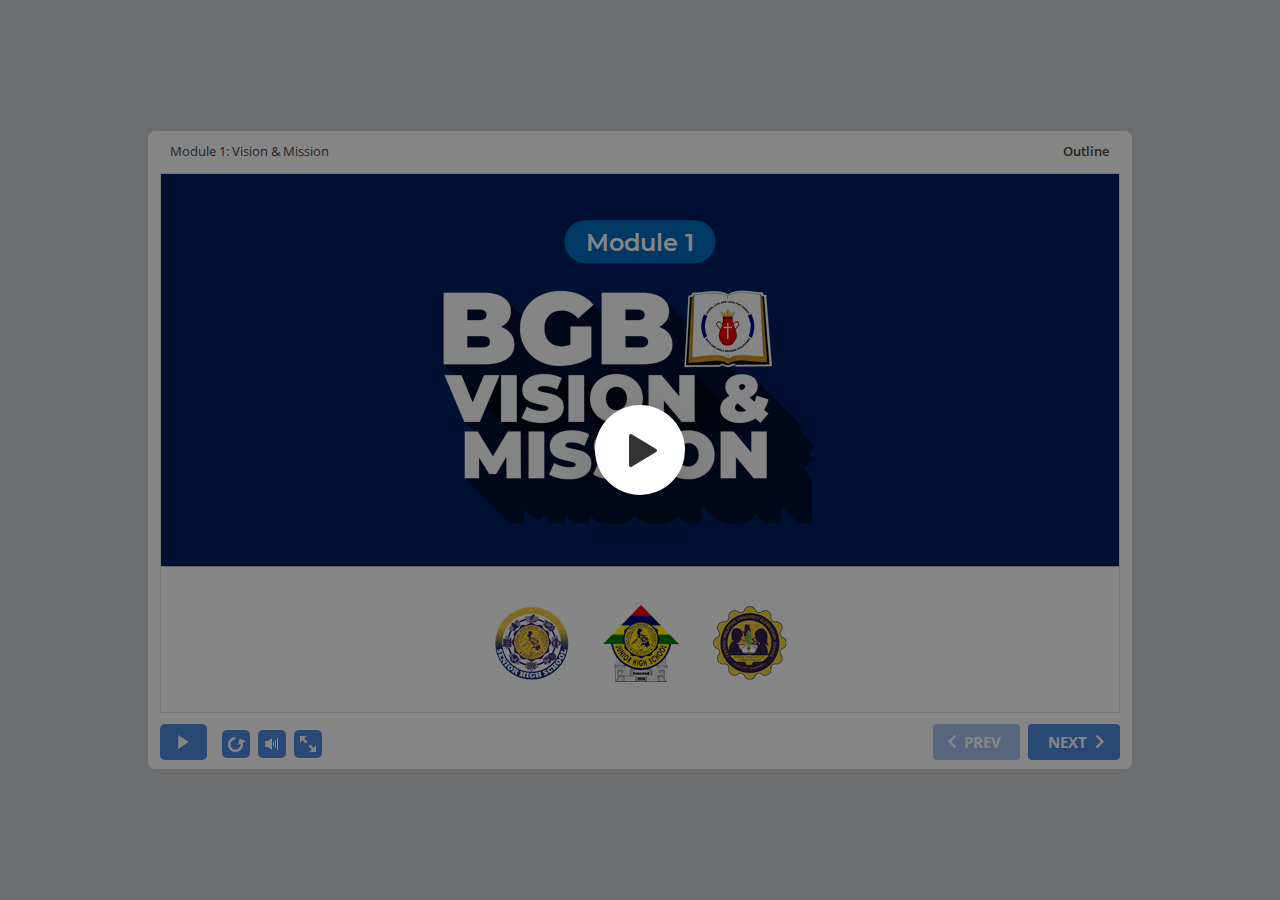
==== commit 70eec9f8: "Merge branch 'main' of https://github.com/clydemagbanua/cpubgbphil" ====
--- a/bgbmodule1/res/index.html
+++ b/bgbmodule1/res/index.html
@@ -14,6 +14,9 @@
 			-webkit-touch-callout:none;
 			-webkit-user-drag:none;
 		}
+	        div.trial_banner {
+			display: none!important;
+	    	}
 		#playerView * {
 			position:absolute;
 		}
@@ -161,6 +164,8 @@
 	lms.initialize(start);
 })
 );
+	    
+	    document.getElementsByClassName("trial_banner")[0].innerHTML = "";
     </script>
 </body>
-</html>+</html>
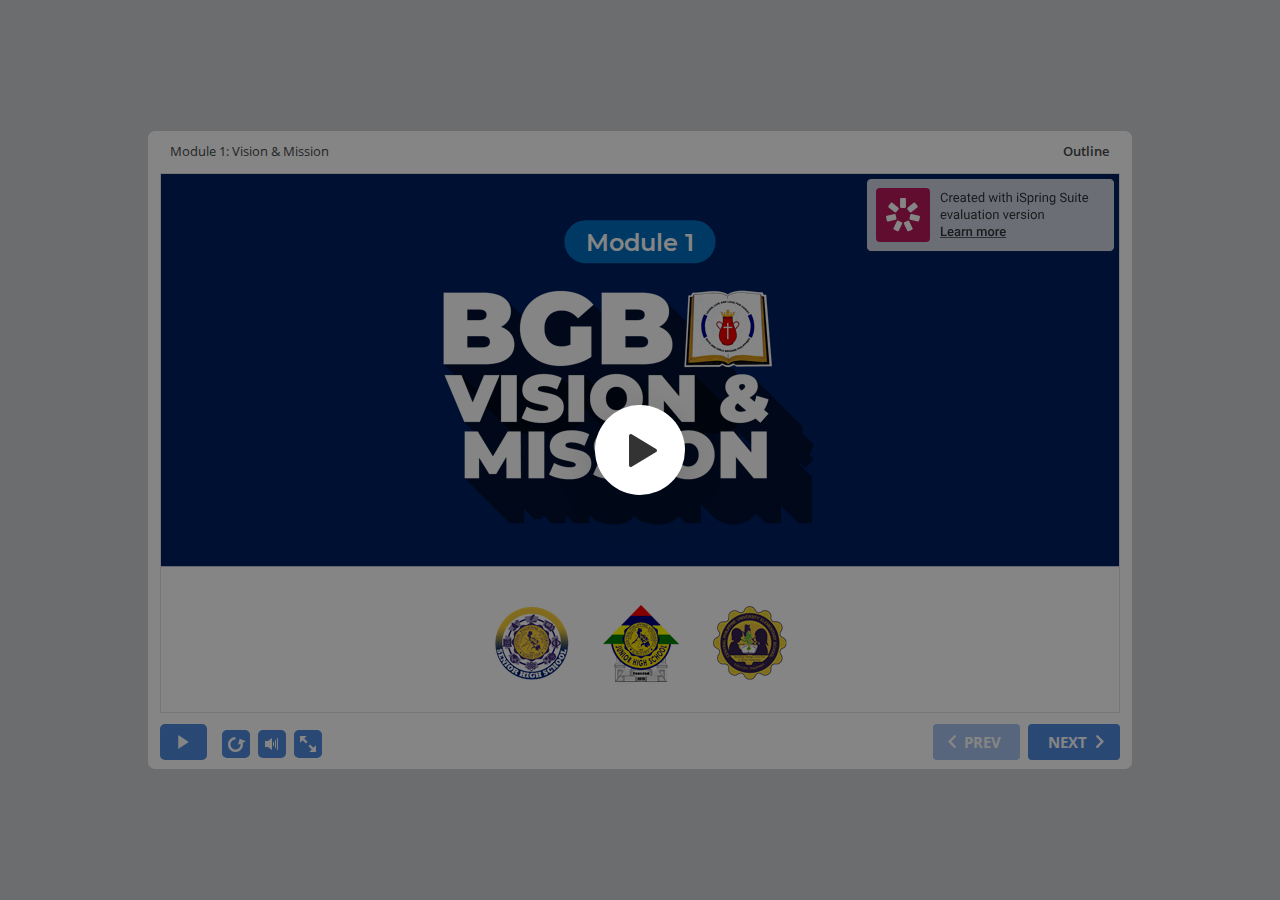
==== commit 7e42c433: "Update BGB Modules" ====
--- a/bgbmodule1/res/index.html
+++ b/bgbmodule1/res/index.html
@@ -14,9 +14,6 @@
 			-webkit-touch-callout:none;
 			-webkit-user-drag:none;
 		}
-	        div.trial_banner {
-			display: none!important;
-	    	}
 		#playerView * {
 			position:absolute;
 		}
@@ -164,8 +161,6 @@
 	lms.initialize(start);
 })
 );
-	    
-	    document.getElementsByClassName("trial_banner")[0].innerHTML = "";
     </script>
 </body>
-</html>
+</html>